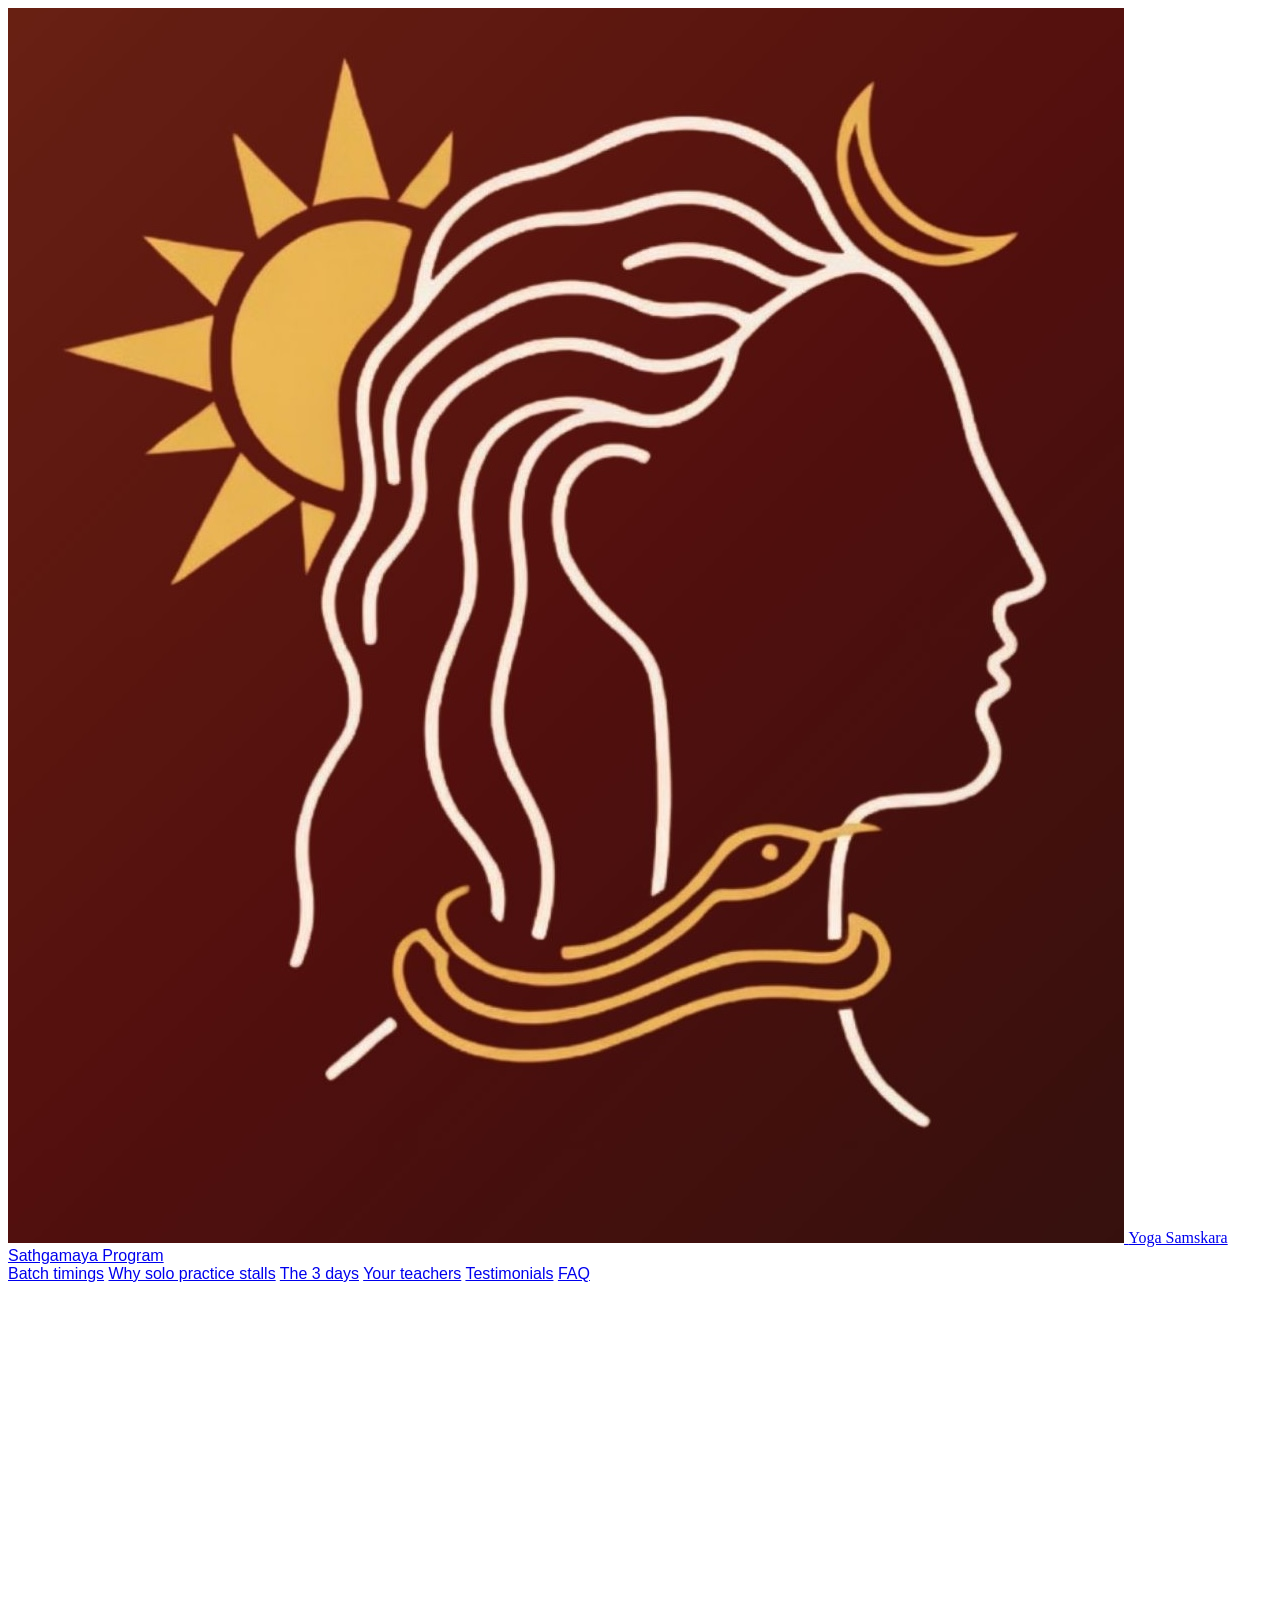
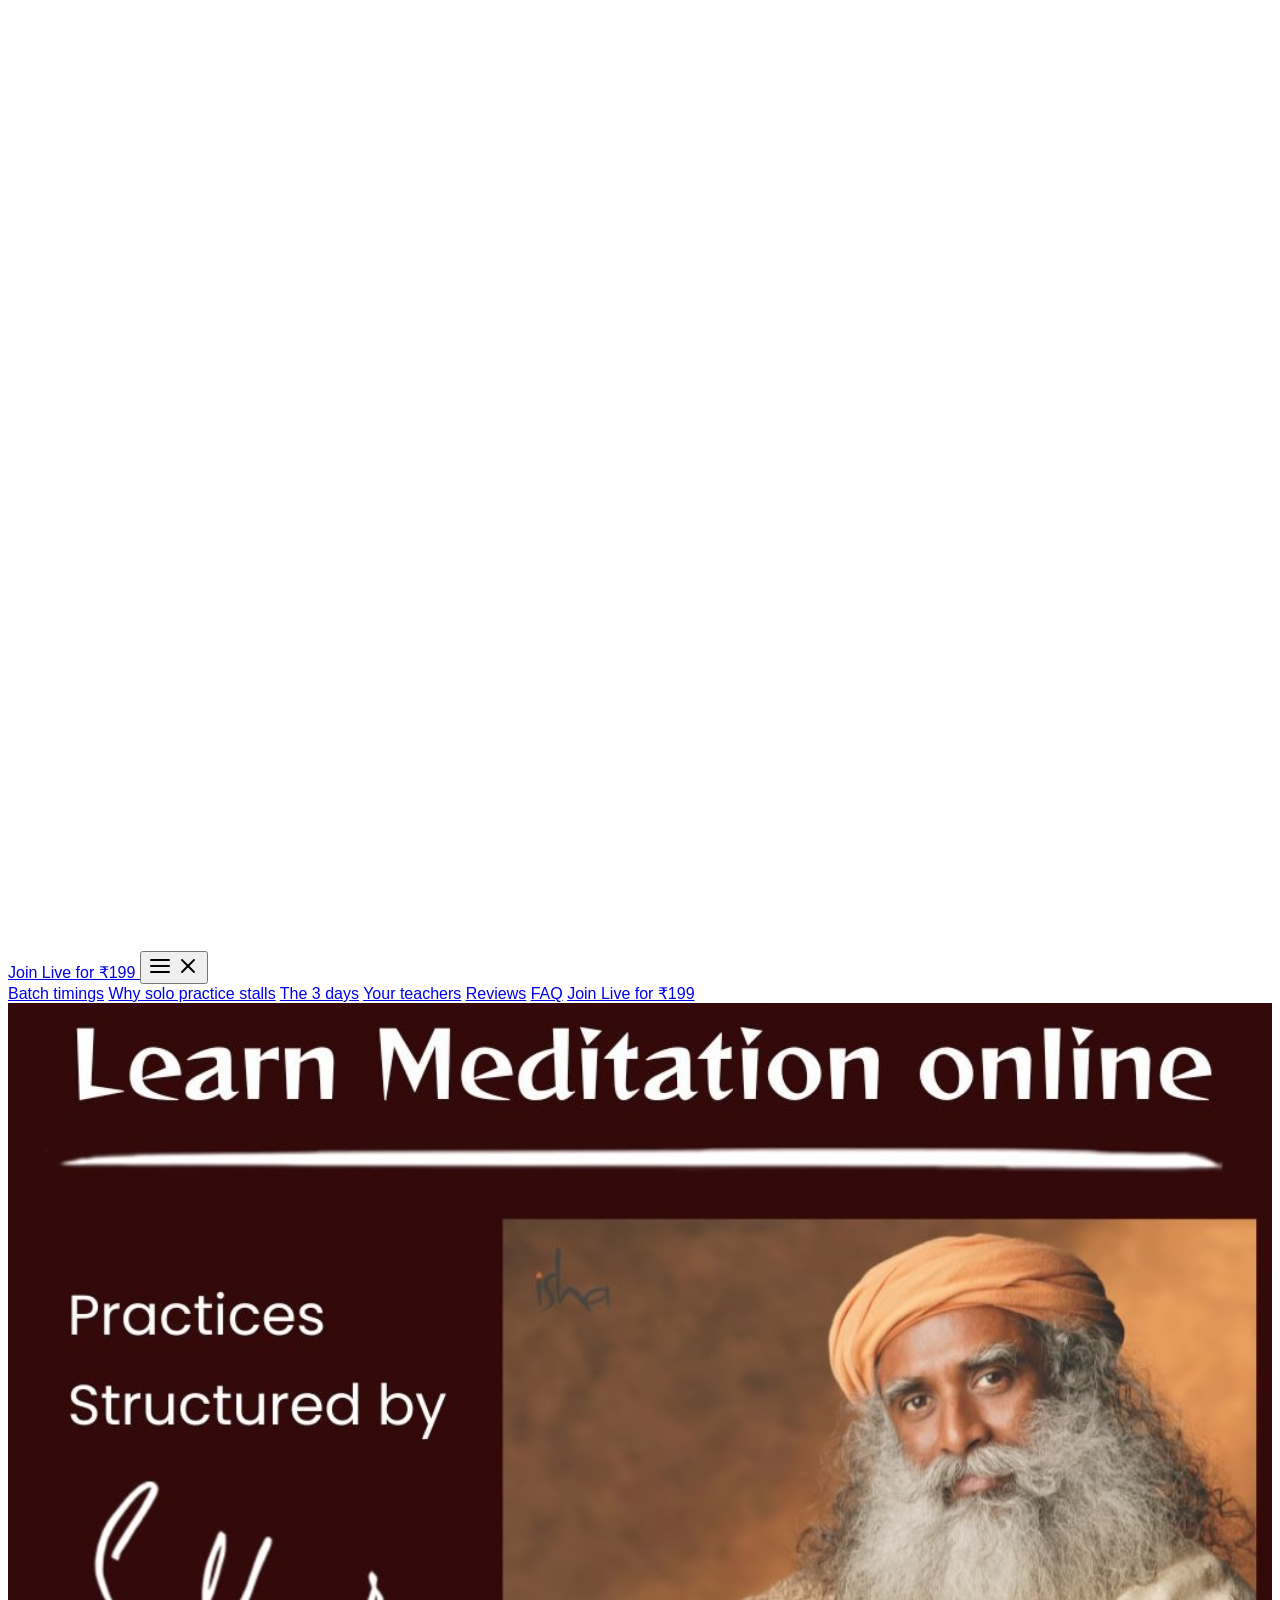
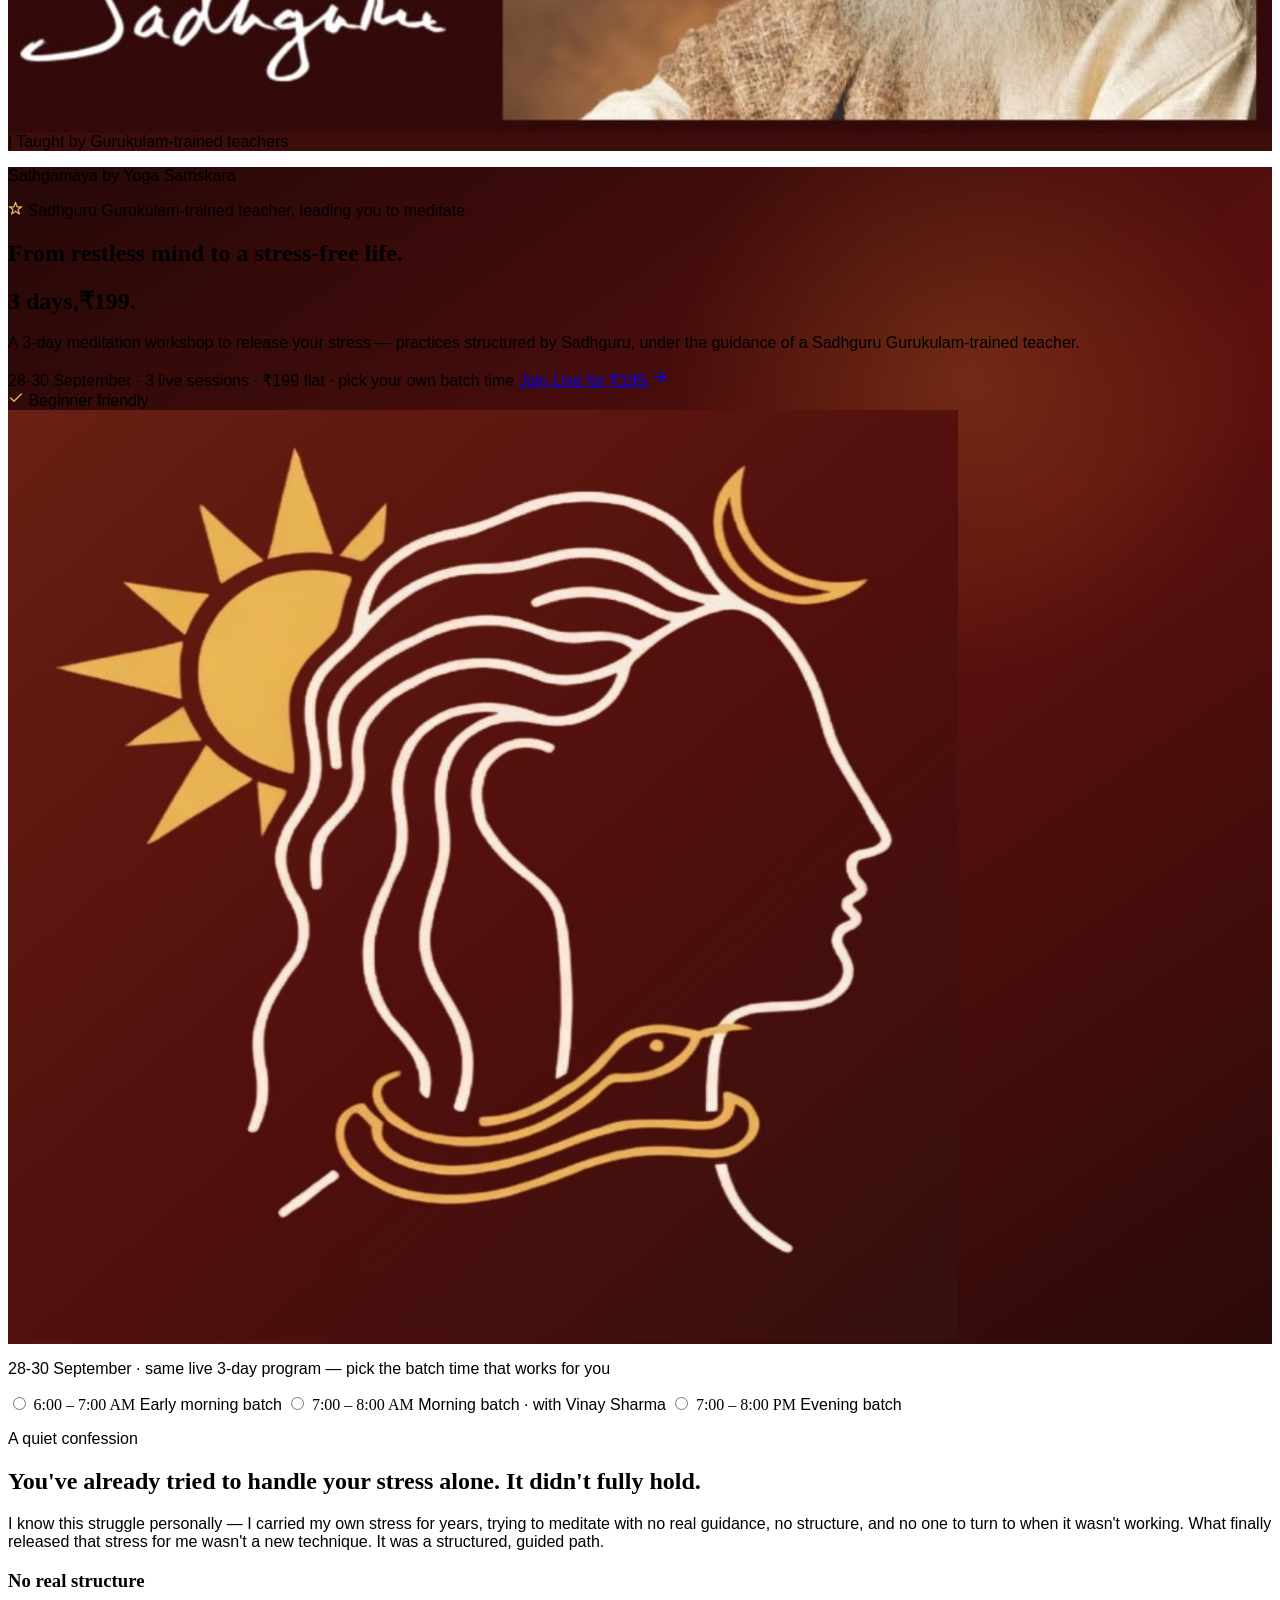
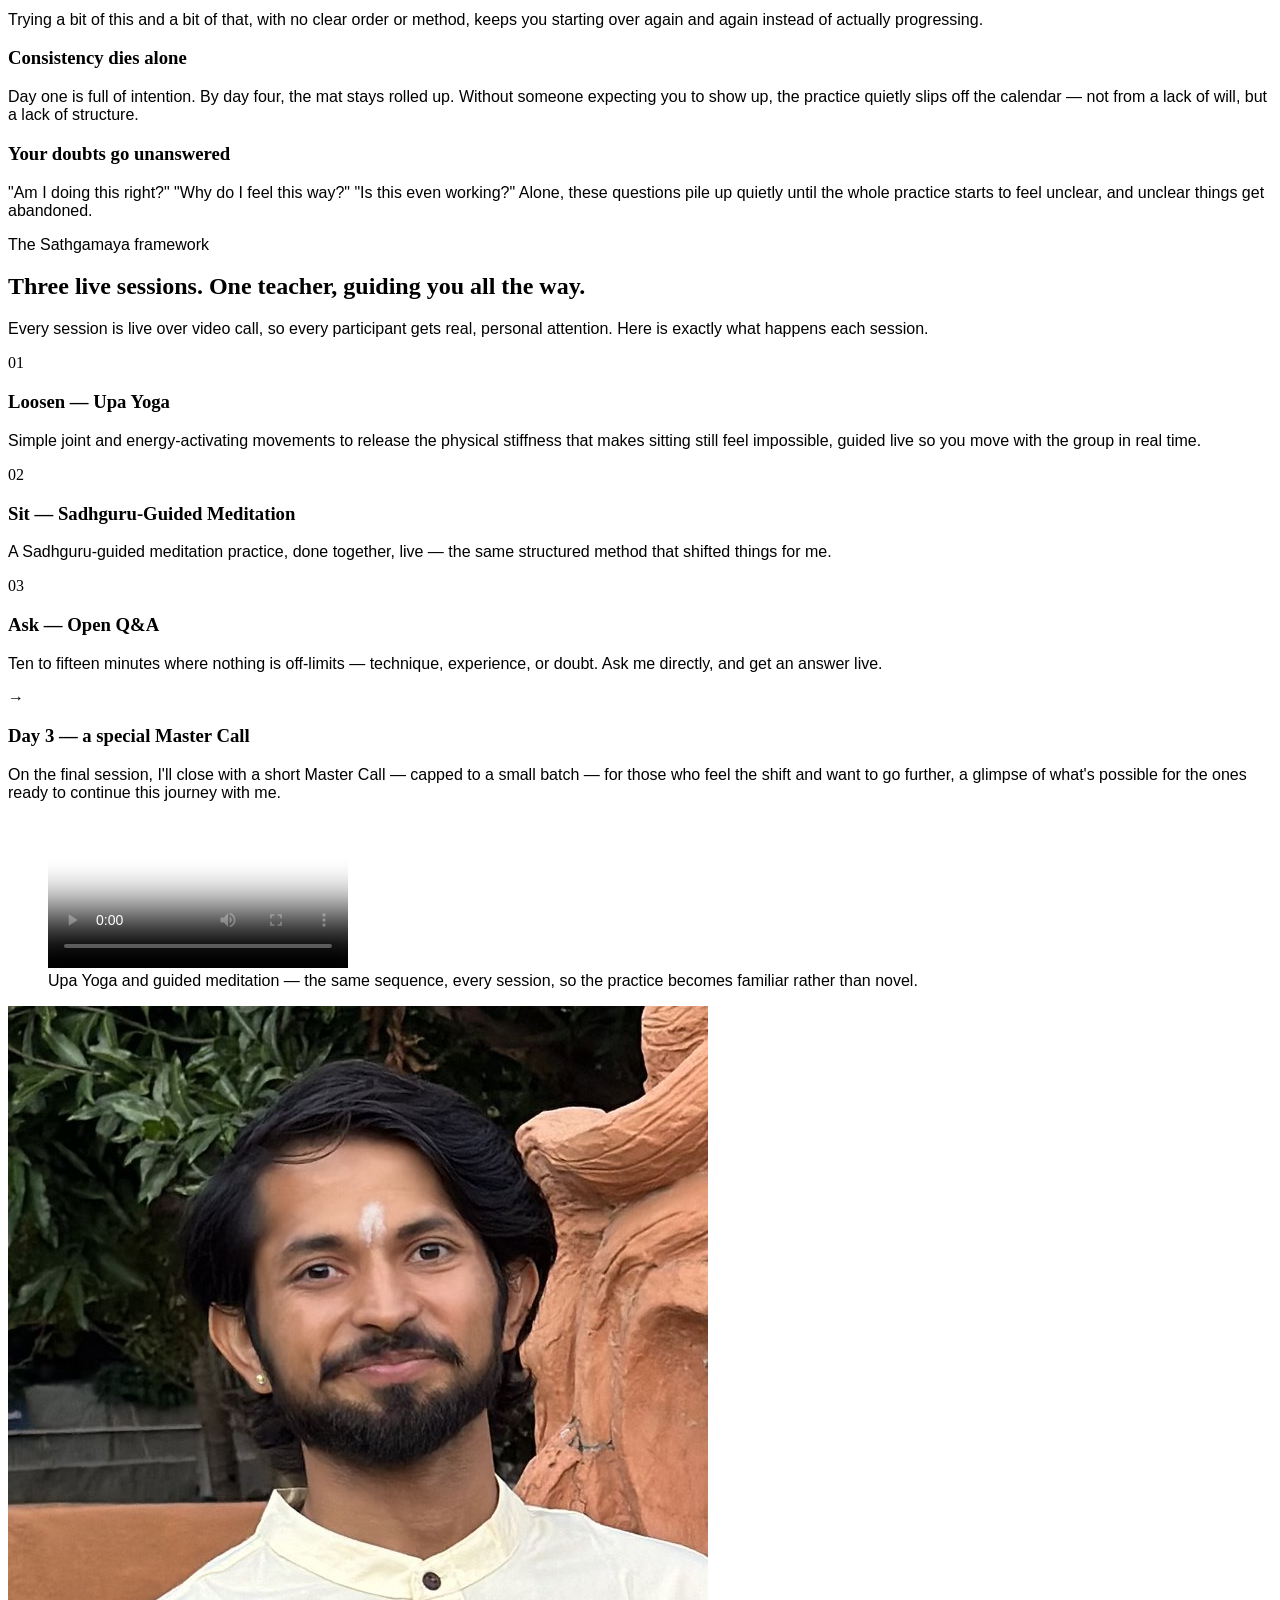
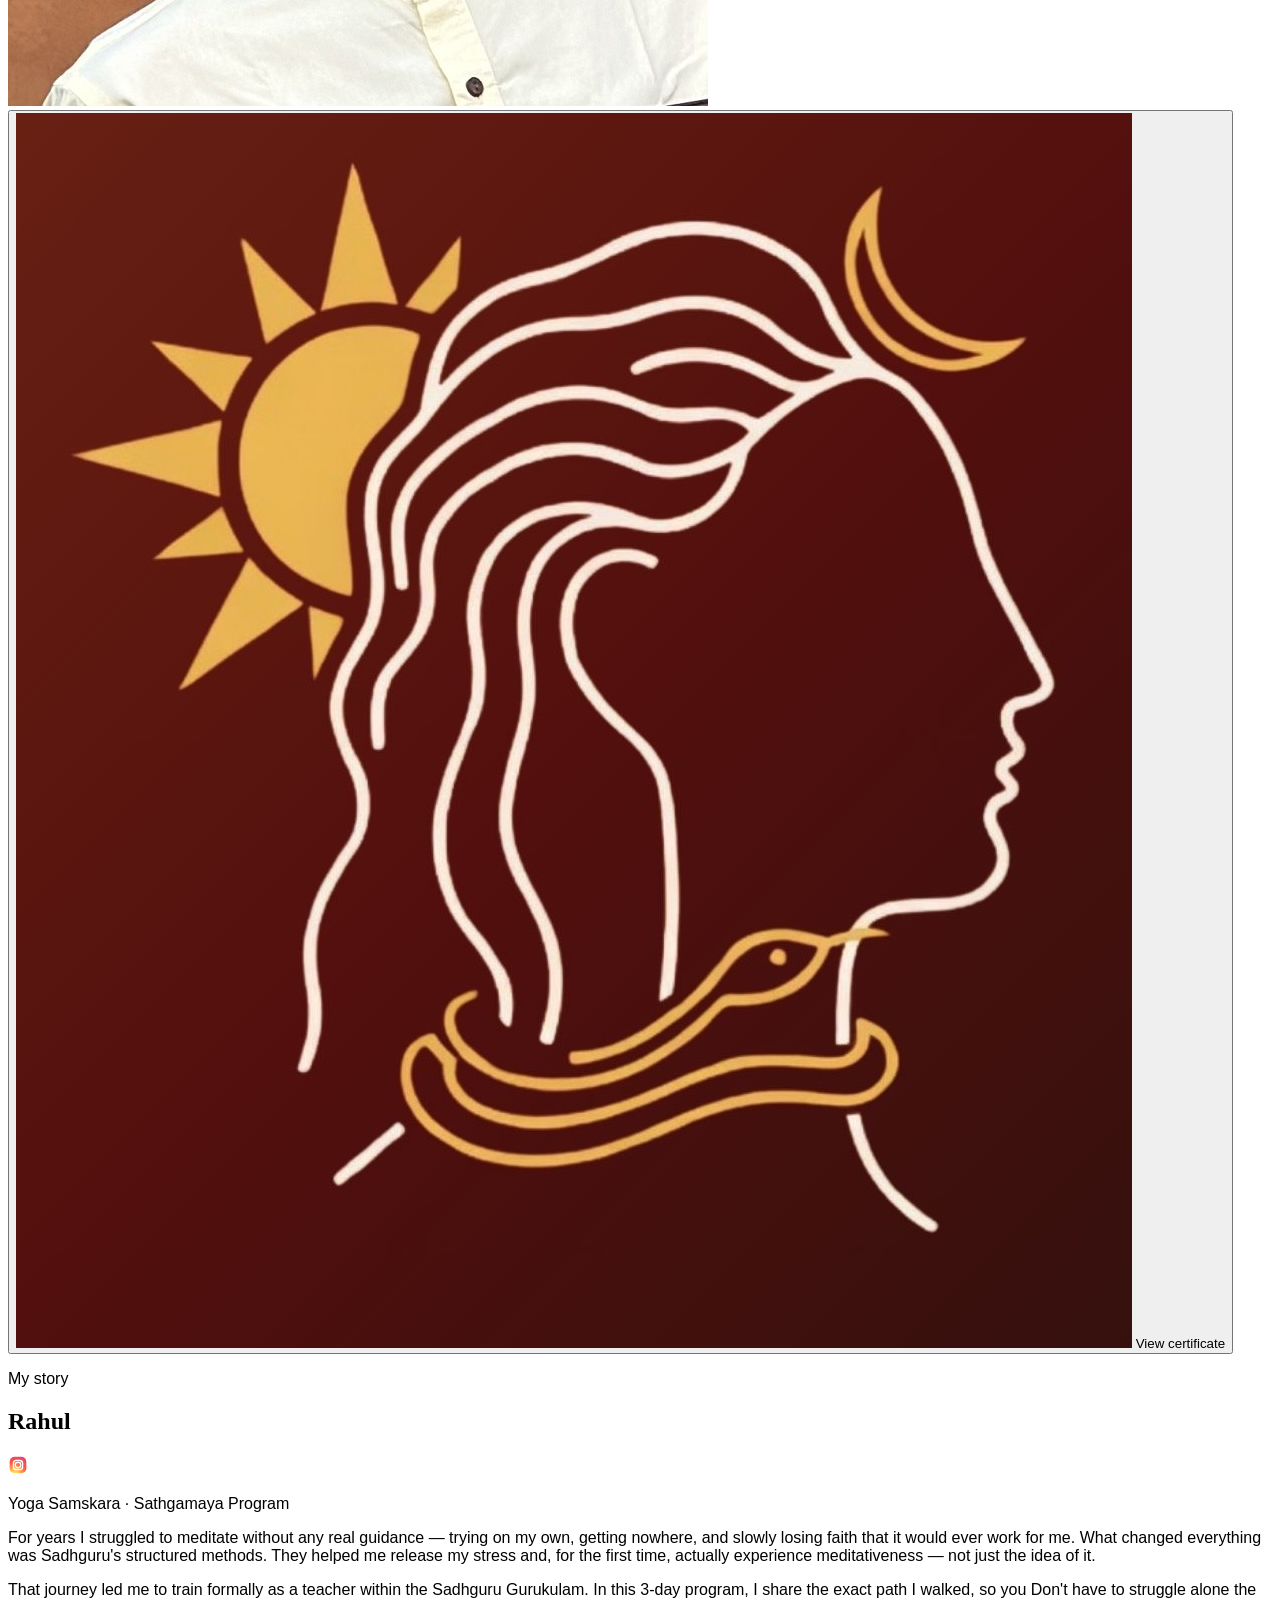
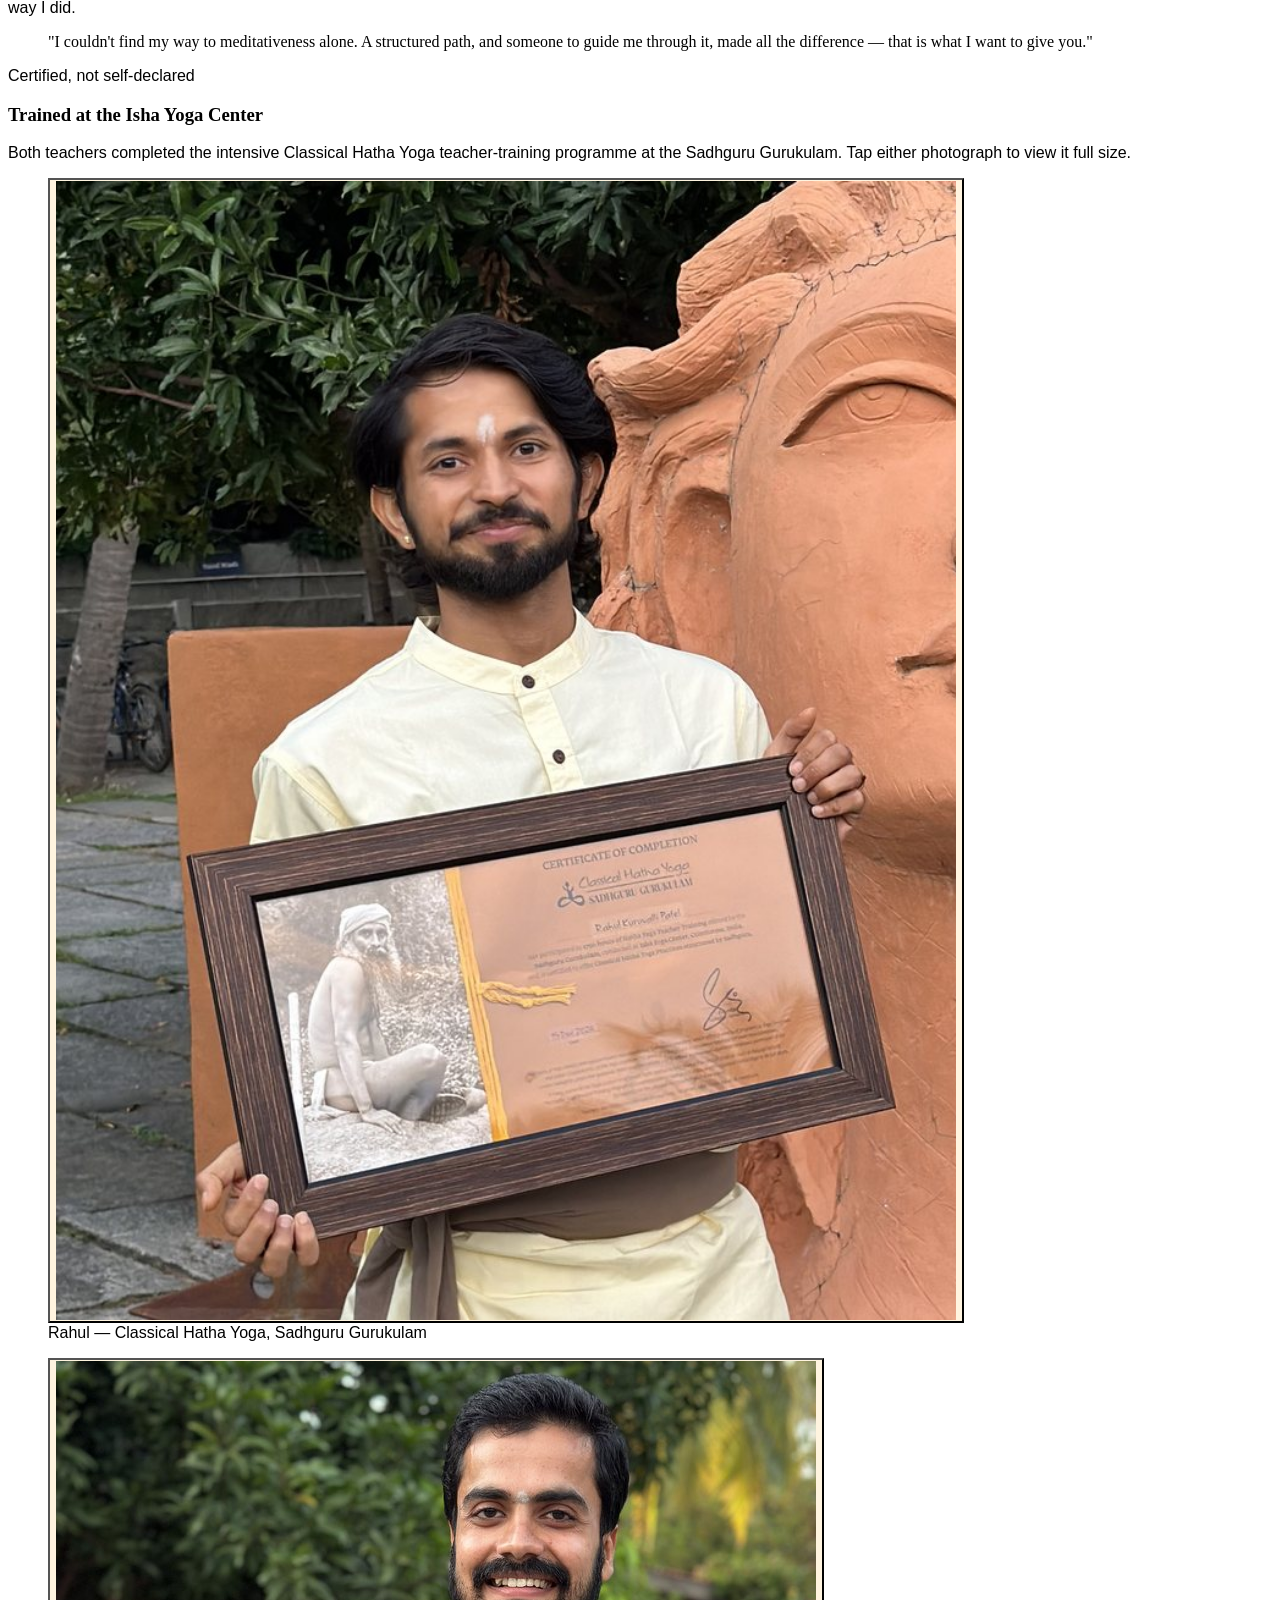
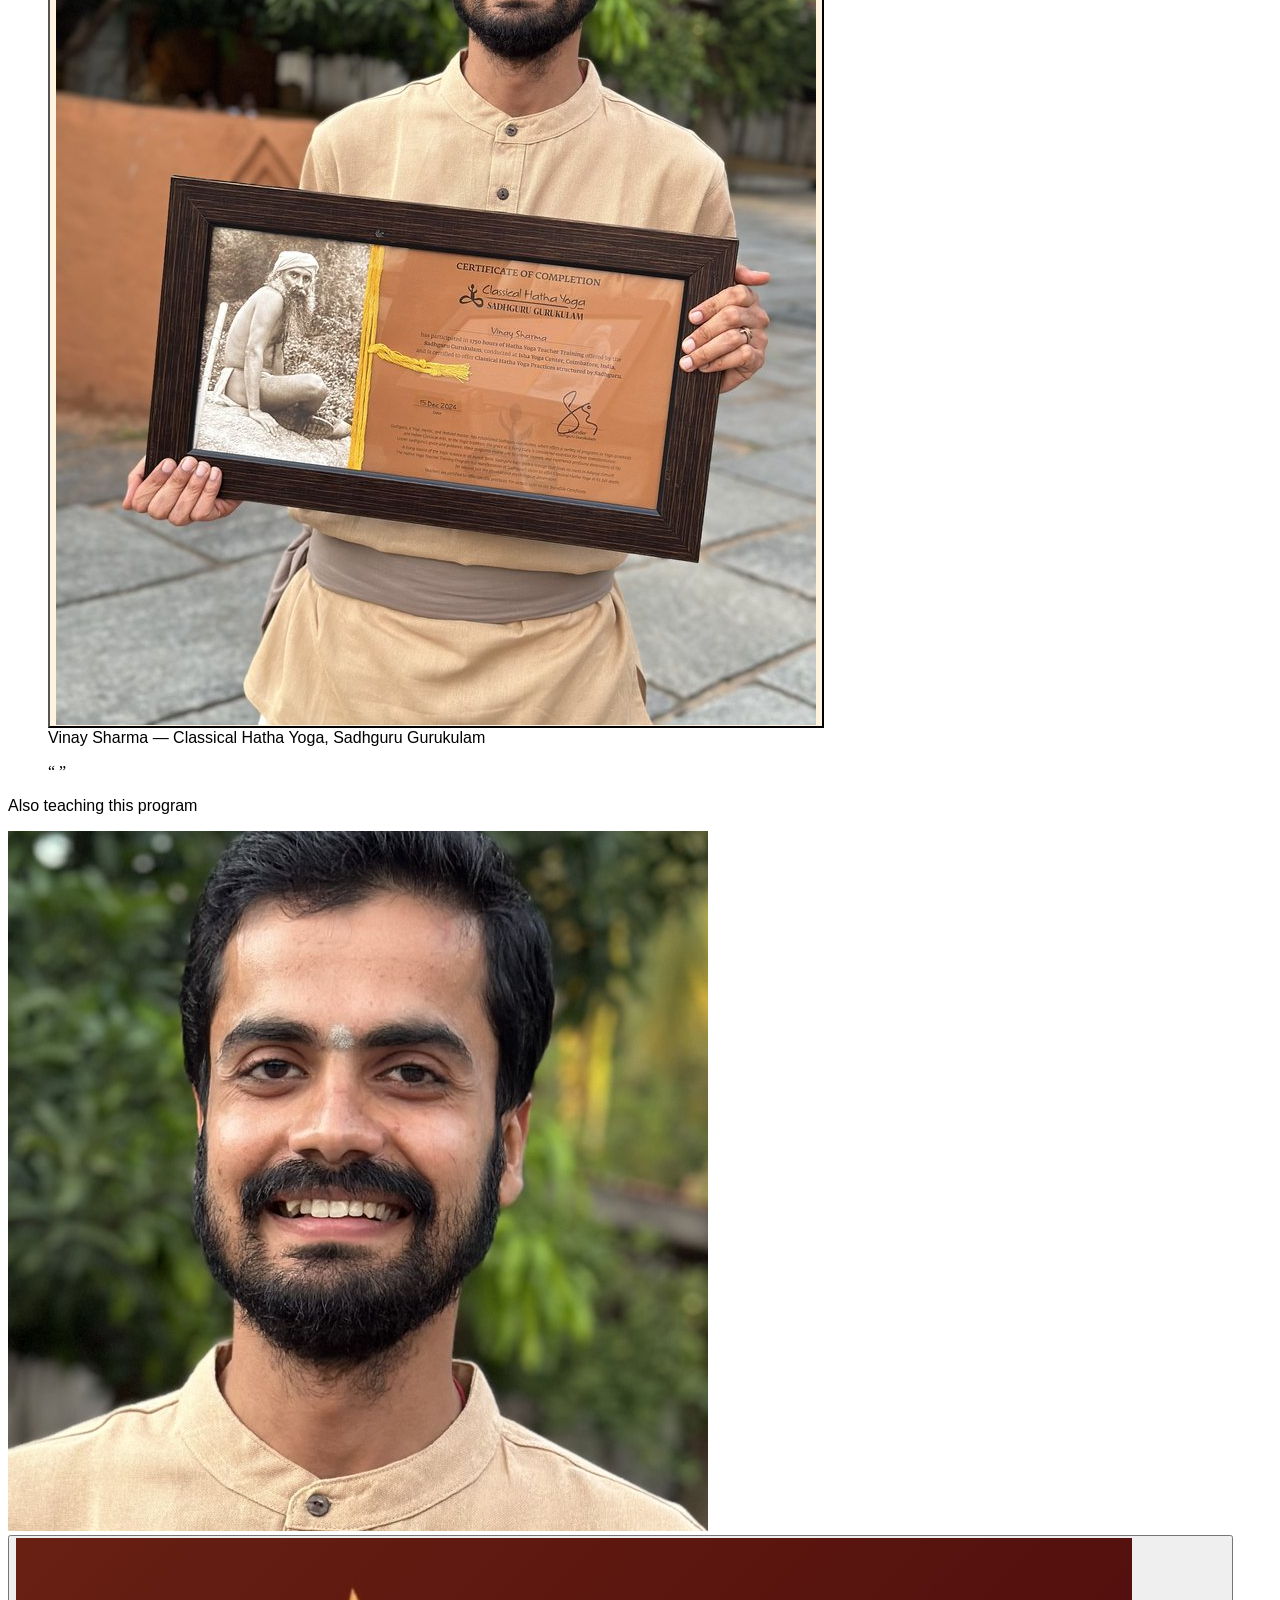
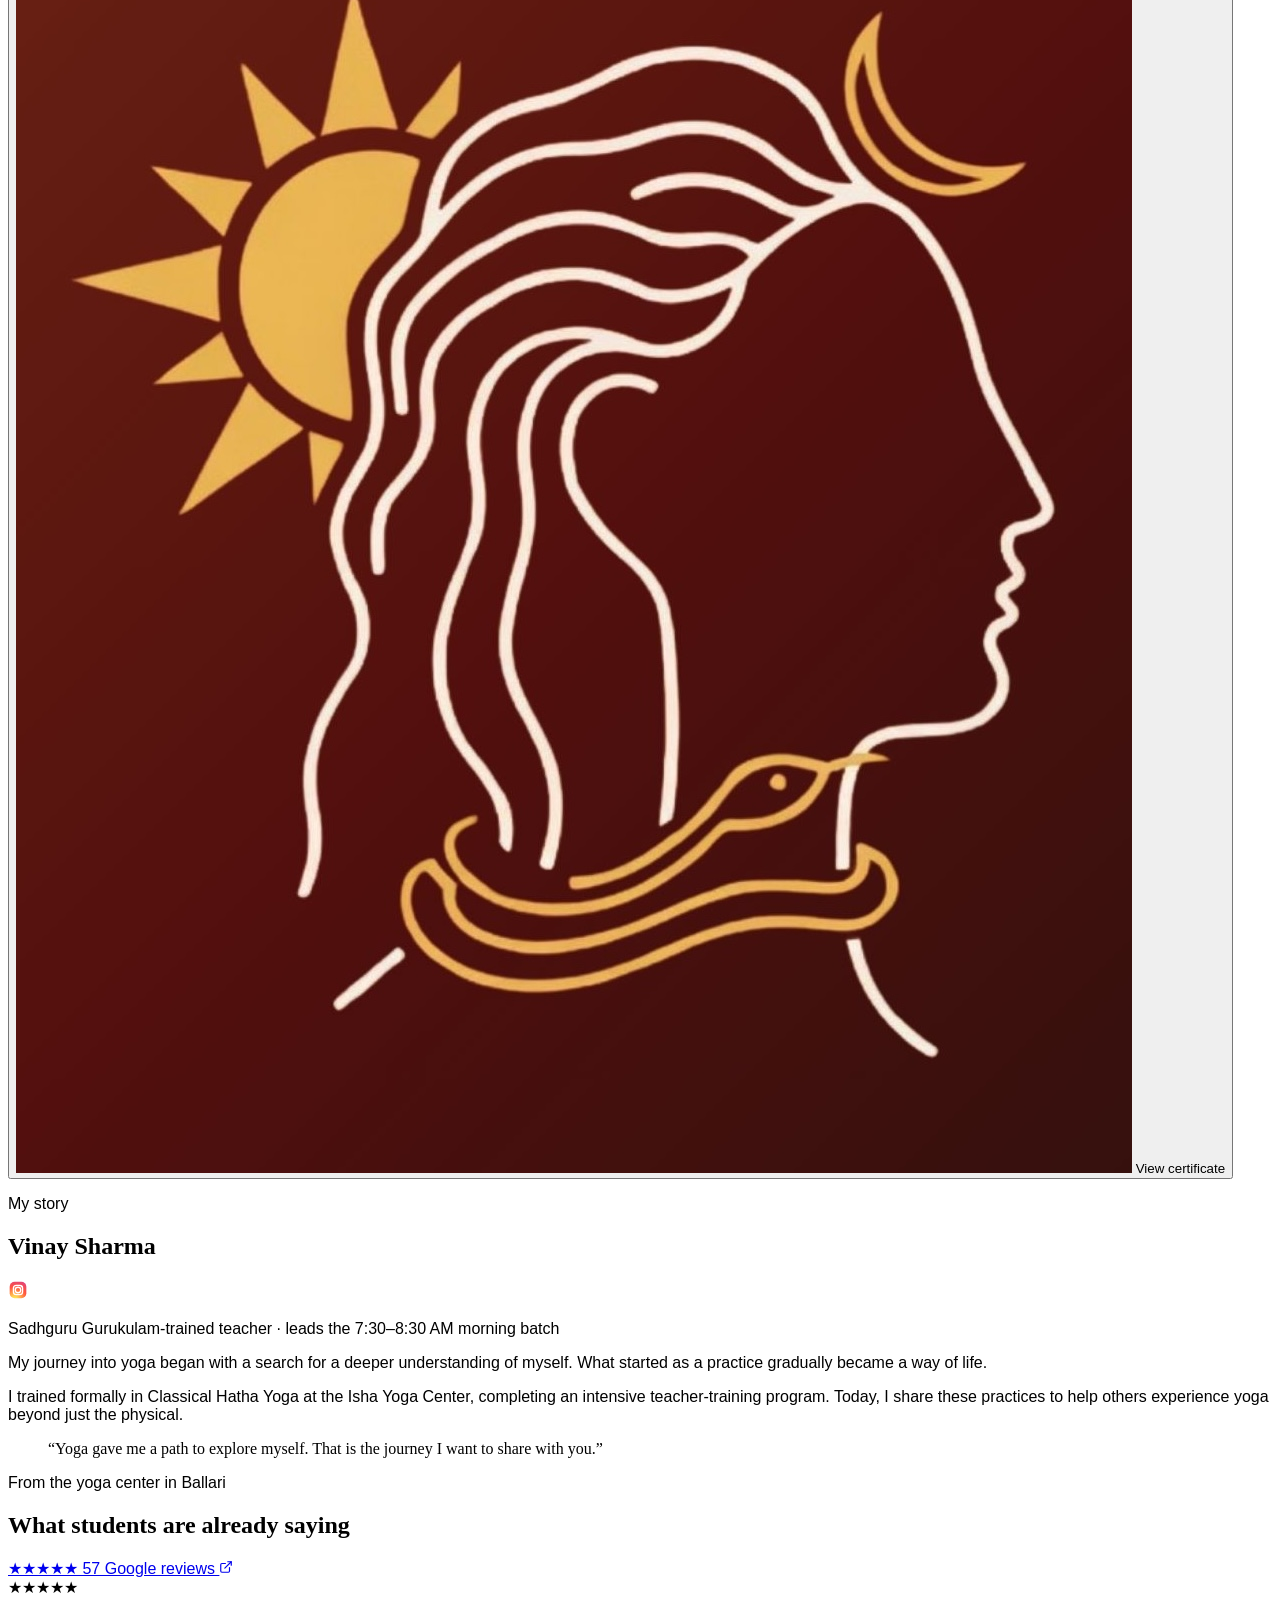
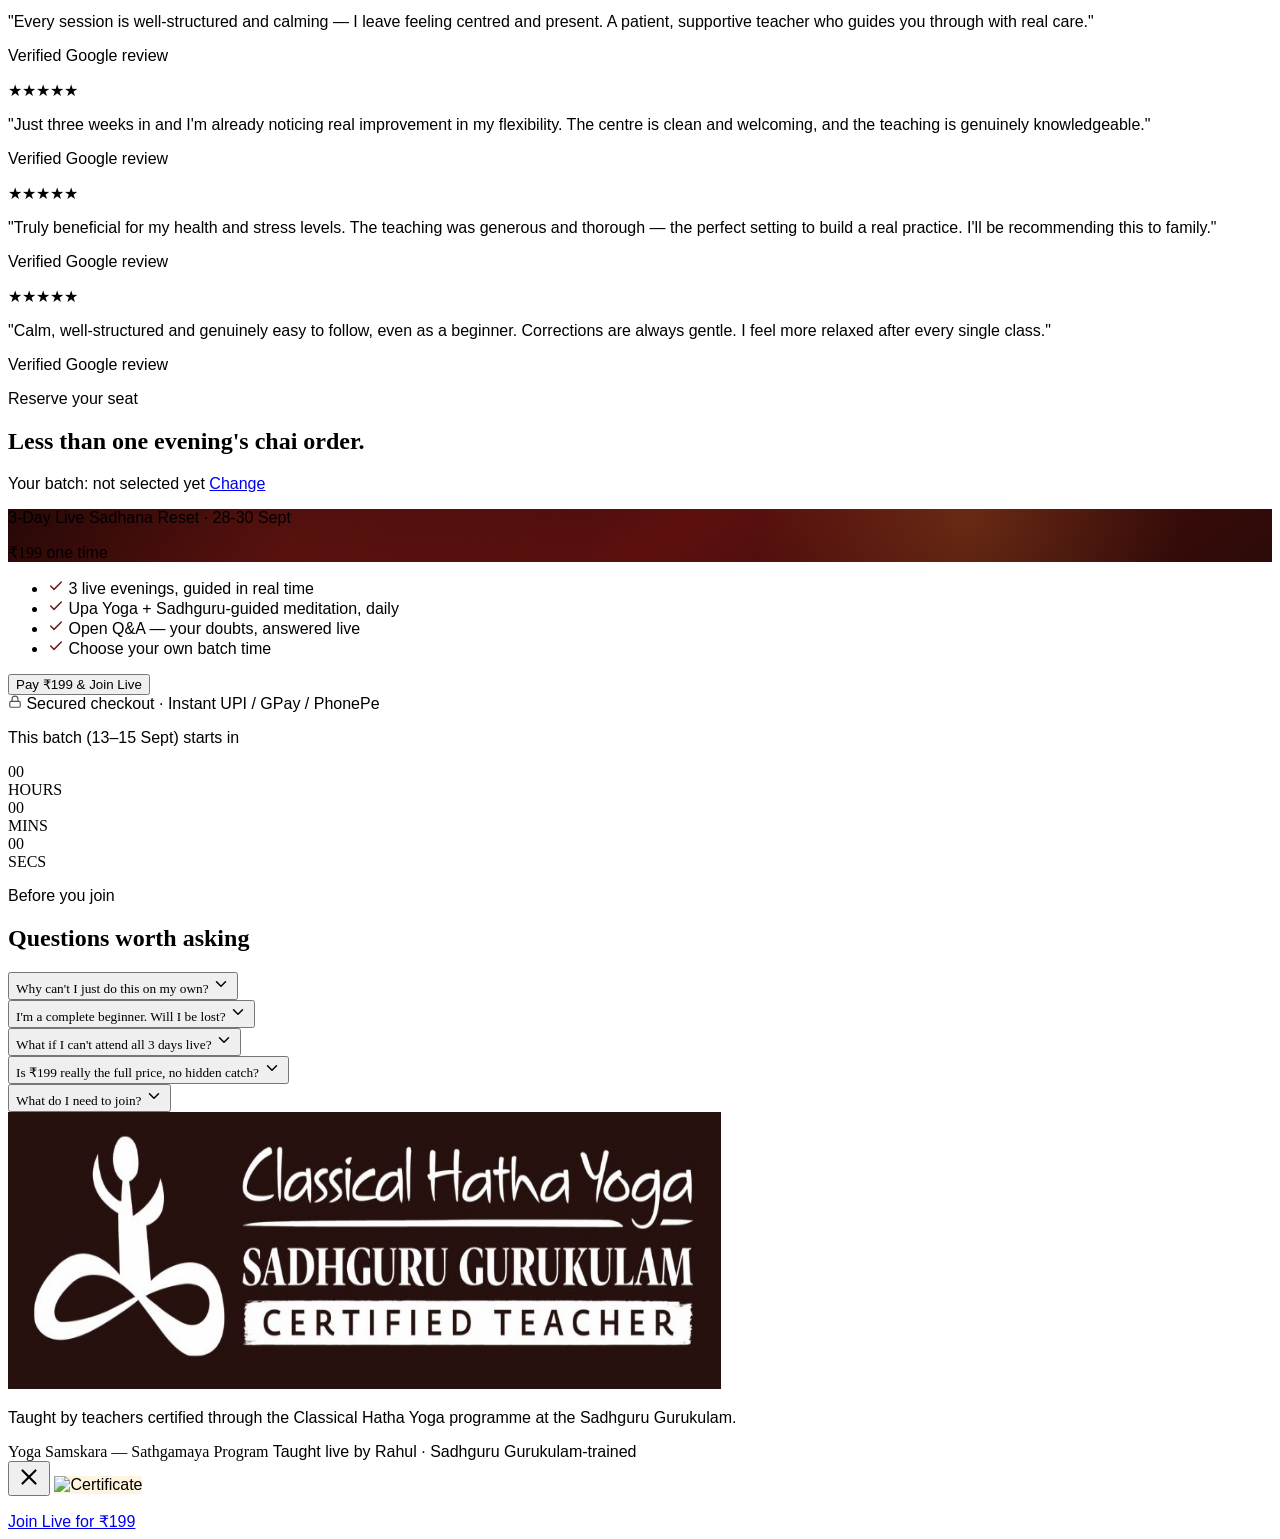
==== SamskaraYoga_Sathgamaya/index.html @ e71cd1e3 "Added FaceBook pixel code fro Ads" ====
<!DOCTYPE html>
<html lang="en">
<head>
<link rel="icon" href="logo-icon.jpg">
<meta charset="UTF-8">
<meta name="viewport" content="width=device-width, initial-scale=1.0">
<meta name="theme-color" content="#651713">
<title>Sathgamaya by Yoga Samskara | 3-Day Live Introduction Workshop</title>
<meta name="description" content="A 3-day live introduction workshop to release your stress, guided by a Sadhguru Gurukulam-trained teacher. ₹199.">
<meta property="og:title" content="Sathgamaya by Yoga Samskara | 3-Day Live Introduction Workshop">
<meta property="og:description" content="Classical Hatha Yoga practices structured by Sadhguru. 3 live sessions, ₹199.">
<meta property="og:image" content="assets/images/lineage-banner.jpg">
<meta property="og:type" content="website">
<meta name="twitter:card" content="summary_large_image">
<script src="https://cdn.tailwindcss.com"></script>
<script>
  tailwind.config = {
    theme: {
      extend: {
        colors: {
          dusk:    '#26110F',
          dusk2:   '#3D0D0C',
          maroon:  '#651713',
          maroon2: '#4C100D',
          dawn:    '#E8B34F',
          dawnlt:  '#F2C362',
          linen:   '#FFF4DF',
          linen2:  '#F3DFBD',
          moss:    '#765C54',
        },
        fontFamily: {
          serif: ['"Iowan Old Style"', '"Palatino Linotype"', 'Georgia', 'serif'],
          sans: ['-apple-system', 'BlinkMacSystemFont', '"Segoe UI"', 'Roboto', '"Helvetica Neue"', 'Arial', 'sans-serif'],
        },
        boxShadow: {
          soft: '0 18px 60px rgba(63,18,11,.18)',
        }
      }
    }
  }
</script>
<!-- Facebook Pixel Code -->
<script>
!function(f,b,e,v,n,t,s)
{if(f.fbq)return;n=f.fbq=function(){n.callMethod?
n.callMethod.apply(n,arguments):n.queue.push(arguments)};
if(!f._fbq)f._fbq=n;n.push=n;n.loaded=!0;n.version='2.0';
n.queue=[];t=b.createElement(e);t.async=!0;
t.src=v;s=b.getElementsByTagName(e)[0];
s.parentNode.insertBefore(t,s)}(window,document,'script',
'https://connect.facebook.net/en_US/fbevents.js');
 fbq('init', '1415769724094281'); 
fbq('track', 'PageView');
</script>
<noscript>
 <img height="1" width="1" 
src="https://www.facebook.com/tr?id=1415769724094281&ev=PageView
&noscript=1"/>
</noscript>
<!-- End Facebook Pixel Code -->
<style>
  html { scroll-behavior: smooth; }
  body { font-family: -apple-system, BlinkMacSystemFont, "Segoe UI", Roboto, "Helvetica Neue", Arial, sans-serif; }
  .font-serif { font-family: "Iowan Old Style", "Palatino Linotype", Georgia, serif; }
  .dawn-gradient {
    background: radial-gradient(circle at 76% 18%, rgba(238,153,54,.20), transparent 22%), radial-gradient(circle at 22% 70%, rgba(198,42,31,.18), transparent 30%), linear-gradient(145deg, #250807 0%, #5C100E 52%, #2B0A08 100%);
  }
  .dawn-line { background: linear-gradient(90deg, #E56F22, #E8B34F); }
  ::selection { background: #E8B34F; color: #26110F; }
  :focus-visible { outline: 2px solid #E8B34F; outline-offset: 3px; }
  @media (prefers-reduced-motion: reduce) {
    * { animation: none !important; transition: none !important; }
  }
  .faq-panel { max-height: 0; overflow: hidden; transition: max-height 0.35s ease; }
  .faq-panel.open { max-height: 500px; }
  .faq-chevron { transition: transform 0.3s ease; }
  .faq-chevron.open { transform: rotate(180deg); }
  #header { transition: padding 0.25s ease, background-color 0.25s ease, box-shadow 0.25s ease; }
  .batch-label.selected { border-color: #E8B34F; background-color: rgba(232,179,79,0.12); }
  @keyframes pulseNudge { 0%,100% { box-shadow: 0 0 0 0 rgba(232,179,79,0.5); } 50% { box-shadow: 0 0 0 6px rgba(232,179,79,0); } }
  .nudge { animation: pulseNudge 1s ease-in-out 2; }
  /* 003 theme integration: certificate viewer remains full-screen and preserves the image aspect ratio. */
  #certModal > div { max-height: 94vh; }
  #certImage { max-height: 84vh; width: 100%; object-fit: contain; background: #FFF4DF; }
  /* Lineage band: the Classical Hatha Yoga / Sadhguru banner sits flush under
     the fixed header, so the lineage is the first thing a visitor sees. */
  .lineage-band { background: linear-gradient(180deg, #2B0A08 0%, #3D0D0C 100%); }
  .lineage-band img { display: block; width: 100%; height: auto; }
  /* Credential photographs — warm ivory mat, matching the certificate lightbox. */
  .cred-photo { background: #FFF4DF; }
  .cred-photo img { display: block; width: 100%; height: auto; }
  /* Both certification photographs share one 4:5 frame so the pair sits level,
     regardless of how each was originally shot. */
  .cred-frame { aspect-ratio: 4 / 5; }
  .cred-frame img { width: 100%; height: 100%; object-fit: cover; object-position: 50% 22%; }
  .zoomable { cursor: zoom-in; }
  .zoomable img { transition: transform .4s ease; }
  .zoomable:hover img { transform: scale(1.03); }
</style>
</head>
<body class="bg-linen text-dusk antialiased">

<!-- ============ STICKY HEADER ============ -->
<header id="header" class="fixed top-0 left-0 right-0 z-50 bg-dusk/95 backdrop-blur border-b border-white/5 py-4">
  <div class="max-w-6xl mx-auto px-5 flex items-center justify-between">
    <a href="#top" class="flex items-center gap-3 text-linen">
      <img src="assets/images/logo-icon.jpg" alt="Samskara Yoga Center" class="w-9 h-9 rounded-full object-cover border border-white/20">
      <span class="flex items-baseline gap-2">
        <span class="font-serif text-xl tracking-wide">Yoga Samskara</span>
        <span class="inline text-xs text-dawnlt/80">Sathgamaya Program</span>
      </span>
    </a>
    <nav class="hidden md:flex items-center gap-8 text-sm text-linen/80">
      <a href="#timings" class="hover:text-dawnlt transition-colors">Batch timings</a>
      <a href="#problem" class="hover:text-dawnlt transition-colors">Why solo practice stalls</a>
      <a href="#program" class="hover:text-dawnlt transition-colors">The 3 days</a>
      <a href="#teacher" class="hover:text-dawnlt transition-colors">Your teachers</a>
      <a href="#testimonials" class="hover:text-dawnlt transition-colors">Testimonials</a>
      <a href="#faq" class="hover:text-dawnlt transition-colors">FAQ</a>
  </nav>
<!-- Added 'sm:ml-8' (margin-left) to create blank space -->
<a href="#register" class="hidden sm:inline-flex items-center gap-2 bg-dawn hover:bg-dawnlt text-dusk font-semibold text-sm px-5 py-2.5 rounded-full transition-colors sm:ml-11">
    <svg class="w-3.5 h-3.5" fill="none" stroke="currentColor" viewBox="0 0 24 24" xmlns="http://www.w3.org/2000/svg">
    <!-- your icon paths here -->
  </svg>
  Join Live for ₹199
</a>
    <button id="menuBtn" aria-label="Open menu" aria-expanded="false" class="md:hidden text-linen p-2">
      <svg id="iconMenu" width="24" height="24" viewBox="0 0 24 24" fill="none" stroke="currentColor" stroke-width="2" stroke-linecap="round"><line x1="3" y1="6" x2="21" y2="6"/><line x1="3" y1="12" x2="21" y2="12"/><line x1="3" y1="18" x2="21" y2="18"/></svg>
      <svg id="iconClose" class="hidden" width="24" height="24" viewBox="0 0 24 24" fill="none" stroke="currentColor" stroke-width="2" stroke-linecap="round"><line x1="18" y1="6" x2="6" y2="18"/><line x1="6" y1="6" x2="18" y2="18"/></svg>
    </button>
  </div>
  <!-- mobile menu -->
  <div id="mobileMenu" class="hidden md:hidden bg-dusk border-t border-white/10 px-5 py-4 flex flex-col gap-4 text-linen/90 text-sm">
    <a href="#timings" class="mobile-link">Batch timings</a>
    <a href="#problem" class="mobile-link">Why solo practice stalls</a>
    <a href="#program" class="mobile-link">The 3 days</a>
    <a href="#teacher" class="mobile-link">Your teachers</a>
    <a href="#testimonials" class="mobile-link">Reviews</a>
    <a href="#faq" class="mobile-link">FAQ</a>
    <a href="#register" class="join-live-cta mt-2 text-center bg-dawn text-dusk font-semibold px-5 py-2.5 rounded-full">Join Live for ₹199</a>
  </div>
</header>

<!-- ============ LINEAGE BAND (top of page) ============ -->
<section class="lineage-band pt-20 md:pt-24" aria-label="Classical Hatha Yoga, practices structured by Sadhguru">
  <div class="max-w-xl md:max-w-3xl mx-auto px-5 md:px-0">
    <img src="assets/images/lineage-banner.jpg"
         alt="Classical Hatha Yoga — practices structured by Sadhguru"
         width="1179" height="705" fetchpriority="high" decoding="async">
  </div>
  <div class="max-w-5xl mx-auto px-5 py-5 flex flex-col sm:flex-row items-center justify-center gap-2 sm:gap-4 text-center">
    <span class="hidden sm:inline text-linen/25">|</span>
    <span class="text-linen/70 text-sm">Taught by Gurukulam-trained teachers</span>
  </div>
</section>

<!-- ============ HERO ============ -->
<section id="top" class="relative dawn-gradient pt-16 pb-20 md:pt-20 md:pb-28 overflow-hidden">
  <div class="max-w-6xl mx-auto px-5 grid md:grid-cols-2 gap-12 items-center relative z-10">
    <div>
      <p class="text-sm text-dawnlt/90 tracking-wide mb-4">Sathgamaya by Yoga Samskara</p>
      <div class="inline-flex items-center gap-2 bg-white/10 border border-white/15 rounded-full px-4 py-1.5 mb-6">
        <svg width="15" height="15" viewBox="0 0 24 24" fill="none" stroke="#E4B466" stroke-width="2" stroke-linecap="round" stroke-linejoin="round"><path d="M12 2l2.4 7.2H22l-6 4.4 2.3 7.2L12 16.4 5.7 20.8 8 13.6l-6-4.4h7.6z"/></svg>
        <span class="text-xs text-linen/90 tracking-wide">Sadhguru Gurukulam-trained teacher, leading you to meditate</span>
      </div>
      <h1 class="font-serif text-4xl md:text-5xl lg:text-[3.4rem] leading-[1.12] text-linen">
        From restless mind to a stress-free life.
      </h1>
	        <h1 class="font-serif text-4xl md:text-5xl lg:text-[3.4rem] leading-[1.12] text-linen">
		3 days,₹199.
      </h1>
      <p class="mt-6 text-lg text-linen/85 max-w-md leading-relaxed">
        A 3-day meditation workshop to release your stress — practices structured by Sadhguru, under the guidance of a Sadhguru Gurukulam-trained teacher.
      </p>
      <div class="mt-9 flex flex-col sm:flex-row sm:items-center gap-4">
	   <span class="text-sm text-linen/60">28-30 September · 3 live sessions · ₹199 flat · pick your own batch time</span>
        <a href="#register" class="join-live-cta inline-flex justify-center items-center gap-2 bg-dawn hover:bg-dawnlt text-dusk font-semibold px-8 py-4 rounded-full shadow-soft transition-colors">
          Join Live for ₹199
          <svg width="18" height="18" viewBox="0 0 24 24" fill="none" stroke="currentColor" stroke-width="2.2" stroke-linecap="round" stroke-linejoin="round"><line x1="5" y1="12" x2="19" y2="12"/><polyline points="12 5 19 12 12 19"/></svg>
        </a>
       
      </div>
      <div class="mt-10 flex items-center gap-6 text-linen/70 text-sm">
        <div class="flex items-center gap-2"><svg width="16" height="16" viewBox="0 0 24 24" fill="none" stroke="#E4B466" stroke-width="2" stroke-linecap="round" stroke-linejoin="round"><path d="M20 6L9 17l-5-5"/></svg> Beginner friendly</div>
      </div>
    </div>

    <div class="relative flex justify-center md:justify-end">
      <img src="assets/images/logo-icon.jpg" alt="Yoga Samskara" width="950" height="930"
           class="w-64 md:w-80 rounded-2xl drop-shadow-2xl object-cover" fetchpriority="high" decoding="async">
    </div>
  </div>
</section>

<!-- ============ BATCH TIMINGS ============ -->
<section id="timings" class="bg-dusk2 py-14">
  <div class="max-w-4xl mx-auto px-5">
    <p class="text-center text-linen/60 text-sm mb-6">28-30 September · same live 3-day program — pick the batch time that works for you</p>
    <div class="grid sm:grid-cols-3 gap-4" id="batchGrid">
      <label class="batch-label flex flex-col items-center gap-1 border border-white/15 hover:border-dawn/60 rounded-xl px-4 py-5 cursor-pointer transition-colors">
        <input type="radio" name="batch" value="early" data-label="6:00 – 7:00 AM · Early morning batch" class="accent-dawn mb-1">
        <span class="text-linen font-serif text-lg">6:00 – 7:00 AM</span>
        <span class="text-linen/50 text-xs">Early morning batch</span>
      </label>
      <label class="batch-label flex flex-col items-center gap-1 border border-white/15 hover:border-dawn/60 rounded-xl px-4 py-5 cursor-pointer transition-colors">
        <input type="radio" name="batch" value="morning" data-label="7:00 – 8:00 AM · Morning batch, with Vinay Sharma" class="accent-dawn mb-1">
        <span class="text-linen font-serif text-lg">7:00 – 8:00 AM</span>
        <span class="text-linen/50 text-xs">Morning batch · with Vinay Sharma</span>
      </label>
      <label class="batch-label flex flex-col items-center gap-1 border border-white/15 hover:border-dawn/60 rounded-xl px-4 py-5 cursor-pointer transition-colors">
        <input type="radio" name="batch" value="evening" data-label="7:00 – 8:00 PM · Evening batch" class="accent-dawn mb-1">
        <span class="text-linen font-serif text-lg">7:00 – 8:00 PM</span>
        <span class="text-linen/50 text-xs">Evening batch</span>
      </label>
    </div>
  </div>
</section>
<section id="problem" class="bg-linen py-20 md:py-28">
  <div class="max-w-4xl mx-auto px-5">
    <p class="text-sm tracking-wide text-maroon font-medium mb-3">A quiet confession</p>
    <h2 class="font-serif text-3xl md:text-4xl leading-tight mb-8">
      You've already tried to handle your stress alone. It didn't fully hold.
    </h2>
    <p class="text-dusk/75 text-lg leading-relaxed mb-10 max-w-2xl">
      I know this struggle personally — I carried my own stress for years, trying to meditate with no real guidance, no structure, and no one to turn to when it wasn't working. What finally released that stress for me wasn't a new technique. It was a structured, guided path.
    </p>

    <div class="grid sm:grid-cols-3 gap-6">
      <div class="border-t-2 border-maroon pt-5">
        <h3 class="font-serif text-lg mb-2">No real structure</h3>
        <p class="text-sm text-dusk/70 leading-relaxed">Trying a bit of this and a bit of that, with no clear order or method, keeps you starting over again and again instead of actually progressing.</p>
      </div>
      <div class="border-t-2 border-maroon pt-5">
        <h3 class="font-serif text-lg mb-2">Consistency dies alone</h3>
        <p class="text-sm text-dusk/70 leading-relaxed">Day one is full of intention. By day four, the mat stays rolled up. Without someone expecting you to show up, the practice quietly slips off the calendar — not from a lack of will, but a lack of structure.</p>
      </div>
      <div class="border-t-2 border-maroon pt-5">
        <h3 class="font-serif text-lg mb-2">Your doubts go unanswered</h3>
        <p class="text-sm text-dusk/70 leading-relaxed">"Am I doing this right?" "Why do I feel this way?" "Is this even working?" Alone, these questions pile up quietly until the whole practice starts to feel unclear, and unclear things get abandoned.</p>
      </div>
    </div>
  </div>
</section>

<!-- ============ THE SATHGAMAYA SOLUTION ============ -->
<section id="program" class="bg-dusk2 py-20 md:py-28">
  <div class="max-w-5xl mx-auto px-5">
    <p class="text-sm tracking-wide text-dawnlt font-medium mb-3">The Sathgamaya framework</p>
    <h2 class="font-serif text-3xl md:text-4xl text-linen leading-tight mb-4 max-w-2xl">
      Three live sessions. One teacher, guiding you all the way.
    </h2>
    <p class="text-linen/70 text-lg leading-relaxed mb-14 max-w-2xl">
      Every session is live over video call, so every participant gets real, personal attention. Here is exactly what happens each session.
    </p>

    <div class="grid lg:grid-cols-[1fr_320px] gap-12 items-start">
    <div class="space-y-10">
      <div class="grid md:grid-cols-[80px_1fr] gap-5 md:gap-8 items-start">
        <div class="font-serif text-5xl text-dawn/50">01</div>
        <div class="border-l-2 border-dawn/30 pl-6 pb-2">
          <h3 class="font-serif text-xl text-linen mb-2">Loosen — Upa Yoga</h3>
          <p class="text-linen/65 leading-relaxed">Simple joint and energy-activating movements to release the physical stiffness that makes sitting still feel impossible, guided live so you move with the group in real time.</p>
        </div>
      </div>
      <div class="grid md:grid-cols-[80px_1fr] gap-5 md:gap-8 items-start">
        <div class="font-serif text-5xl text-dawn/50">02</div>
        <div class="border-l-2 border-dawn/30 pl-6 pb-2">
          <h3 class="font-serif text-xl text-linen mb-2">Sit — Sadhguru-Guided Meditation</h3>
          <p class="text-linen/65 leading-relaxed">A Sadhguru-guided meditation practice, done together, live — the same structured method that shifted things for me.</p>
        </div>
      </div>
      <div class="grid md:grid-cols-[80px_1fr] gap-5 md:gap-8 items-start">
        <div class="font-serif text-5xl text-dawn/50">03</div>
        <div class="border-l-2 border-dawn/30 pl-6 pb-2">
          <h3 class="font-serif text-xl text-linen mb-2">Ask — Open Q&A</h3>
          <p class="text-linen/65 leading-relaxed">Ten to fifteen minutes where nothing is off-limits — technique, experience, or doubt. Ask me directly, and get an answer live.</p>
        </div>
      </div>
      <div class="grid md:grid-cols-[80px_1fr] gap-5 md:gap-8 items-start">
        <div class="font-serif text-5xl text-dawn/50">→</div>
        <div class="border-l-2 border-dawnlt/50 pl-6">
          <h3 class="font-serif text-xl text-dawnlt mb-2">Day 3 — a special Master Call</h3>
          <p class="text-linen/65 leading-relaxed">On the final session, I'll close with a short Master Call — capped to a small batch — for those who feel the shift and want to go further, a glimpse of what's possible for the ones ready to continue this journey with me.</p>
        </div>
      </div>
    </div>

      <!-- Practice video, anchored to the three-day breakdown -->
      <figure class="hidden lg:block">
        <div class="rounded-2xl overflow-hidden border border-white/10 shadow-soft">
          <video controls preload="metadata" poster="assets/images/insight.PNG" class="w-full h-auto" aria-label="Samskara Yoga introduction video">
            <source src="assets/video/workshop.mp4" type="video/mp4">
            Your browser does not support HTML5 video.
          </video>
        </div>
        <figcaption class="text-linen/45 text-xs mt-3 leading-relaxed">
          Upa Yoga and guided meditation — the same sequence, every session, so the practice becomes familiar rather than novel.
        </figcaption>
      </figure>
    </div>
  </div>
</section>

<!-- ============ AUTHORITY & LINEAGE ============ -->
<section id="teacher" class="bg-linen py-20 md:py-28">
  <div class="max-w-5xl mx-auto px-5 grid md:grid-cols-[1fr_1.4fr] gap-12 items-center">
    <div class="flex flex-col items-center md:items-start gap-4">
      <img src="assets/images/rahul-portrait.jpg" alt="Rahul, Sadhguru Gurukulam-trained teacher" width="700" height="700" loading="lazy" decoding="async" class="w-56 h-56 md:w-64 md:h-64 rounded-full object-cover border-4 border-linen shadow-soft">
      <button class="cert-trigger flex items-center gap-2 bg-white border border-dusk/10 rounded-full pl-1.5 pr-4 py-1.5 shadow-sm hover:shadow-md transition-shadow" data-cert="assets/images/rahul-with-certificate.jpg" data-name="Rahul" data-caption="Rahul with his Classical Hatha Yoga certification, Sadhguru Gurukulam">
        <img src="assets/images/logo-icon.jpg" alt="" class="w-7 h-7 rounded-full object-cover">
        <span class="text-xs font-medium text-dusk/70">View certificate</span>
      </button>
    </div>
    <div>
      <p class="text-sm tracking-wide text-maroon font-medium mb-3">My story</p>
	

      <h2 class="font-serif text-3xl md:text-4xl leading-tight mb-1">Rahul</h2>
	    <a href="https://www.instagram.com/rahul.yoga.samskara?stkn=Yml2MDZneHlnb3Jz&utm_source=qr" target="_blank" rel="noopener noreferrer"
   class="inline-flex items-center gap-2 hover:opacity-80 transition-opacity">
  <svg width="20" height="20" viewBox="0 0 24 24">
    <defs>
      <radialGradient id="igGradient" cx="30%" cy="107%" r="150%">
        <stop offset="0%"  stop-color="#FFDD55"/>
        <stop offset="10%" stop-color="#FFDD55"/>
        <stop offset="50%" stop-color="#FF543E"/>
        <stop offset="100%" stop-color="#C837AB"/>
      </radialGradient>
    </defs>
    <rect x="2" y="2" width="20" height="20" rx="6" fill="url(#igGradient)"/>
    <rect x="6.5" y="6.5" width="11" height="11" rx="3.5" fill="none" stroke="#fff" stroke-width="1.6"/>
    <circle cx="12" cy="12" r="3.3" fill="none" stroke="#fff" stroke-width="1.6"/>
    <circle cx="16.4" cy="7.6" r="1.1" fill="#fff"/>
  </svg>
</a>
      <p class="text-dusk/50 text-sm mb-4">Yoga Samskara · Sathgamaya Program</p>
      <p class="text-dusk/75 text-lg leading-relaxed mb-4">
        For years I struggled to meditate without any real guidance — trying on my own, getting nowhere, and slowly losing faith that it would ever work for me. What changed everything was Sadhguru's structured methods. They helped me release my stress and, for the first time, actually experience meditativeness — not just the idea of it.
      </p>
      <p class="text-dusk/75 leading-relaxed mb-6">
        That journey led me to train formally as a teacher within the Sadhguru Gurukulam. In this 3-day program, I share the exact path I walked, so you Don't have to struggle alone the way I did.
      </p>
      <blockquote class="border-l-2 border-dawn pl-5 italic text-dusk/80 font-serif text-lg">
        "I couldn't find my way to meditativeness alone. A structured path, and someone to guide me through it, made all the difference — that is what I want to give you."
      </blockquote>
    </div>
  </div>

  <!-- Certification, shown rather than claimed -->
  <div class="max-w-5xl mx-auto px-5 mt-16 pt-14 border-t border-dusk/10">
    <p class="text-sm tracking-wide text-maroon font-medium mb-3">Certified, not self-declared</p>
    <h3 class="font-serif text-2xl md:text-3xl leading-tight mb-3">Trained at the Isha Yoga Center</h3>
    <p class="text-dusk/70 leading-relaxed max-w-2xl mb-9">
      Both teachers completed the intensive Classical Hatha Yoga teacher-training programme at the Sadhguru Gurukulam. Tap either photograph to view it full size.
    </p>
    <div class="grid sm:grid-cols-2 gap-6">
      <figure>
        <button type="button" class="cert-trigger zoomable cred-photo cred-frame block w-full rounded-2xl overflow-hidden border border-dusk/10 shadow-soft focus:outline-none"
                data-cert="assets/images/rahul-with-certificate.jpg"
                data-caption="Rahul — Classical Hatha Yoga certification, Sadhguru Gurukulam"
                aria-label="View Rahul's certification photograph full size">
          <img src="assets/images/rahul-with-certificate.jpg" alt="Rahul holding his Classical Hatha Yoga certificate at the Isha Yoga Center" width="900" height="932" loading="lazy" decoding="async">
        </button>
        <figcaption class="text-dusk/60 text-sm mt-3">Rahul — Classical Hatha Yoga, Sadhguru Gurukulam</figcaption>
      </figure>
      <figure>
        <button type="button" class="cert-trigger zoomable cred-photo cred-frame block w-full rounded-2xl overflow-hidden border border-dusk/10 shadow-soft focus:outline-none"
                data-cert="assets/images/vinay-with-certificate.jpg"
                data-caption="Vinay Sharma — Classical Hatha Yoga certification, Sadhguru Gurukulam"
                aria-label="View Vinay Sharma's certification photograph full size">
          <img src="assets/images/vinay-with-certificate.jpg" alt="Vinay Sharma holding his Classical Hatha Yoga certificate at the Isha Yoga Center" width="760" height="1013" loading="lazy" decoding="async">
        </button>
        <figcaption class="text-dusk/60 text-sm mt-3">Vinay Sharma — Classical Hatha Yoga, Sadhguru Gurukulam</figcaption>
      </figure>
    </div>
  </div>
  
  

   <blockquote class="border-l-2 border-dawn pl-5 italic text-dusk/80 font-serif text-lg">   “                                                                                             ”</blockquote>
	  


	
<div class="max-w-5xl mx-auto px-5 grid md:grid-cols-[1fr_1.4fr] gap-12 items-center">

    <div class="flex flex-col items-center md:items-start gap-5">
	
	    <p class="text-sm tracking-wide text-maroon font-medium mb-6">Also teaching this program</p>
 
	
      <img src="assets/images/vinay-portrait.jpg" alt="Vinay, Sadhguru Gurukulam-trained teacher" width="700" height="700" loading="lazy" decoding="async" class="w-56 h-56 md:w-64 md:h-64 rounded-full object-cover border-4 border-linen shadow-soft">
      <button class="cert-trigger flex items-center gap-2 bg-white border border-dusk/10 rounded-full pl-1.5 pr-4 py-1.5 shadow-sm hover:shadow-md transition-shadow" data-cert="assets/images/vinay-with-certificate.jpg" data-name="Vinay" data-caption="Vinay with his Classical Hatha Yoga certification, Sadhguru Gurukulam">
        <img src="assets/images/logo-icon.jpg" alt="" class="w-7 h-7 rounded-full object-cover">
        <span class="text-xs font-medium text-dusk/70">View certificate</span>
      </button>
    </div>
    <div>
      <p class="text-sm tracking-wide text-maroon font-medium mb-3">My story</p>
	
      <h2 class="font-serif text-3xl md:text-4xl leading-tight mb-1">Vinay Sharma</h2>
	      <a href="https://www.instagram.com/m_vinays?stkn=MXJvM3NncG1lNHA2Zg==" target="_blank" rel="noopener noreferrer"
   class="inline-flex items-center gap-2 hover:opacity-80 transition-opacity">
  <svg width="20" height="20" viewBox="0 0 24 24">
    <defs>
      <radialGradient id="igGradient" cx="30%" cy="107%" r="150%">
        <stop offset="0%"  stop-color="#FFDD55"/>
        <stop offset="10%" stop-color="#FFDD55"/>
        <stop offset="50%" stop-color="#FF543E"/>
        <stop offset="100%" stop-color="#C837AB"/>
      </radialGradient>
    </defs>
    <rect x="2" y="2" width="20" height="20" rx="6" fill="url(#igGradient)"/>
    <rect x="6.5" y="6.5" width="11" height="11" rx="3.5" fill="none" stroke="#fff" stroke-width="1.6"/>
    <circle cx="12" cy="12" r="3.3" fill="none" stroke="#fff" stroke-width="1.6"/>
    <circle cx="16.4" cy="7.6" r="1.1" fill="#fff"/>
  </svg>
</a>
      <p class="text-dusk/75 text-lg leading-relaxed mb-4"> 
      <div class="text-center sm:text-left">
        <p class="text-dusk/60 text-sm mb-2">Sadhguru Gurukulam-trained teacher · leads the 7:30–8:30 AM morning batch</p>
        <p class="text-dusk/70 leading-relaxed max-w-xl mb-3">My journey into yoga began with a search for a deeper understanding of myself. What started as a practice gradually became a way of life.</p>
 
<p class="text-dusk/70 leading-relaxed max-w-xl mb-3">I trained formally in Classical Hatha Yoga at the Isha Yoga Center, completing an intensive teacher-training program. Today, I share these practices to help others experience yoga beyond just the physical.</p>
 
 <blockquote class="border-l-2 border-dawn pl-5 italic text-dusk/80 font-serif text-lg">   “Yoga gave me a path to explore myself. That is the journey I want to share with you.”</blockquote>
    </div>
  </div>

	
   
   
 
  </div>
</section>

<!-- ============ TESTIMONIALS ============ -->
<section id="testimonials" class="bg-linen2 py-20 md:py-28">
  <div class="max-w-5xl mx-auto px-5">
    <div class="flex flex-col sm:flex-row sm:items-end sm:justify-between gap-4 mb-12">
      <div>
        <p class="text-sm tracking-wide text-maroon font-medium mb-3">From the yoga center in Ballari</p>
        <h2 class="font-serif text-3xl md:text-4xl leading-tight">What students are already saying</h2>
      </div>
      <a href="https://www.google.com/maps/place/?q=place_id:ChIJcYBBsH0RtzsRJ5QxVySKNfE" target="_blank" rel="noopener" class="inline-flex items-center gap-2 text-sm text-maroon font-medium shrink-0">
        <span class="flex text-dawn">★★★★★</span>
        57 Google reviews
        <svg width="14" height="14" viewBox="0 0 24 24" fill="none" stroke="currentColor" stroke-width="2" stroke-linecap="round" stroke-linejoin="round"><path d="M18 13v6a2 2 0 01-2 2H5a2 2 0 01-2-2V8a2 2 0 012-2h6"/><polyline points="15 3 21 3 21 9"/><line x1="10" y1="14" x2="21" y2="3"/></svg>
      </a>
    </div>

    <div class="grid sm:grid-cols-2 gap-6">
      <div class="bg-linen rounded-xl border border-dusk/10 p-6">
        <span class="flex text-dawn text-sm mb-3">★★★★★</span>
        <p class="text-dusk/75 leading-relaxed mb-3">"Every session is well-structured and calming — I leave feeling centred and present. A patient, supportive teacher who guides you through with real care."</p>
        <p class="text-dusk/45 text-xs">Verified Google review</p>
      </div>
      <div class="bg-linen rounded-xl border border-dusk/10 p-6">
        <span class="flex text-dawn text-sm mb-3">★★★★★</span>
        <p class="text-dusk/75 leading-relaxed mb-3">"Just three weeks in and I'm already noticing real improvement in my flexibility. The centre is clean and welcoming, and the teaching is genuinely knowledgeable."</p>
        <p class="text-dusk/45 text-xs">Verified Google review</p>
      </div>
      <div class="bg-linen rounded-xl border border-dusk/10 p-6">
        <span class="flex text-dawn text-sm mb-3">★★★★★</span>
        <p class="text-dusk/75 leading-relaxed mb-3">"Truly beneficial for my health and stress levels. The teaching was generous and thorough — the perfect setting to build a real practice. I'll be recommending this to family."</p>
        <p class="text-dusk/45 text-xs">Verified Google review</p>
      </div>
      <div class="bg-linen rounded-xl border border-dusk/10 p-6">
        <span class="flex text-dawn text-sm mb-3">★★★★★</span>
        <p class="text-dusk/75 leading-relaxed mb-3">"Calm, well-structured and genuinely easy to follow, even as a beginner. Corrections are always gentle. I feel more relaxed after every single class."</p>
        <p class="text-dusk/45 text-xs">Verified Google review</p>
      </div>
    </div>
  </div>
</section>

<!-- ============ PRICING ============ -->
<section id="register" class="bg-dusk py-20 md:py-28">
  <div class="max-w-md mx-auto px-5">
    <div class="text-center mb-10">
      <p class="text-sm tracking-wide text-dawnlt font-medium mb-3">Reserve your seat</p>
      <h2 class="font-serif text-3xl text-linen leading-tight">Less than one evening's chai order.</h2>
    </div>

    <div id="batchConfirm" class="flex items-center justify-between gap-3 bg-white/5 border border-white/10 rounded-xl px-5 py-3 mb-5 text-sm">
      <span class="text-linen/80">Your batch: <span id="batchConfirmLabel" class="text-dawnlt font-medium">not selected yet</span></span>
      <a href="#timings" class="text-dawnlt underline underline-offset-2 shrink-0">Change</a>
    </div>

    <div class="bg-linen rounded-2xl shadow-soft overflow-hidden">
      <div class="dawn-gradient px-7 py-8 text-center">
        <p class="text-linen/80 text-sm mb-1">3-Day Live Sadhana Reset · 28-30 Sept</p>
        <div class="flex items-end justify-center gap-2">
          <span class="font-serif text-5xl text-linen">₹199</span>
          <span class="text-linen/60 text-sm mb-1.5">one time</span>
        </div>
      </div>
      <div class="px-7 py-7">
        <ul class="space-y-3 mb-7 text-sm">
          <li class="flex items-start gap-3"><svg class="mt-0.5 shrink-0" width="16" height="16" viewBox="0 0 24 24" fill="none" stroke="#6E2020" stroke-width="2.3" stroke-linecap="round" stroke-linejoin="round"><path d="M20 6L9 17l-5-5"/></svg> 3 live evenings, guided in real time</li>
          <li class="flex items-start gap-3"><svg class="mt-0.5 shrink-0" width="16" height="16" viewBox="0 0 24 24" fill="none" stroke="#6E2020" stroke-width="2.3" stroke-linecap="round" stroke-linejoin="round"><path d="M20 6L9 17l-5-5"/></svg> Upa Yoga + Sadhguru-guided meditation, daily</li>
          <li class="flex items-start gap-3"><svg class="mt-0.5 shrink-0" width="16" height="16" viewBox="0 0 24 24" fill="none" stroke="#6E2020" stroke-width="2.3" stroke-linecap="round" stroke-linejoin="round"><path d="M20 6L9 17l-5-5"/></svg> Open Q&A — your doubts, answered live</li>
          <li class="flex items-start gap-3"><svg class="mt-0.5 shrink-0" width="16" height="16" viewBox="0 0 24 24" fill="none" stroke="#6E2020" stroke-width="2.3" stroke-linecap="round" stroke-linejoin="round"><path d="M20 6L9 17l-5-5"/></svg> Choose your own batch time</li>
        </ul>
        <button id="payBtn" class="w-full bg-maroon hover:bg-maroon2 text-linen font-semibold py-4 rounded-full transition-colors">
          Pay ₹199 &amp; Join Live
        </button>

        <!-- Official Razorpay embed button, kept in the DOM exactly as provided.
             Hidden because payBtn above (styled to match the page) opens the
             same payment link via JS below. Remove the `hidden` class if you'd
             rather show Razorpay's own default-styled button instead/as well. -->
        <div class="hidden">
          <div class="razorpay-embed-btn" data-url="https://pages.razorpay.com/pl_Te9xyjCQpUuqz7/view" data-text="Pay ₹199 &amp; Join Live" data-color="#528FF0" data-size="large">
            <script>
              (function(){
                var d=document; var x=!d.getElementById('razorpay-embed-btn-js')
                if(x){ var s=d.createElement('script'); s.defer=!0;s.id='razorpay-embed-btn-js';
                s.src='https://cdn.razorpay.com/static/embed_btn/bundle.js';d.body.appendChild(s);} else{var rzp=window['__rzp__'];
                rzp && rzp.init && rzp.init()}})();
            </script>
          </div>
        </div>

        <div class="flex items-center justify-center gap-4 mt-4 text-xs text-dusk/50">
          <span class="flex items-center gap-1.5">
            <svg width="14" height="14" viewBox="0 0 24 24" fill="none" stroke="#4B5B41" stroke-width="2"><rect x="3" y="11" width="18" height="10" rx="2"/><path d="M7 11V7a5 5 0 0110 0v4"/></svg>
            Secured checkout
          </span>
          <span>·</span>
          <span>Instant UPI / GPay / PhonePe</span>
        </div>
      </div>
    </div>

    <!-- countdown -->
    <div class="mt-10 text-center">
      <p class="text-linen/60 text-sm mb-3">This batch (13–15 Sept) starts in</p>
      <div id="countdown" class="flex justify-center gap-3 font-serif text-linen">
        <div class="bg-white/5 border border-white/10 rounded-lg px-4 py-3 min-w-[64px]"><div id="cd-h" class="text-2xl">00</div><div class="text-[10px] text-linen/50 tracking-wide">HOURS</div></div>
        <div class="bg-white/5 border border-white/10 rounded-lg px-4 py-3 min-w-[64px]"><div id="cd-m" class="text-2xl">00</div><div class="text-[10px] text-linen/50 tracking-wide">MINS</div></div>
        <div class="bg-white/5 border border-white/10 rounded-lg px-4 py-3 min-w-[64px]"><div id="cd-s" class="text-2xl">00</div><div class="text-[10px] text-linen/50 tracking-wide">SECS</div></div>
      </div>
    </div>
  </div>
</section>

<!-- ============ FAQ ============ -->
<section id="faq" class="bg-linen py-20 md:py-28">
  <div class="max-w-2xl mx-auto px-5">
    <p class="text-sm tracking-wide text-maroon font-medium mb-3">Before you join</p>
    <h2 class="font-serif text-3xl md:text-4xl leading-tight mb-10">Questions worth asking</h2>

    <div class="divide-y divide-dusk/10 border-t border-b border-dusk/10" id="faqList">

      <div class="faq-item py-5">
        <button class="faq-btn w-full flex items-center justify-between text-left gap-4">
          <span class="font-serif text-lg">Why can't I just do this on my own?</span>
          <svg class="faq-chevron shrink-0" width="18" height="18" viewBox="0 0 24 24" fill="none" stroke="currentColor" stroke-width="2" stroke-linecap="round" stroke-linejoin="round"><polyline points="6 9 12 15 18 9"/></svg>
        </button>
        <div class="faq-panel">
          <p class="text-dusk/70 leading-relaxed pt-3 pr-8">I tried that for years, and it's what kept me stuck. What actually moved me forward was a structured method and a guide to walk it with me. This program gives you both — so you Don't spend years figuring it out the way I did.</p>
        </div>
      </div>

      <div class="faq-item py-5">
        <button class="faq-btn w-full flex items-center justify-between text-left gap-4">
          <span class="font-serif text-lg">I'm a complete beginner. Will I be lost?</span>
          <svg class="faq-chevron shrink-0" width="18" height="18" viewBox="0 0 24 24" fill="none" stroke="currentColor" stroke-width="2" stroke-linecap="round" stroke-linejoin="round"><polyline points="6 9 12 15 18 9"/></svg>
        </button>
        <div class="faq-panel">
          <p class="text-dusk/70 leading-relaxed pt-3 pr-8">This program is built for beginners first. Nothing is assumed. Every posture and instruction is demonstrated live, and you're free to ask "what does that mean" as many times as you need to.</p>
        </div>
      </div>

      <div class="faq-item py-5">
        <button class="faq-btn w-full flex items-center justify-between text-left gap-4">
          <span class="font-serif text-lg">What if I can't attend all 3 days live?</span>
          <svg class="faq-chevron shrink-0" width="18" height="18" viewBox="0 0 24 24" fill="none" stroke="currentColor" stroke-width="2" stroke-linecap="round" stroke-linejoin="round"><polyline points="6 9 12 15 18 9"/></svg>
        </button>
        <div class="faq-panel">
          <p class="text-dusk/70 leading-relaxed pt-3 pr-8">The value here is being seen live, so I encourage you to block the three evenings before joining. If you truly miss one, message the group and we'll work out the best way to catch you up before the next session.</p>
        </div>
      </div>

      <div class="faq-item py-5">
        <button class="faq-btn w-full flex items-center justify-between text-left gap-4">
          <span class="font-serif text-lg">Is ₹199 really the full price, no hidden catch?</span>
          <svg class="faq-chevron shrink-0" width="18" height="18" viewBox="0 0 24 24" fill="none" stroke="currentColor" stroke-width="2" stroke-linecap="round" stroke-linejoin="round"><polyline points="6 9 12 15 18 9"/></svg>
        </button>
        <div class="faq-panel">
          <p class="text-dusk/70 leading-relaxed pt-3 pr-8">₹199 gets you all three live days, in full — no catch. On Day 3, I'll close with a short Master Call for anyone who wants to continue further with me. It's entirely optional, and the 3-day workshop stands complete on its own either way.</p>
        </div>
      </div>

      <div class="faq-item py-5">
        <button class="faq-btn w-full flex items-center justify-between text-left gap-4">
          <span class="font-serif text-lg">What do I need to join?</span>
          <svg class="faq-chevron shrink-0" width="18" height="18" viewBox="0 0 24 24" fill="none" stroke="currentColor" stroke-width="2" stroke-linecap="round" stroke-linejoin="round"><polyline points="6 9 12 15 18 9"/></svg>
        </button>
        <div class="faq-panel">
          <p class="text-dusk/70 leading-relaxed pt-3 pr-8">A phone or laptop with a camera, a quiet corner with enough space to sit and move, and roughly 45 minutes each session. Camera-on is encouraged, so you feel present with the group rather than watching alone.</p>
        </div>
      </div>

    </div>
  </div>
</section>

<!-- ============ FOOTER / STICKY MOBILE CTA ============ -->
<footer class="bg-dusk pt-14 pb-28 md:pb-12">
  <!-- Certified-teacher badge closes the page as it opened: on the lineage -->
  <div class="max-w-6xl mx-auto px-5 flex flex-col items-center text-center">
    <img src="assets/images/certified-teacher-badge.jpg"
         alt="Classical Hatha Yoga — Sadhguru Gurukulam Certified Teacher"
         width="713" height="277" loading="lazy" decoding="async"
         class="w-64 sm:w-80 h-auto rounded-xl shadow-soft">
    <p class="text-linen/45 text-xs mt-4 max-w-sm leading-relaxed">
      Taught by teachers certified through the Classical Hatha Yoga programme at the Sadhguru Gurukulam.
    </p>
  </div>

  <div class="max-w-6xl mx-auto px-5 mt-10 pt-8 border-t border-white/10 flex flex-col md:flex-row items-center justify-between gap-4 text-linen/50 text-sm">
    <span class="font-serif text-linen/80">Yoga Samskara — Sathgamaya Program</span>
    <span>Taught live by Rahul · Sadhguru Gurukulam-trained</span>
  </div>
</footer>

<!-- ============ CERTIFICATE LIGHTBOX ============ -->
<div id="certModal" class="hidden fixed inset-0 z-[60] bg-dusk/90 backdrop-blur-sm items-center justify-center p-5">
  <div class="relative max-w-2xl w-full">
    <button id="certClose" aria-label="Close" class="absolute -top-12 right-0 text-linen/80 hover:text-linen p-2">
      <svg width="26" height="26" viewBox="0 0 24 24" fill="none" stroke="currentColor" stroke-width="2" stroke-linecap="round"><line x1="18" y1="6" x2="6" y2="18"/><line x1="6" y1="6" x2="18" y2="18"/></svg>
    </button>
    <img id="certImage" src="" alt="Certificate" class="w-full rounded-lg shadow-soft">
    <p id="certCaption" class="text-center text-linen/70 text-sm mt-3"></p>
  </div>
</div>

<!-- sticky mobile CTA bar -->
<div class="fixed bottom-0 left-0 right-0 z-40 md:hidden bg-dusk/95 backdrop-blur border-t border-white/10 px-5 py-3">
  <a href="#register" class="join-live-cta flex items-center justify-center gap-2 bg-dawn text-dusk font-semibold py-3.5 rounded-full">
    Join Live for ₹199
  </a>
</div>

<script>
  // Razorpay payment link — used by every "Join Live" / "Pay & Join Live" button
  const RAZORPAY_PAYMENT_URL = 'https://pages.razorpay.com/pl_Te9xyjCQpUuqz7/view';

  // Mobile menu toggle
  const menuBtn = document.getElementById('menuBtn');
  const mobileMenu = document.getElementById('mobileMenu');
  const iconMenu = document.getElementById('iconMenu');
  const iconClose = document.getElementById('iconClose');
  menuBtn.addEventListener('click', () => {
    const isOpen = !mobileMenu.classList.contains('hidden');
    mobileMenu.classList.toggle('hidden');
    iconMenu.classList.toggle('hidden');
    iconClose.classList.toggle('hidden');
    menuBtn.setAttribute('aria-expanded', String(!isOpen));
  });
  document.querySelectorAll('.mobile-link').forEach(link => {
    link.addEventListener('click', () => {
      mobileMenu.classList.add('hidden');
      iconMenu.classList.remove('hidden');
      iconClose.classList.add('hidden');
    });
  });

  // Sticky header shrink on scroll
  const header = document.getElementById('header');
  window.addEventListener('scroll', () => {
    if (window.scrollY > 40) {
      header.classList.add('py-2', 'shadow-lg');
      header.classList.remove('py-4');
    } else {
      header.classList.remove('py-2', 'shadow-lg');
      header.classList.add('py-4');
    }
  });

  // FAQ accordion
  document.querySelectorAll('.faq-btn').forEach(btn => {
    btn.addEventListener('click', () => {
      const panel = btn.nextElementSibling;
      const chevron = btn.querySelector('.faq-chevron');
      const isOpen = panel.classList.contains('open');
      document.querySelectorAll('.faq-panel.open').forEach(p => {
        p.classList.remove('open');
        p.previousElementSibling.querySelector('.faq-chevron').classList.remove('open');
      });
      if (!isOpen) {
        panel.classList.add('open');
        chevron.classList.add('open');
      }
    });
  });

  // Certificate lightbox
  const certModal = document.getElementById('certModal');
  const certImage = document.getElementById('certImage');
  const certCaption = document.getElementById('certCaption');
  const certClose = document.getElementById('certClose');
  document.querySelectorAll('.cert-trigger').forEach(btn => {
    btn.addEventListener('click', () => {
      certImage.src = btn.dataset.cert;
      certCaption.textContent = btn.dataset.caption || (btn.dataset.name + '\u2019s Sadhguru Gurukulam certification');
      certModal.classList.remove('hidden');
      certModal.classList.add('flex');
    });
  });
  function closeCertModal() {
    certModal.classList.add('hidden');
    certModal.classList.remove('flex');
  }
  certClose.addEventListener('click', closeCertModal);
  certModal.addEventListener('click', (e) => { if (e.target === certModal) closeCertModal(); });
  document.addEventListener('keydown', (e) => { if (e.key === 'Escape') closeCertModal(); });

  // Batch time picker <-> pricing card sync
  const batchRadios = document.querySelectorAll('input[name="batch"]');
  const batchConfirmLabel = document.getElementById('batchConfirmLabel');
  const batchConfirm = document.getElementById('batchConfirm');
  const payBtn = document.getElementById('payBtn');

  function updateBatchConfirm() {
    const checked = document.querySelector('input[name="batch"]:checked');
    document.querySelectorAll('.batch-label').forEach(l => l.classList.remove('selected'));
    if (checked) {
      batchConfirmLabel.textContent = checked.dataset.label;
      checked.closest('.batch-label').classList.add('selected');
      batchConfirm.classList.remove('nudge');
    } else {
      batchConfirmLabel.textContent = 'not selected yet';
    }
  }
  batchRadios.forEach(r => r.addEventListener('change', updateBatchConfirm));
  updateBatchConfirm();

  payBtn.addEventListener('click', (e) => {
    e.preventDefault();
    const checked = document.querySelector('input[name="batch"]:checked');
    if (!checked) {
      // No batch picked yet — still nudge them toward the time picker,
      // but always send them on to payment either way.
      document.getElementById('timings').scrollIntoView({ behavior: 'smooth', block: 'center' });
      batchConfirm.classList.add('nudge');
    }
    window.open(RAZORPAY_PAYMENT_URL, '_blank', 'noopener');
  });

  // "Join Live for ₹199" buttons (nav, mobile menu, hero, sticky mobile bar)
  // open the Razorpay payment link directly.
  document.querySelectorAll('.join-live-cta').forEach(link => {
    link.addEventListener('click', (e) => {
      e.preventDefault();
      window.open(RAZORPAY_PAYMENT_URL, '_blank', 'noopener');
    });
  });

  // Countdown timer — set to the batch start date, 28 September (IST)
  const target = new Date('2026-09-28T00:00:00+05:30').getTime();
  function updateCountdown() {
    const now = new Date().getTime();
    const distance = Math.max(target - now, 0);
    const h = Math.floor(distance / (1000 * 60 * 60));
    const m = Math.floor((distance % (1000 * 60 * 60)) / (1000 * 60));
    const s = Math.floor((distance % (1000 * 60)) / 1000);
    document.getElementById('cd-h').textContent = String(h).padStart(2, '0');
    document.getElementById('cd-m').textContent = String(m).padStart(2, '0');
    document.getElementById('cd-s').textContent = String(s).padStart(2, '0');
  }
  updateCountdown();
  setInterval(updateCountdown, 1000);
</script>


</body>
</html>
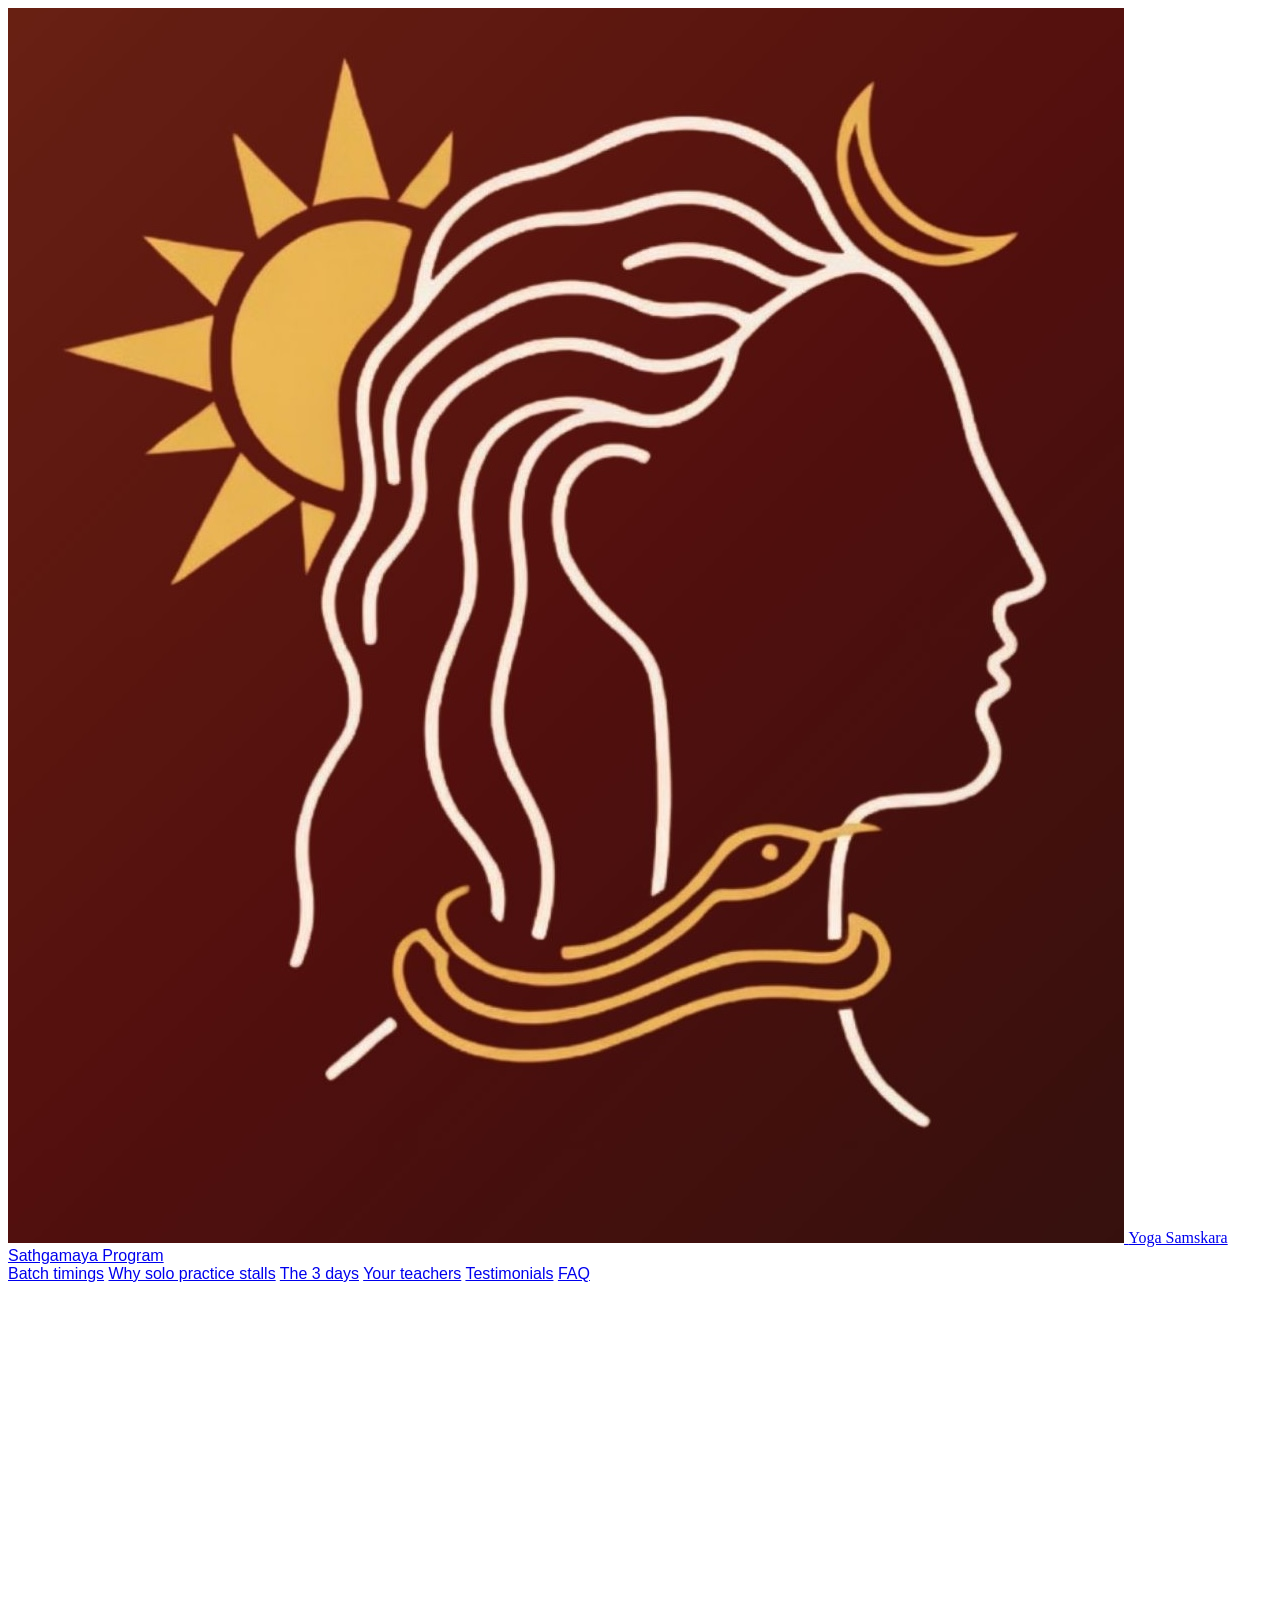
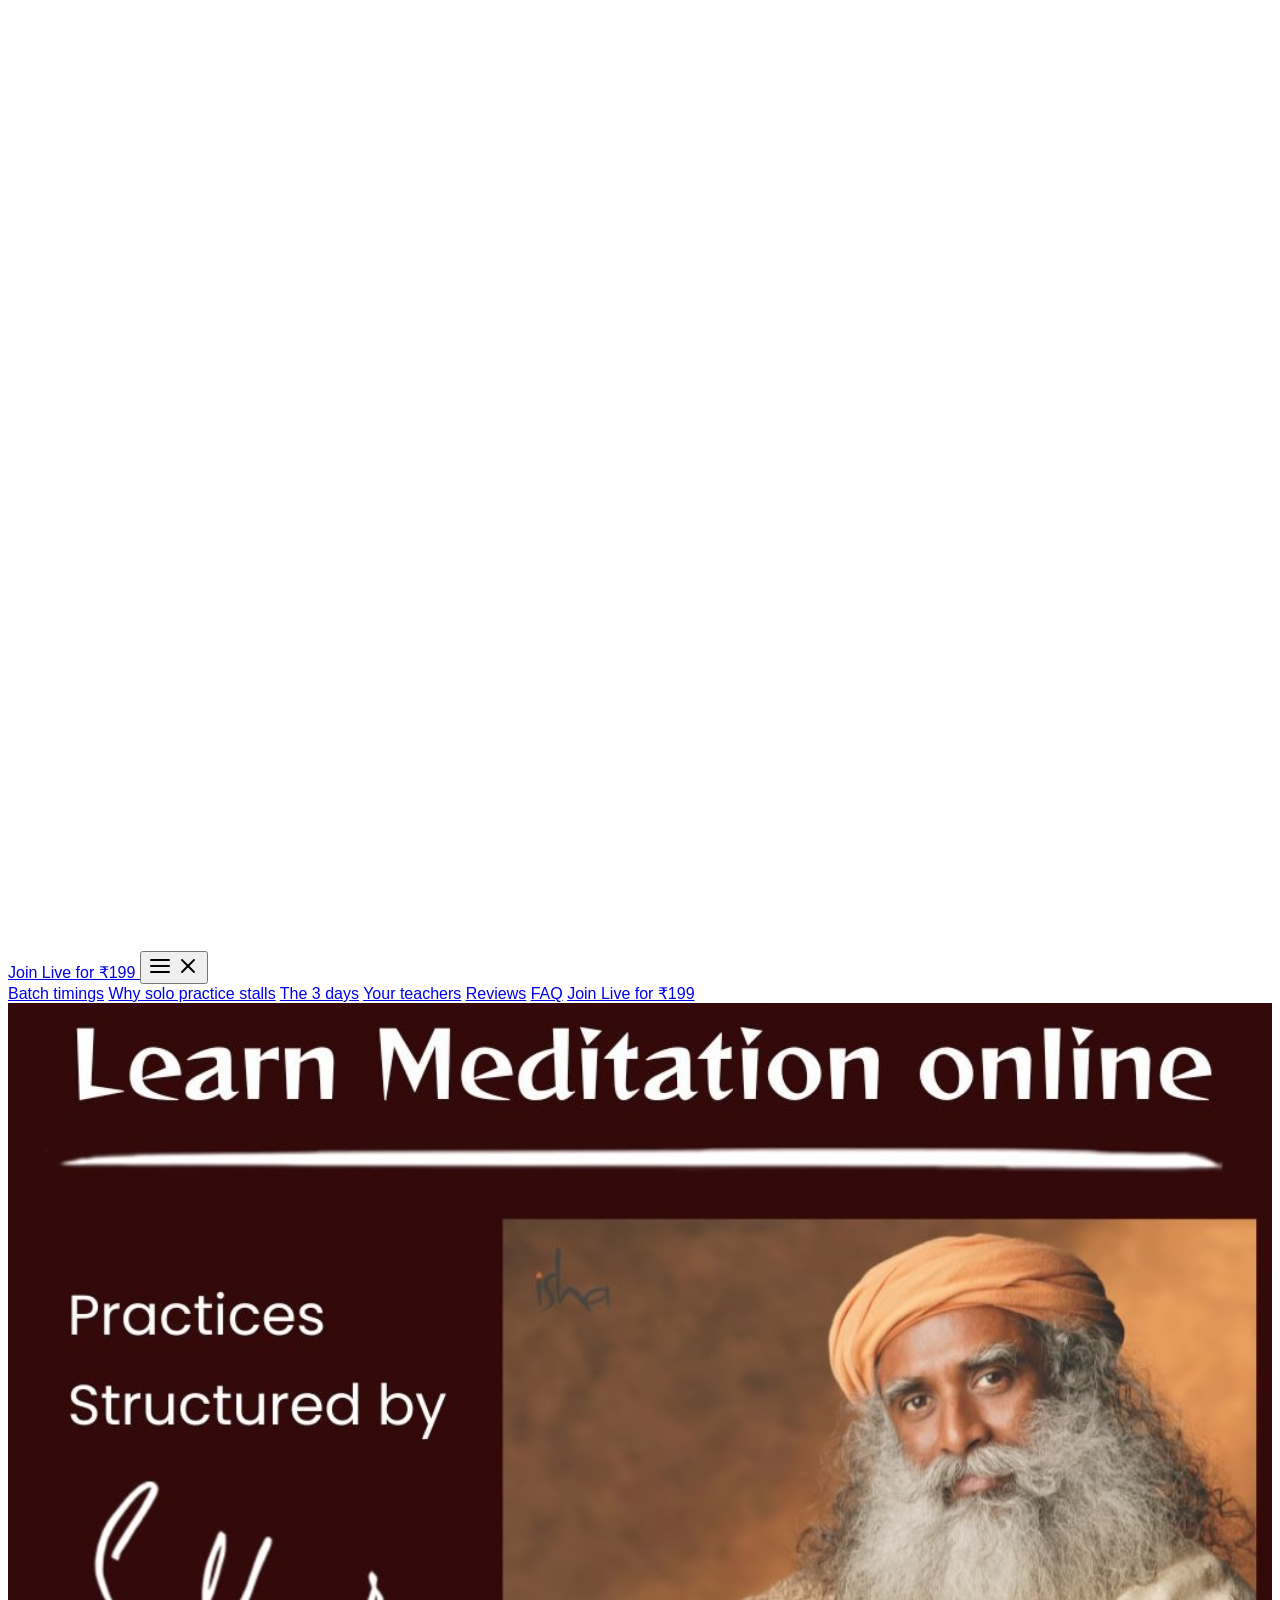
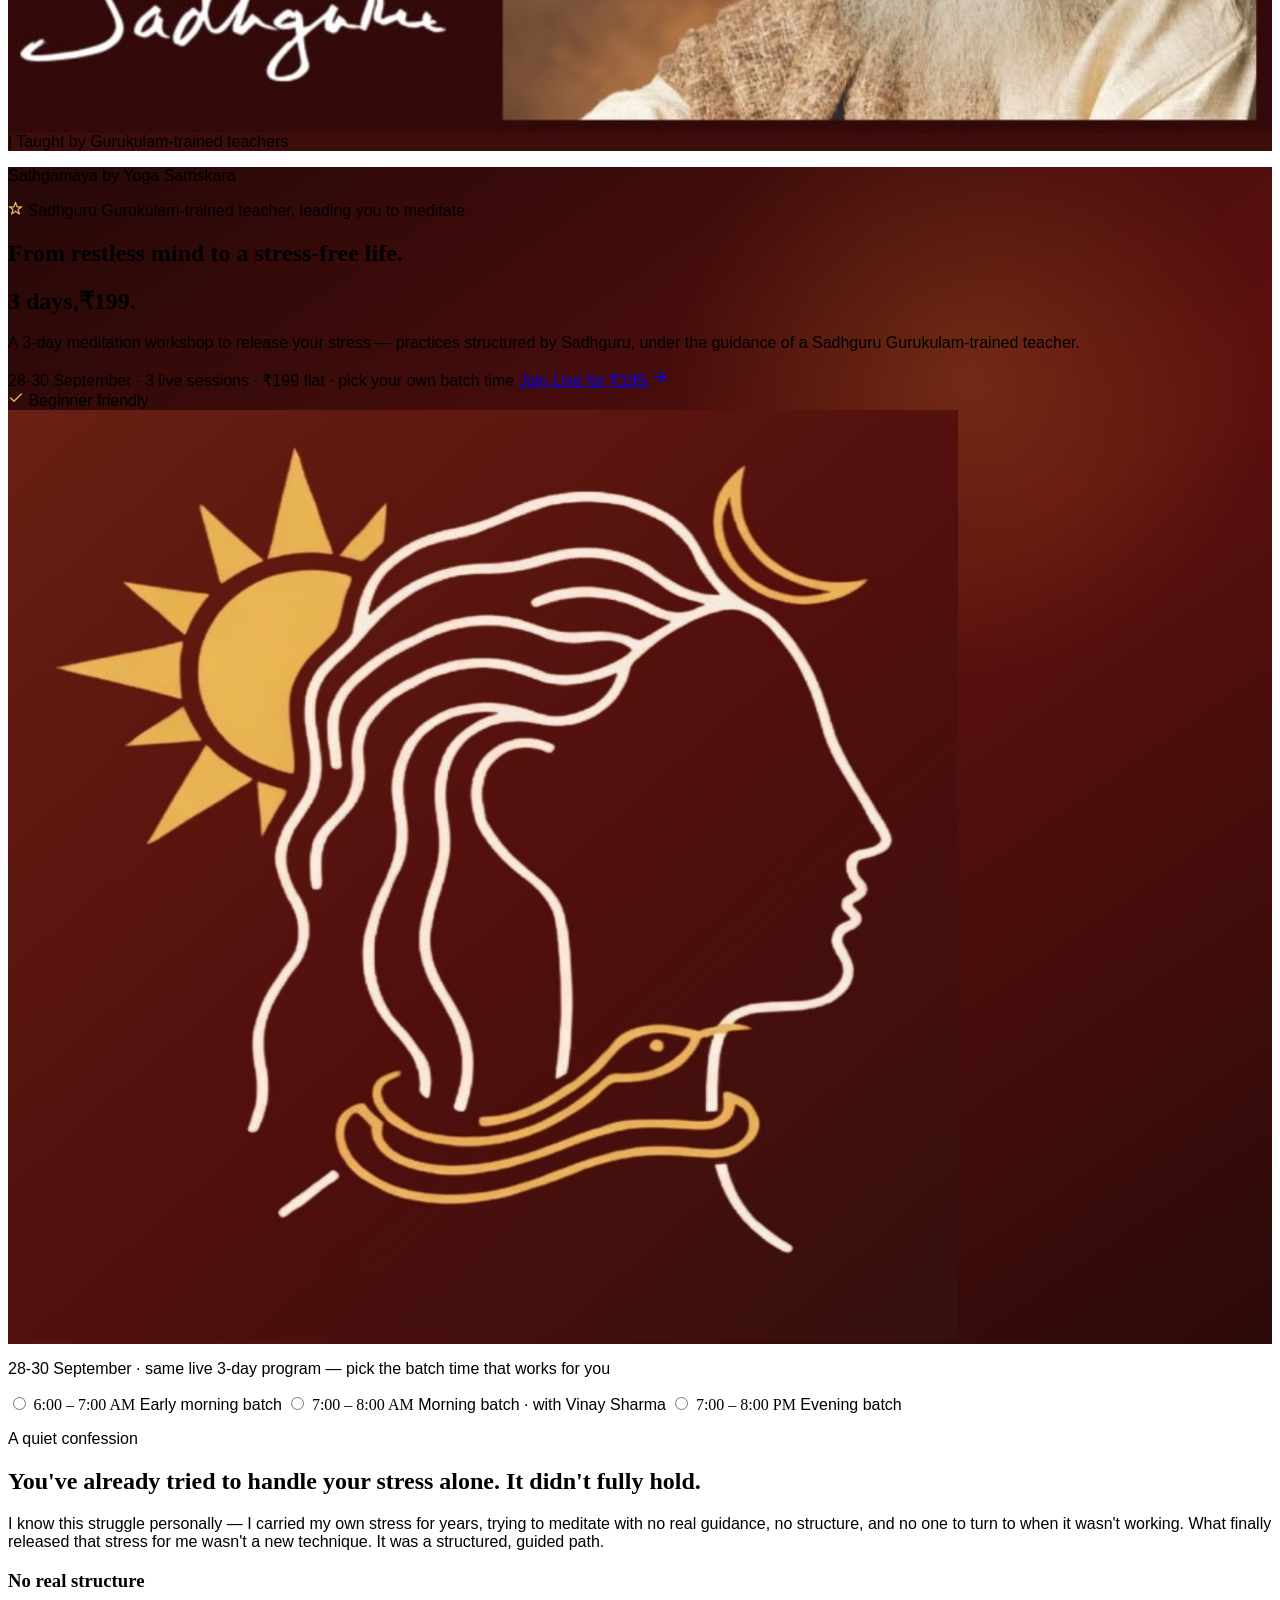
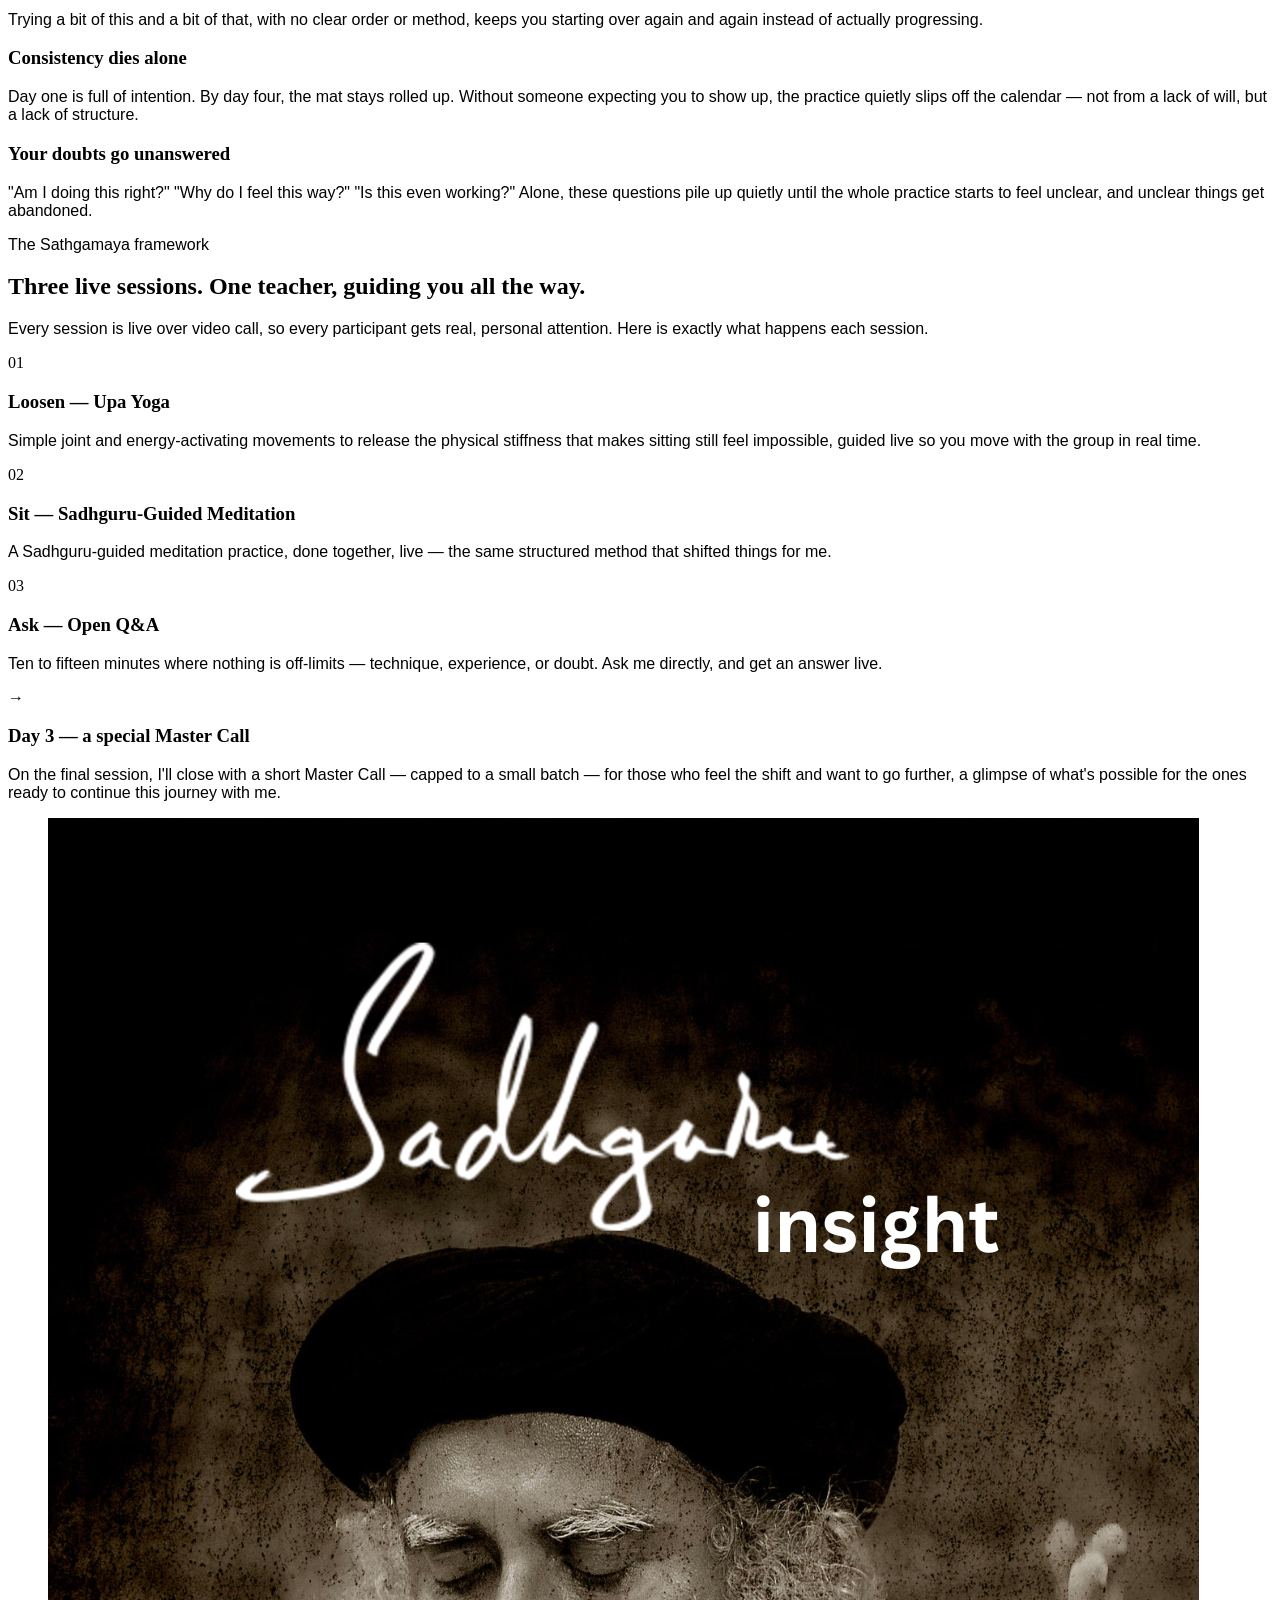
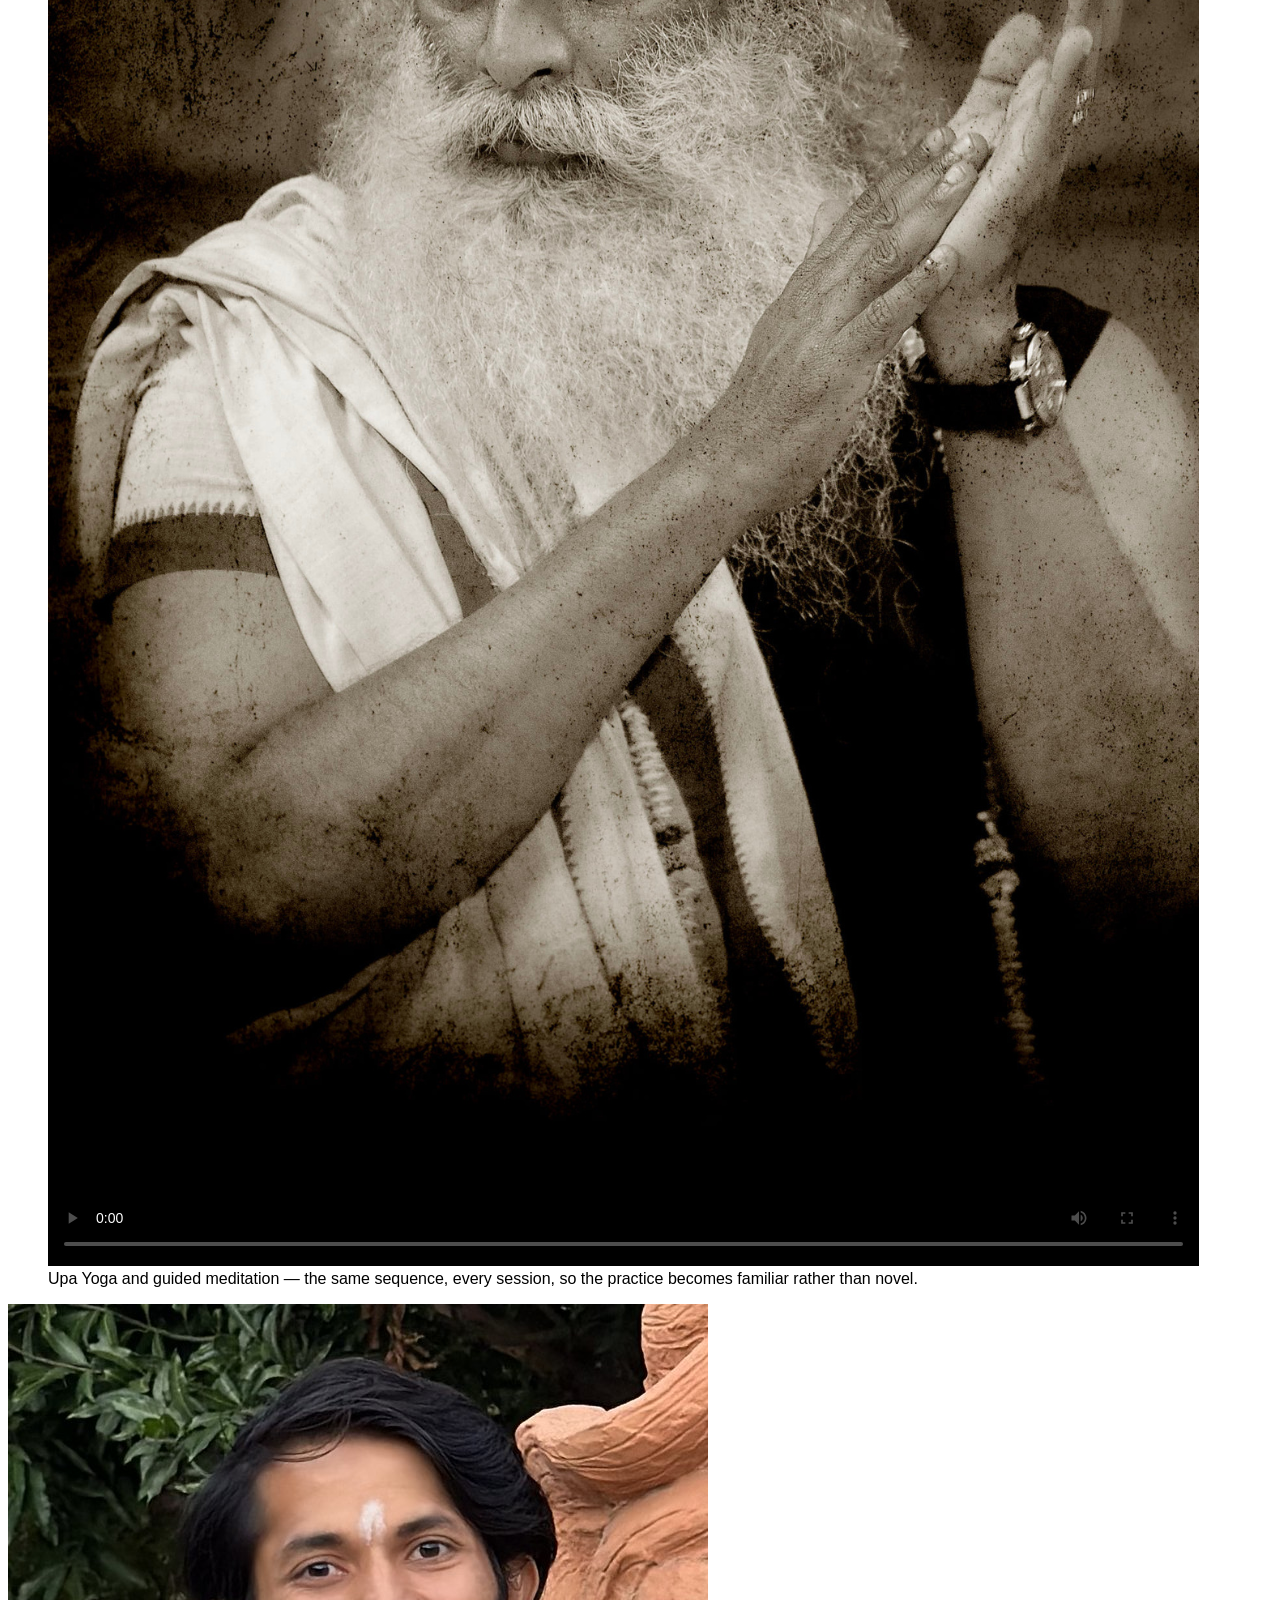
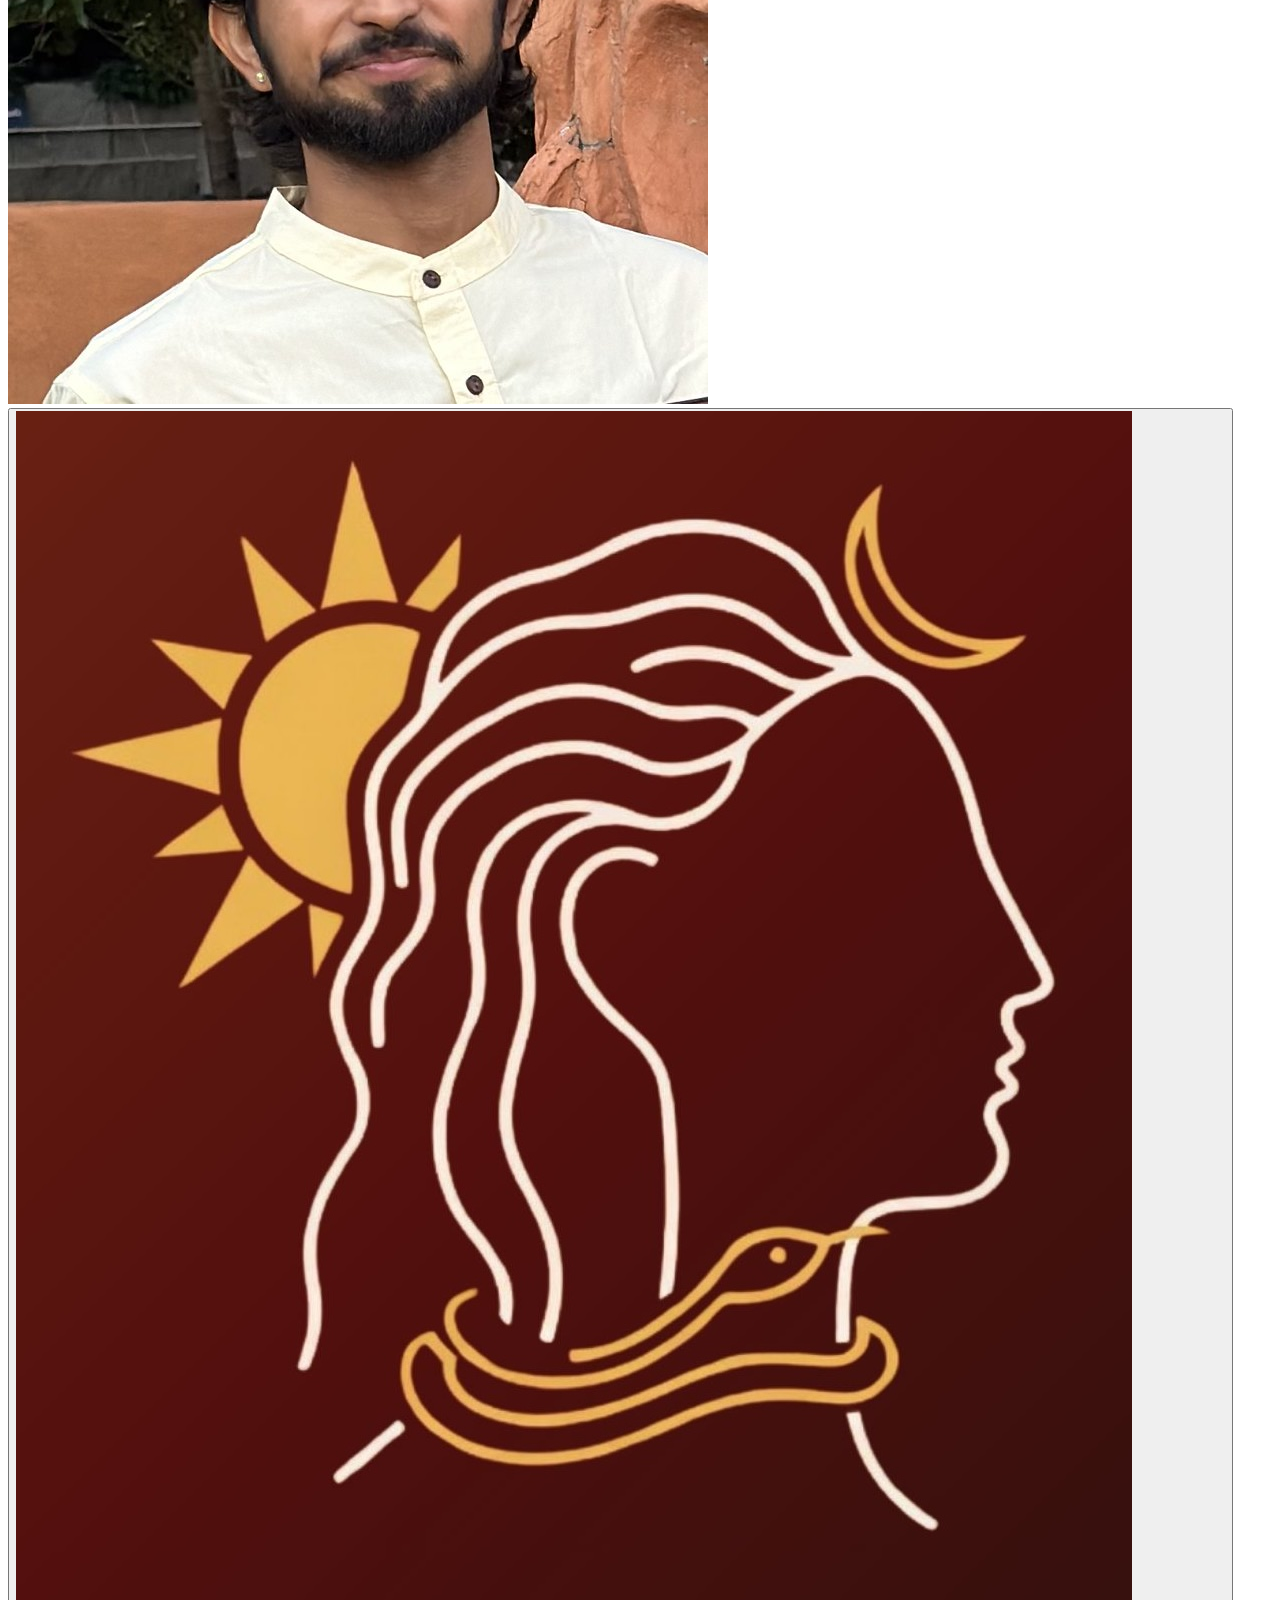
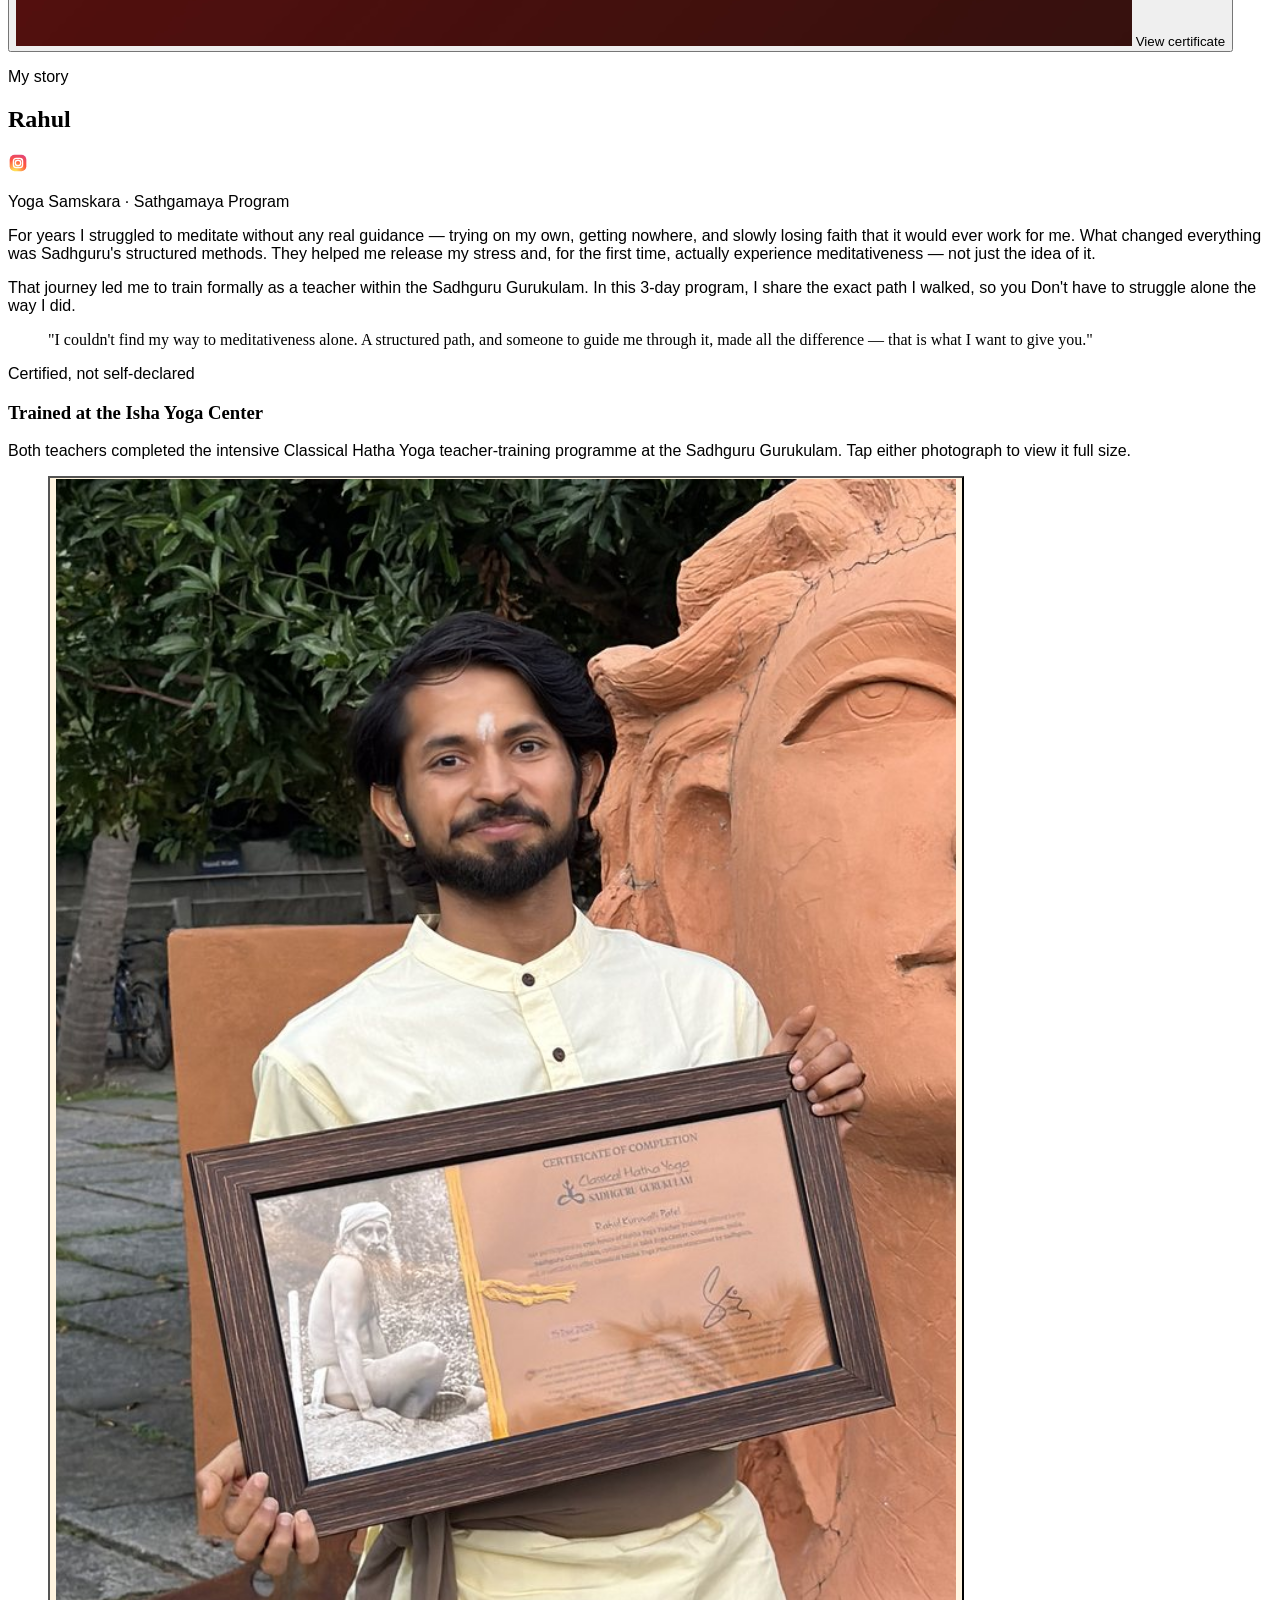
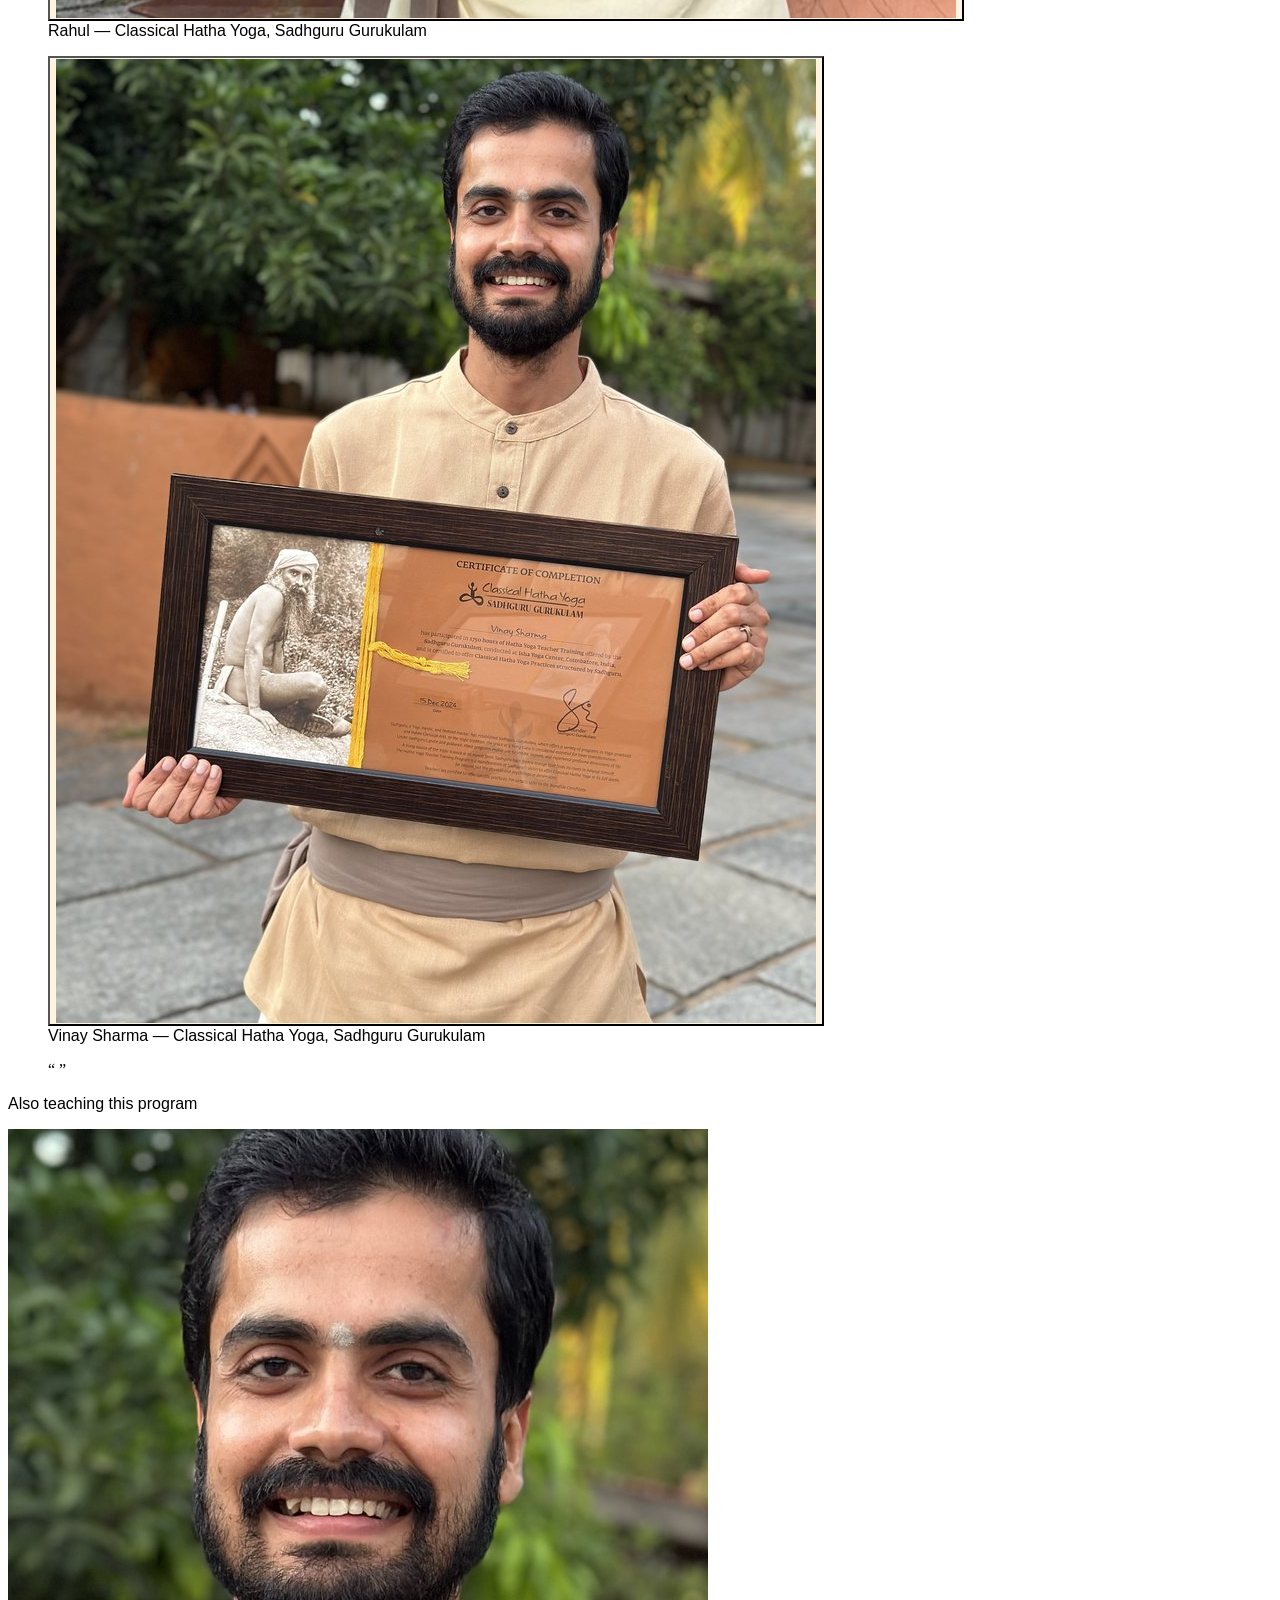
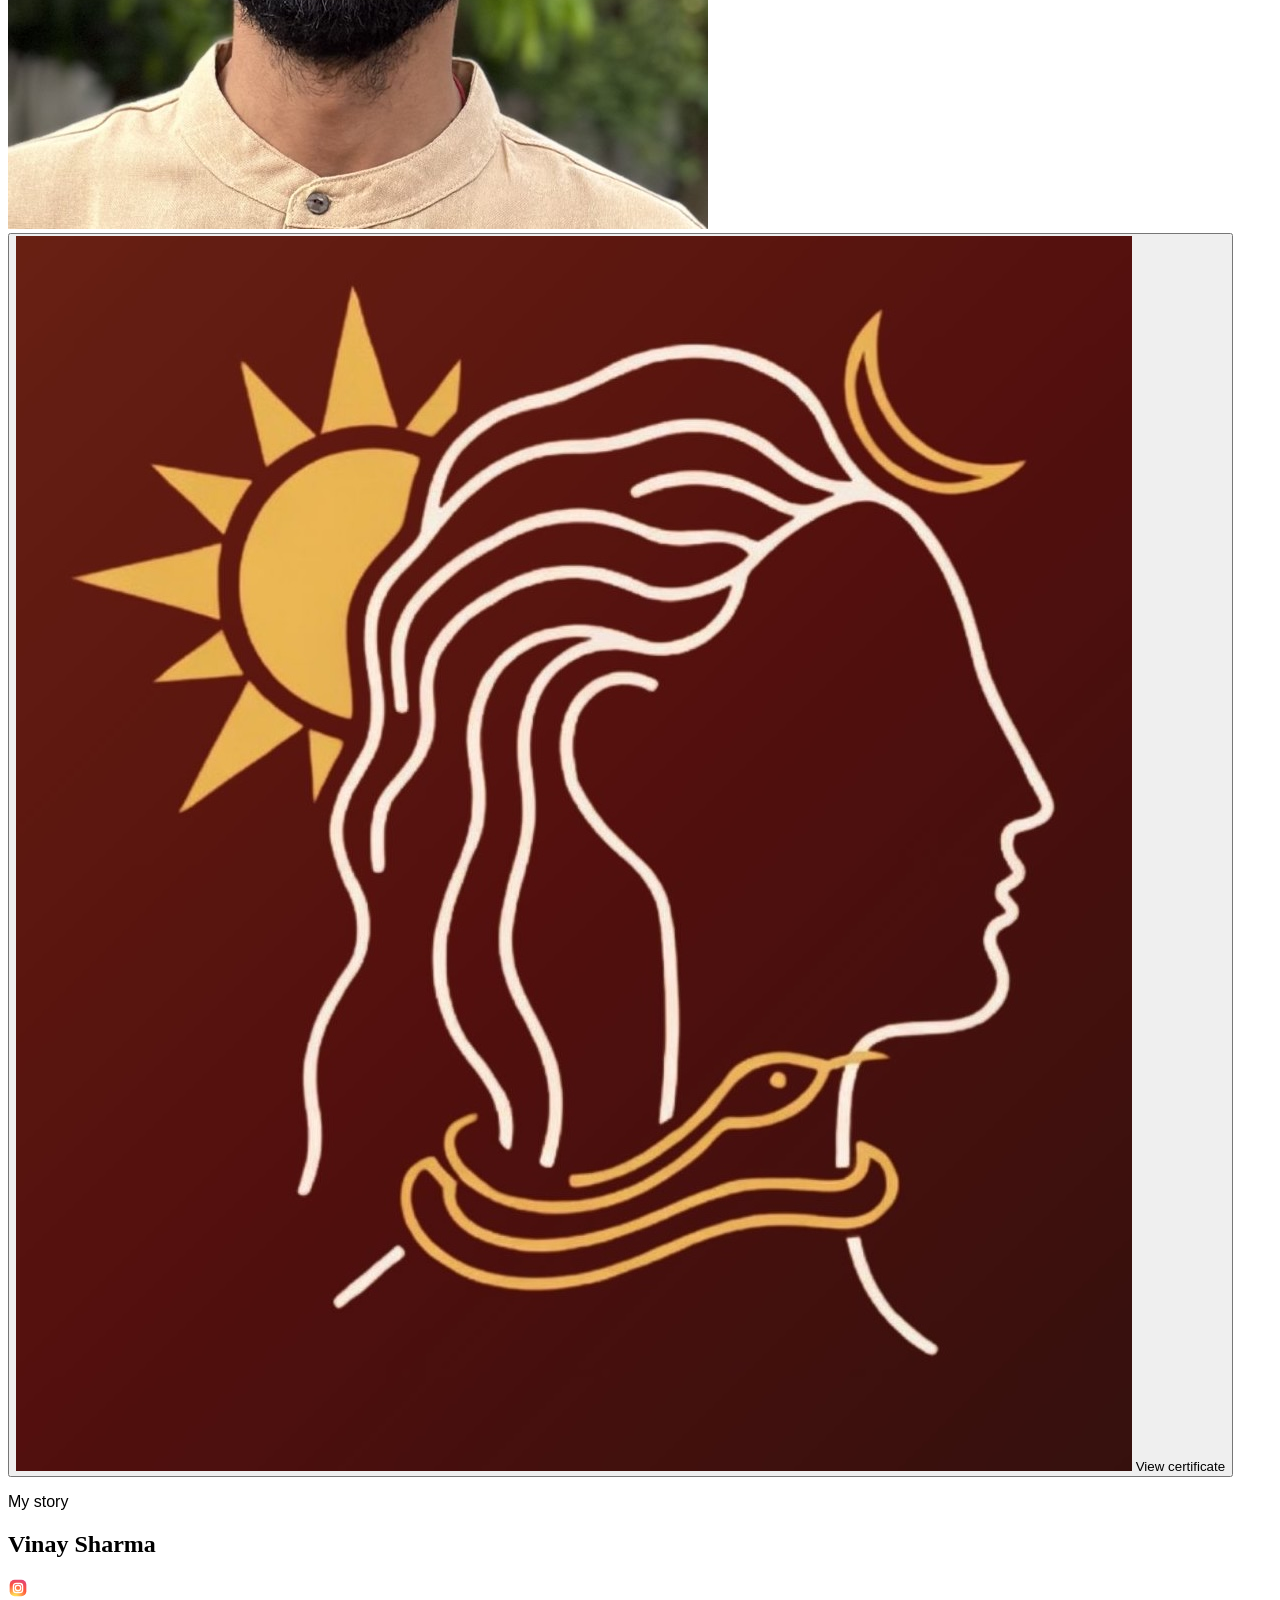
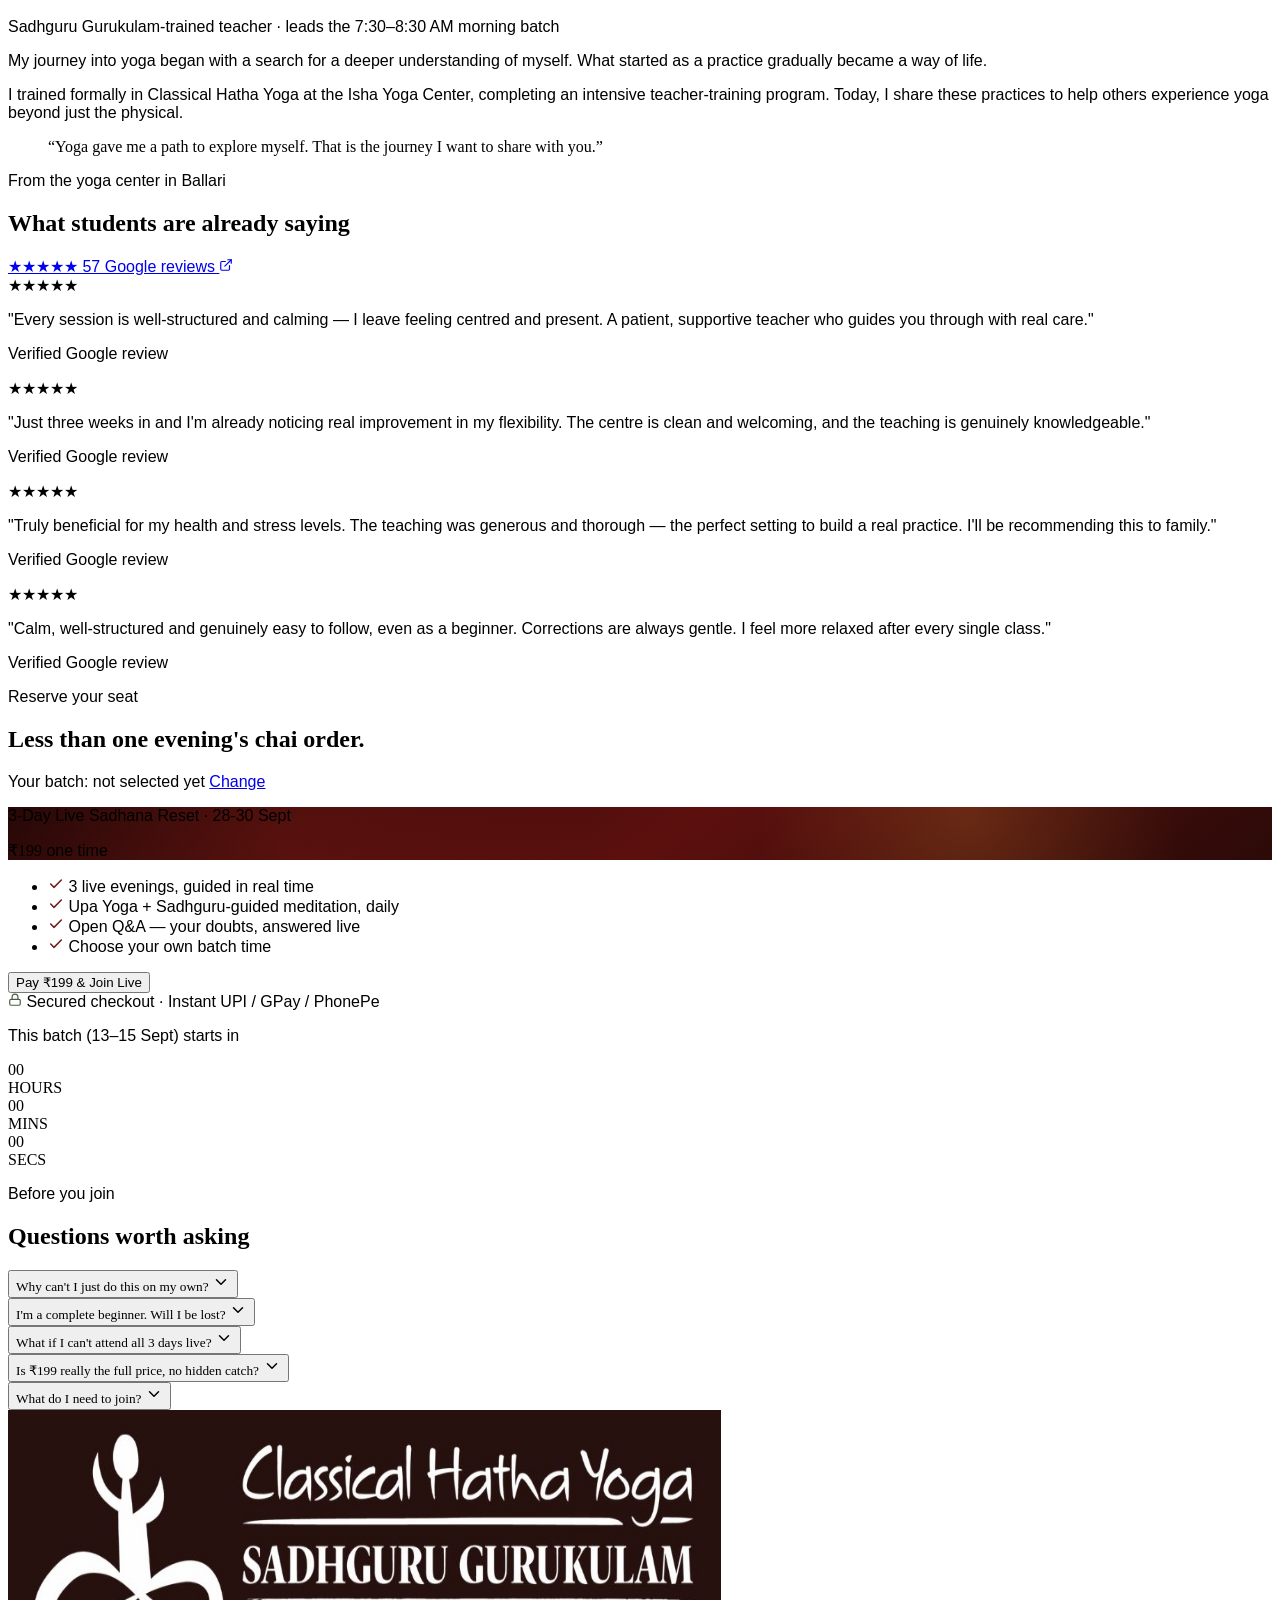
==== commit 3e35e8c3: "Update index.html" ====
--- a/SamskaraYoga_Sathgamaya/index.html
+++ b/SamskaraYoga_Sathgamaya/index.html
@@ -289,7 +289,7 @@
       <!-- Practice video, anchored to the three-day breakdown -->
       <figure class="hidden lg:block">
         <div class="rounded-2xl overflow-hidden border border-white/10 shadow-soft">
-          <video controls preload="metadata" poster="assets/images/insight.PNG" class="w-full h-auto" aria-label="Samskara Yoga introduction video">
+          <video controls preload="metadata" poster="assets/images/Insight.PNG" class="w-full h-auto" aria-label="Samskara Yoga introduction video">
             <source src="assets/video/workshop.mp4" type="video/mp4">
             Your browser does not support HTML5 video.
           </video>
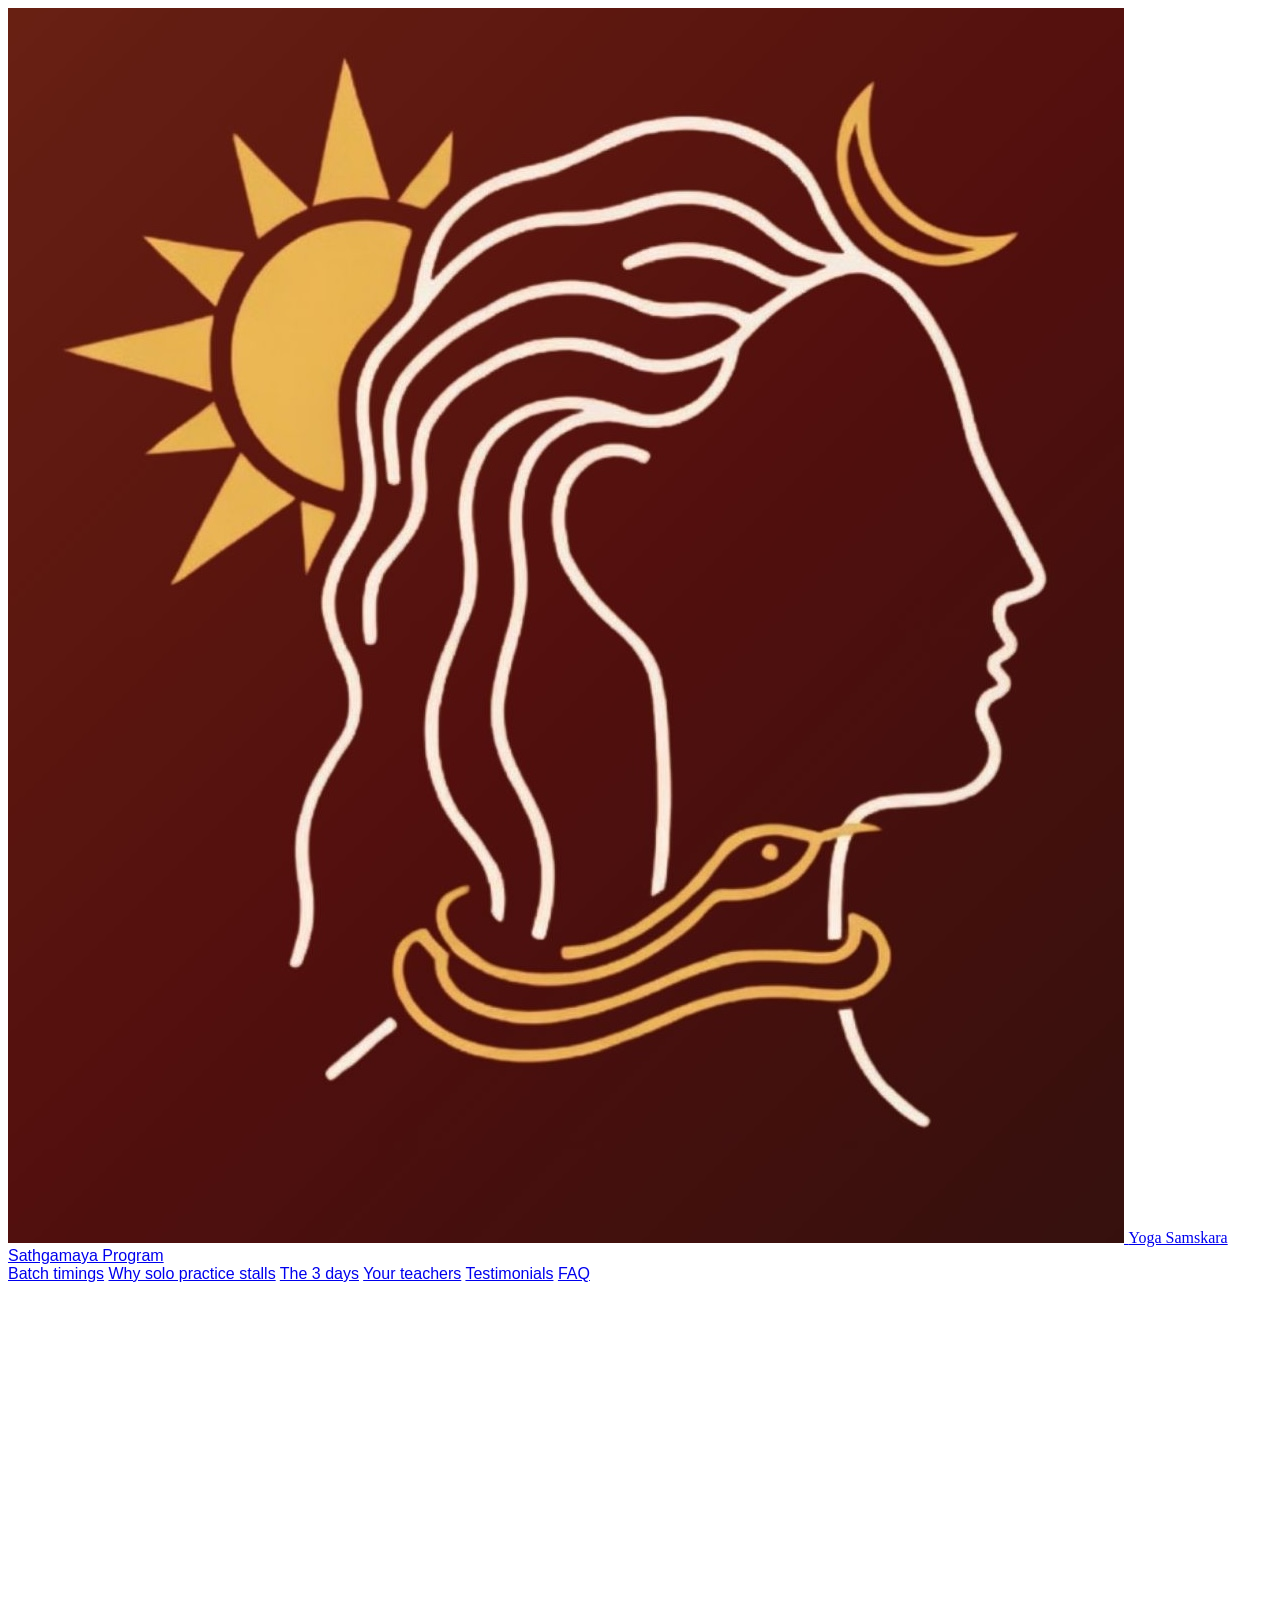
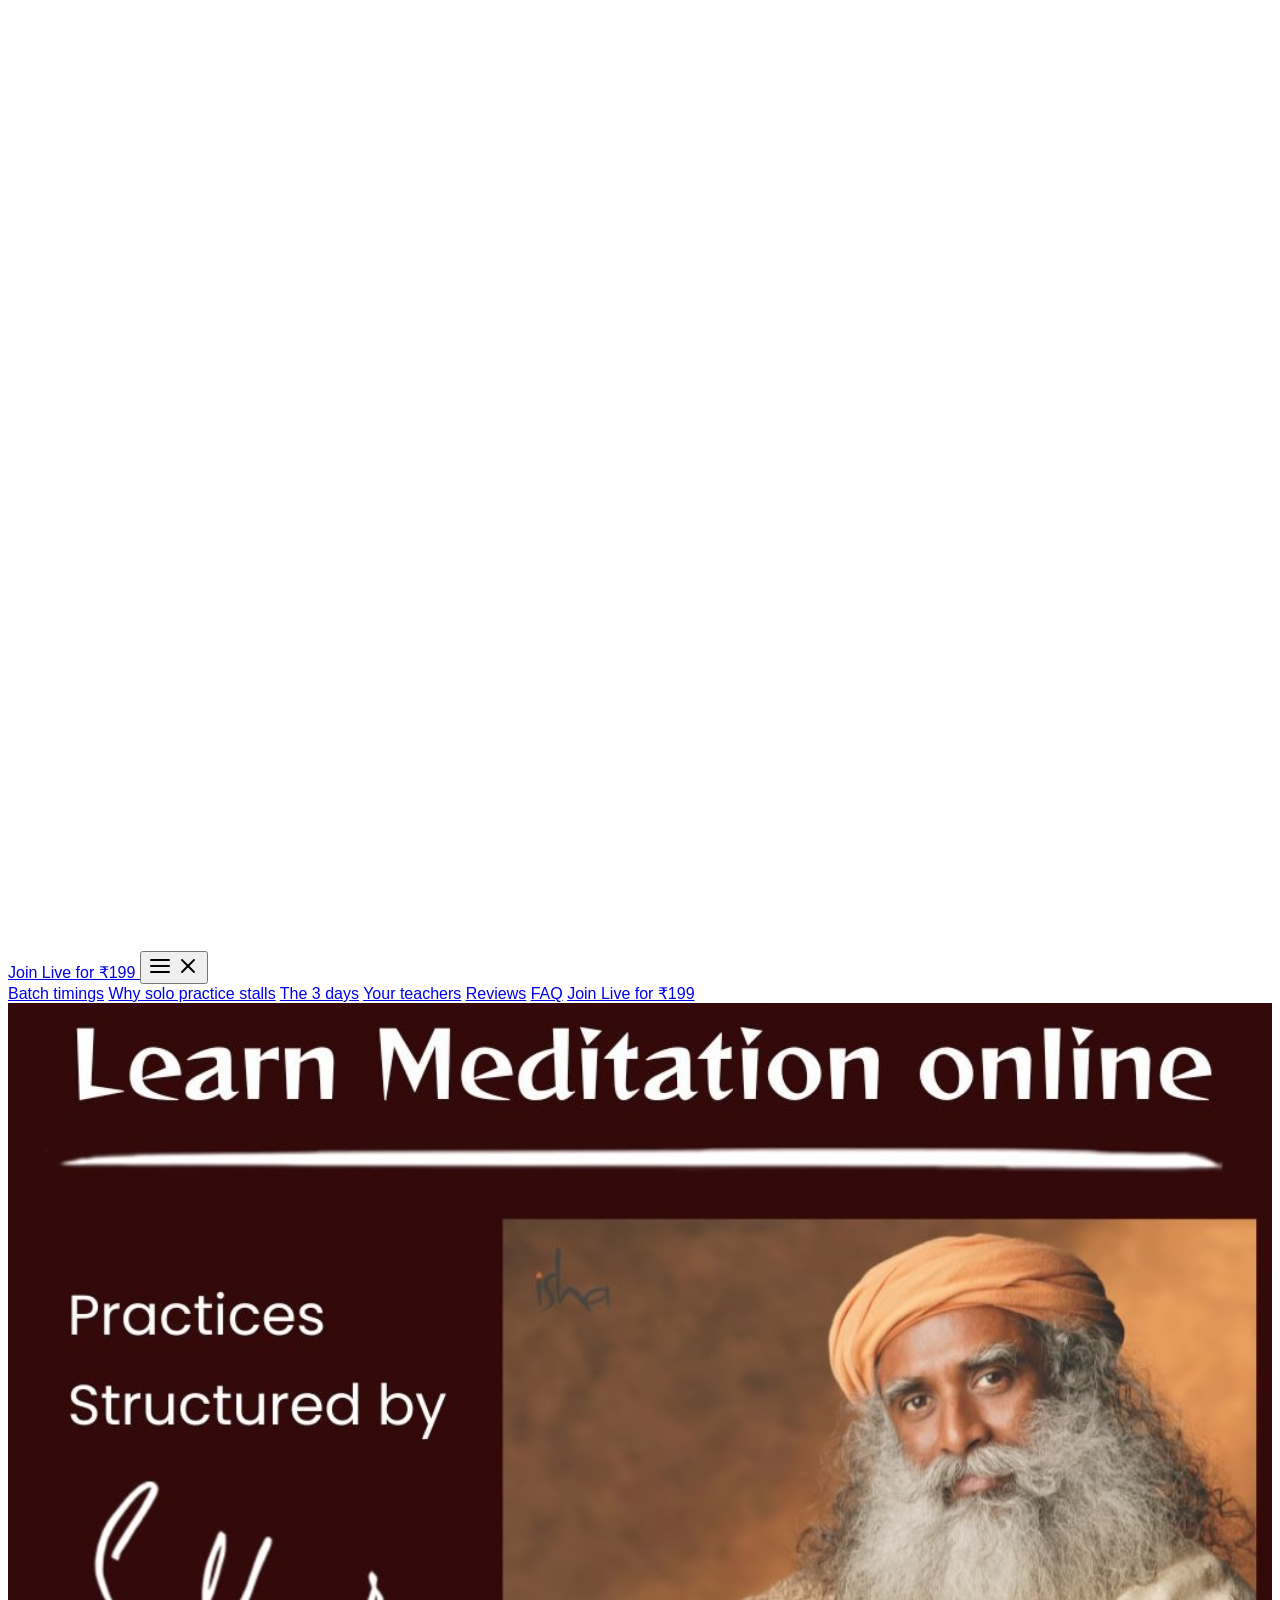
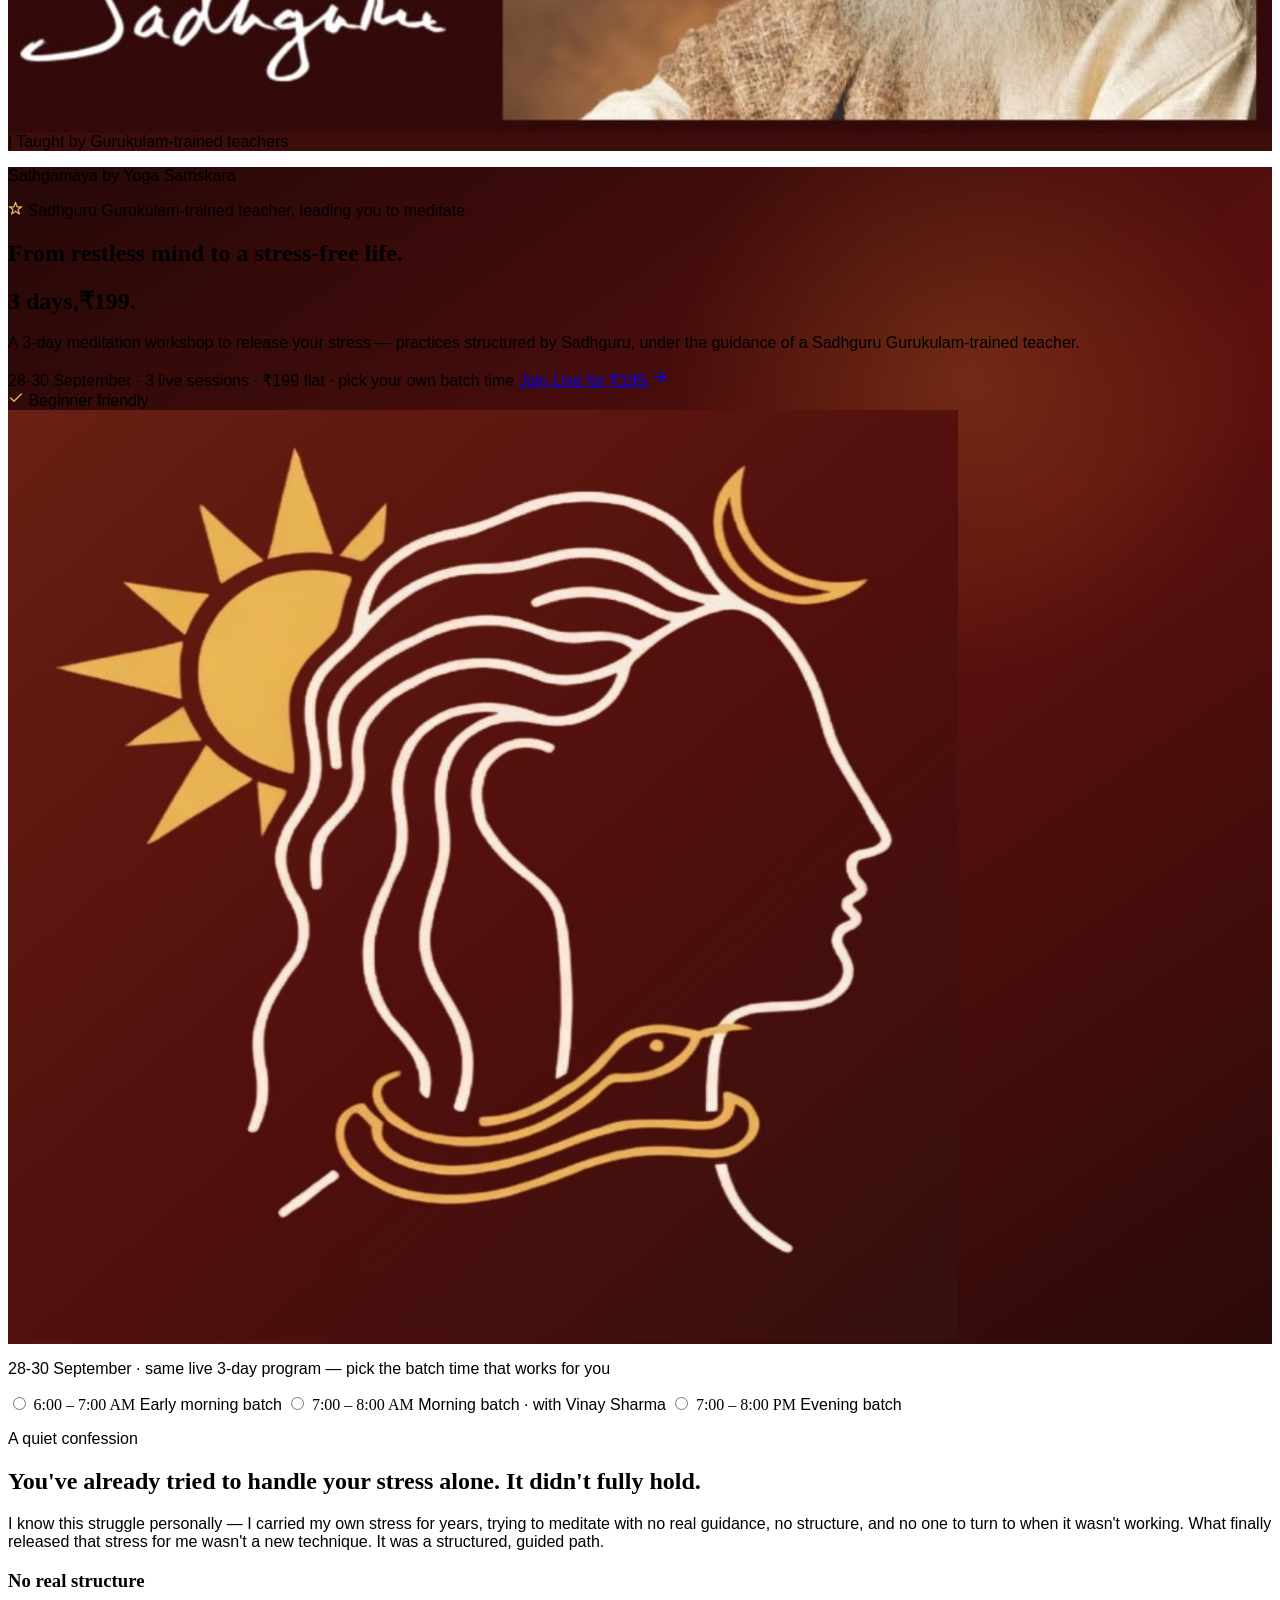
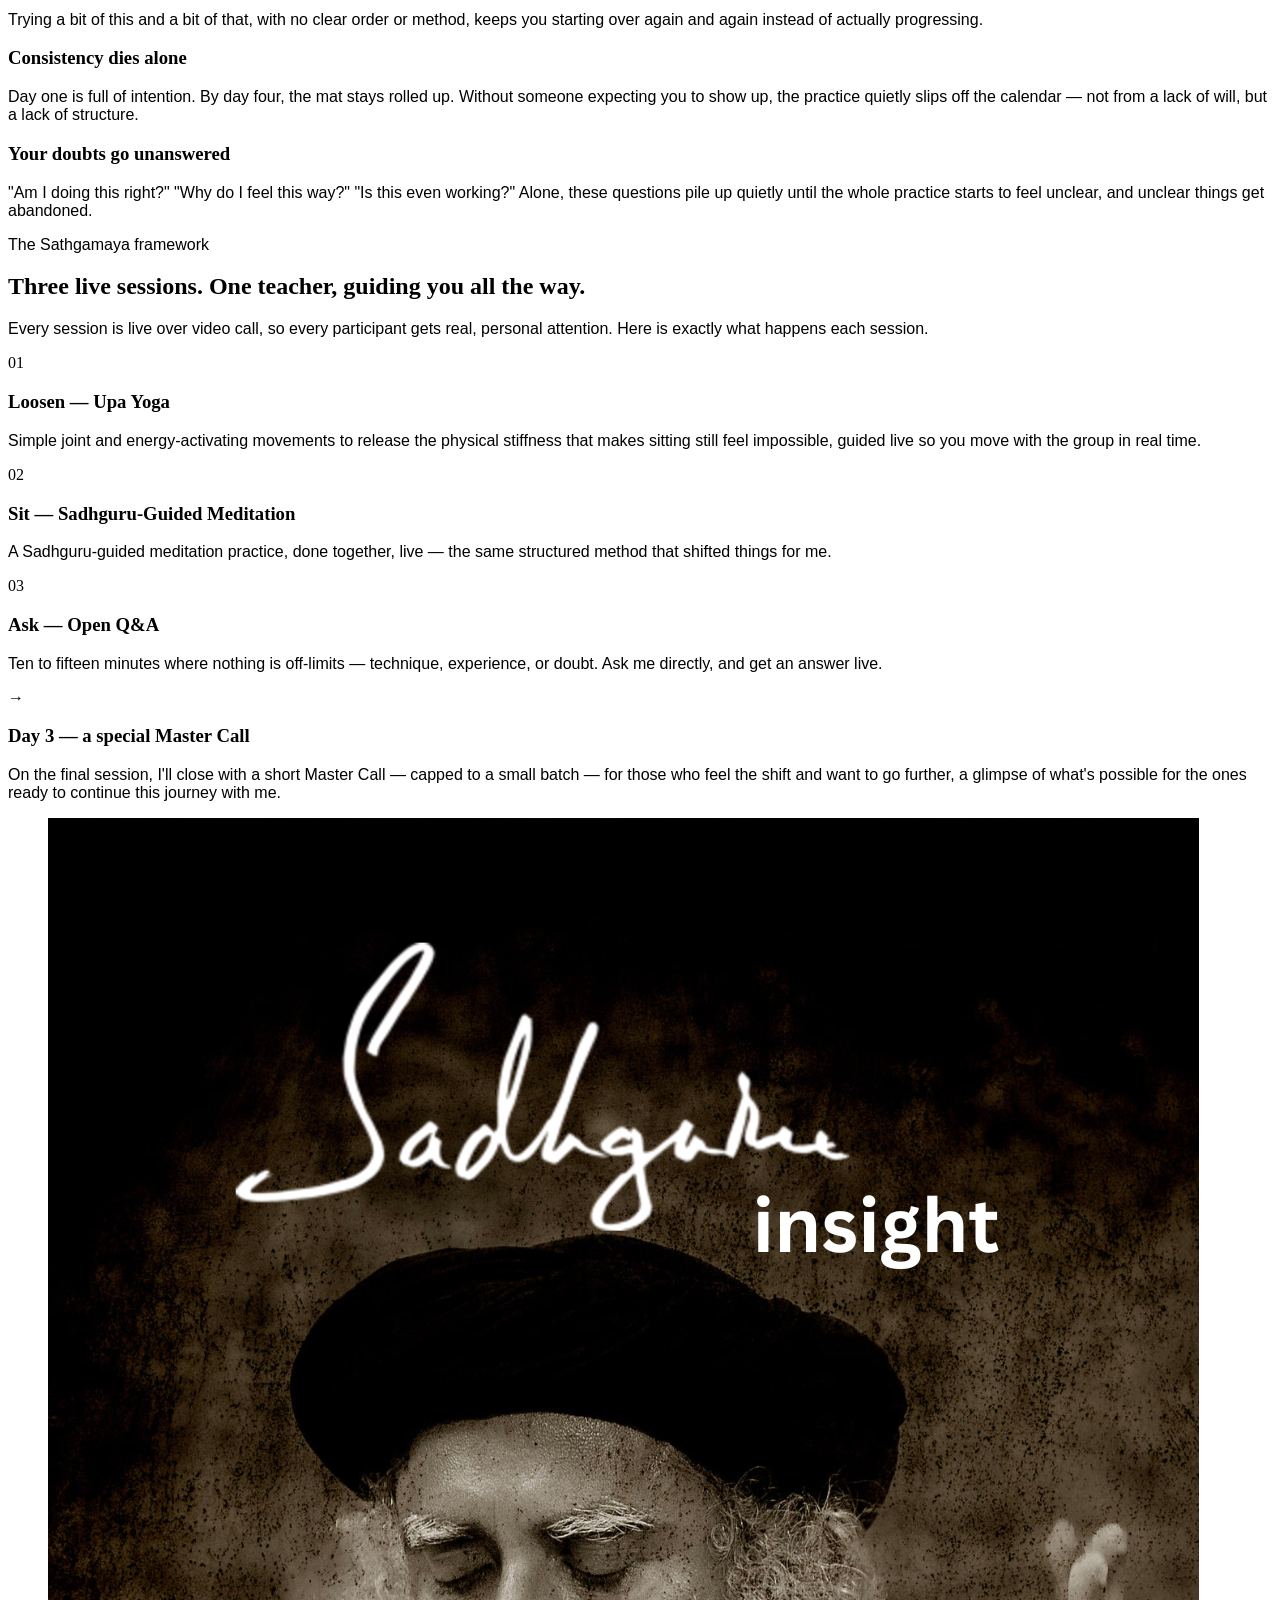
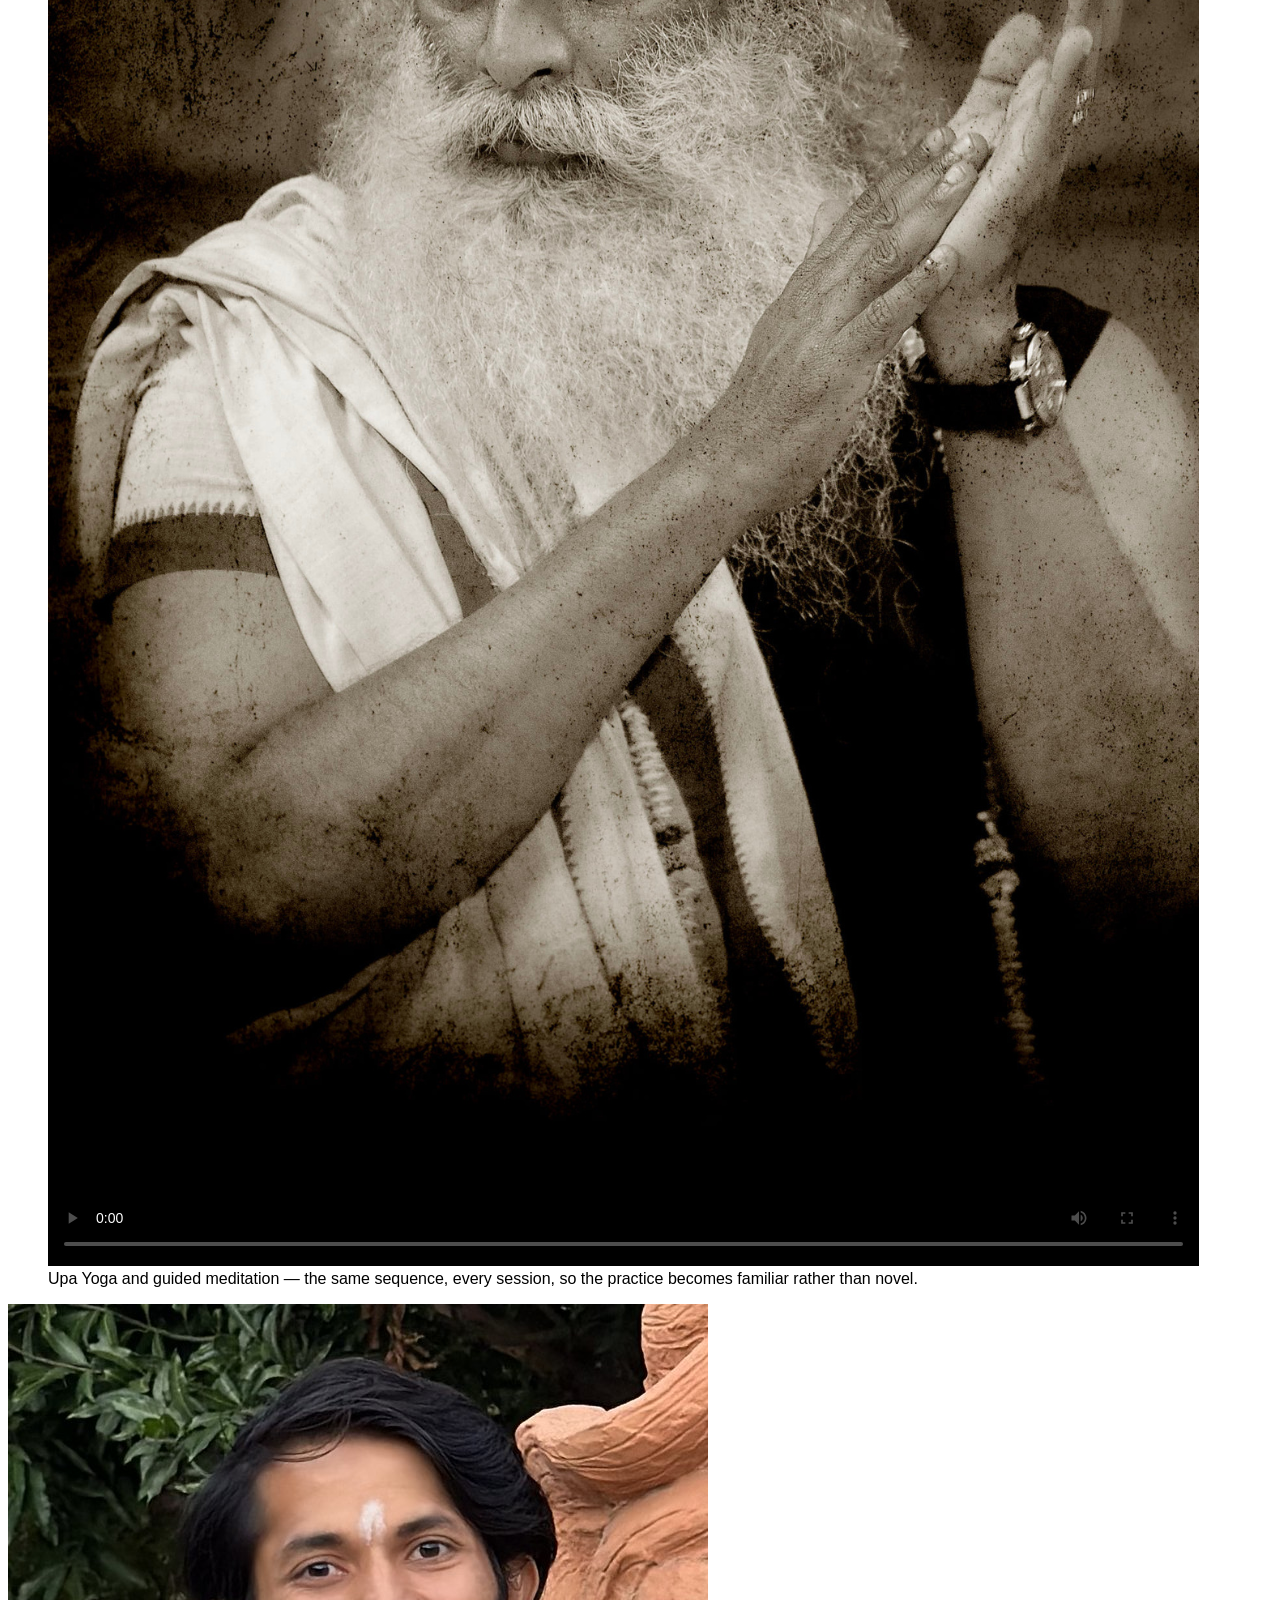
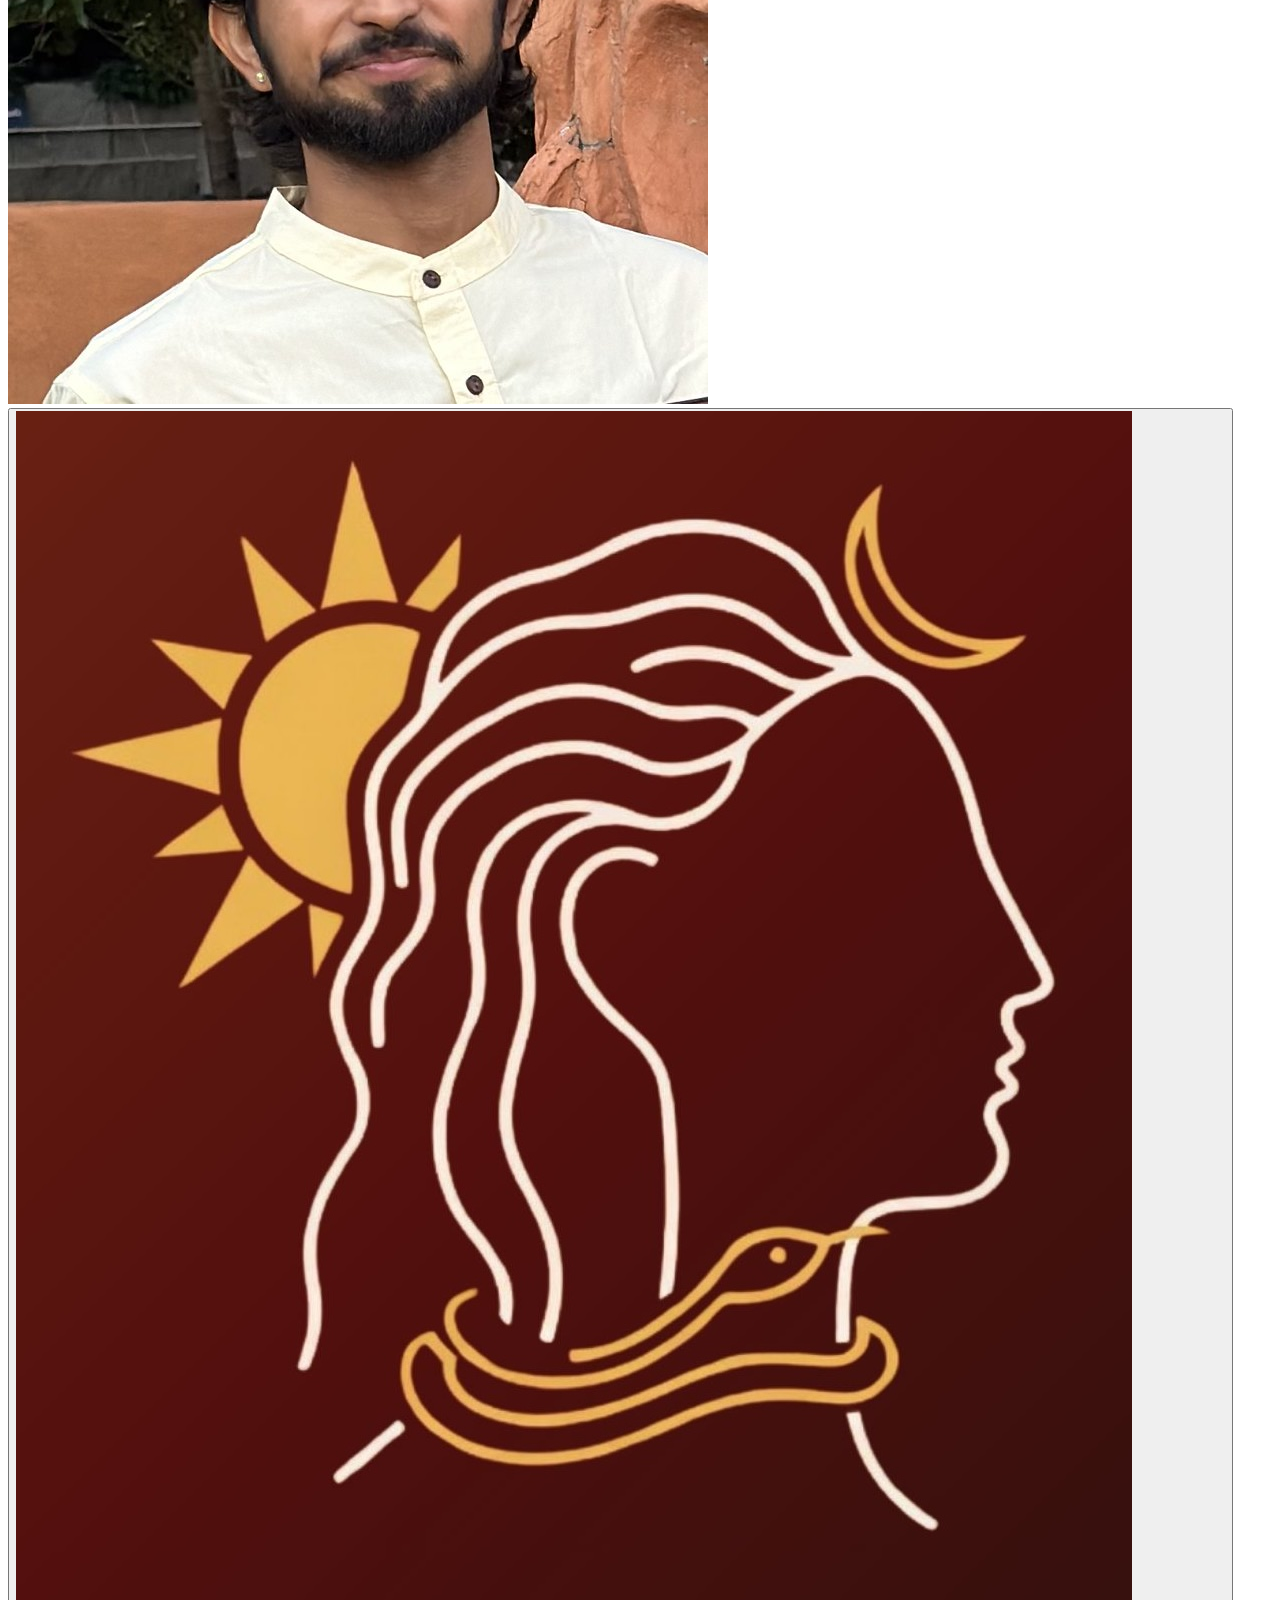
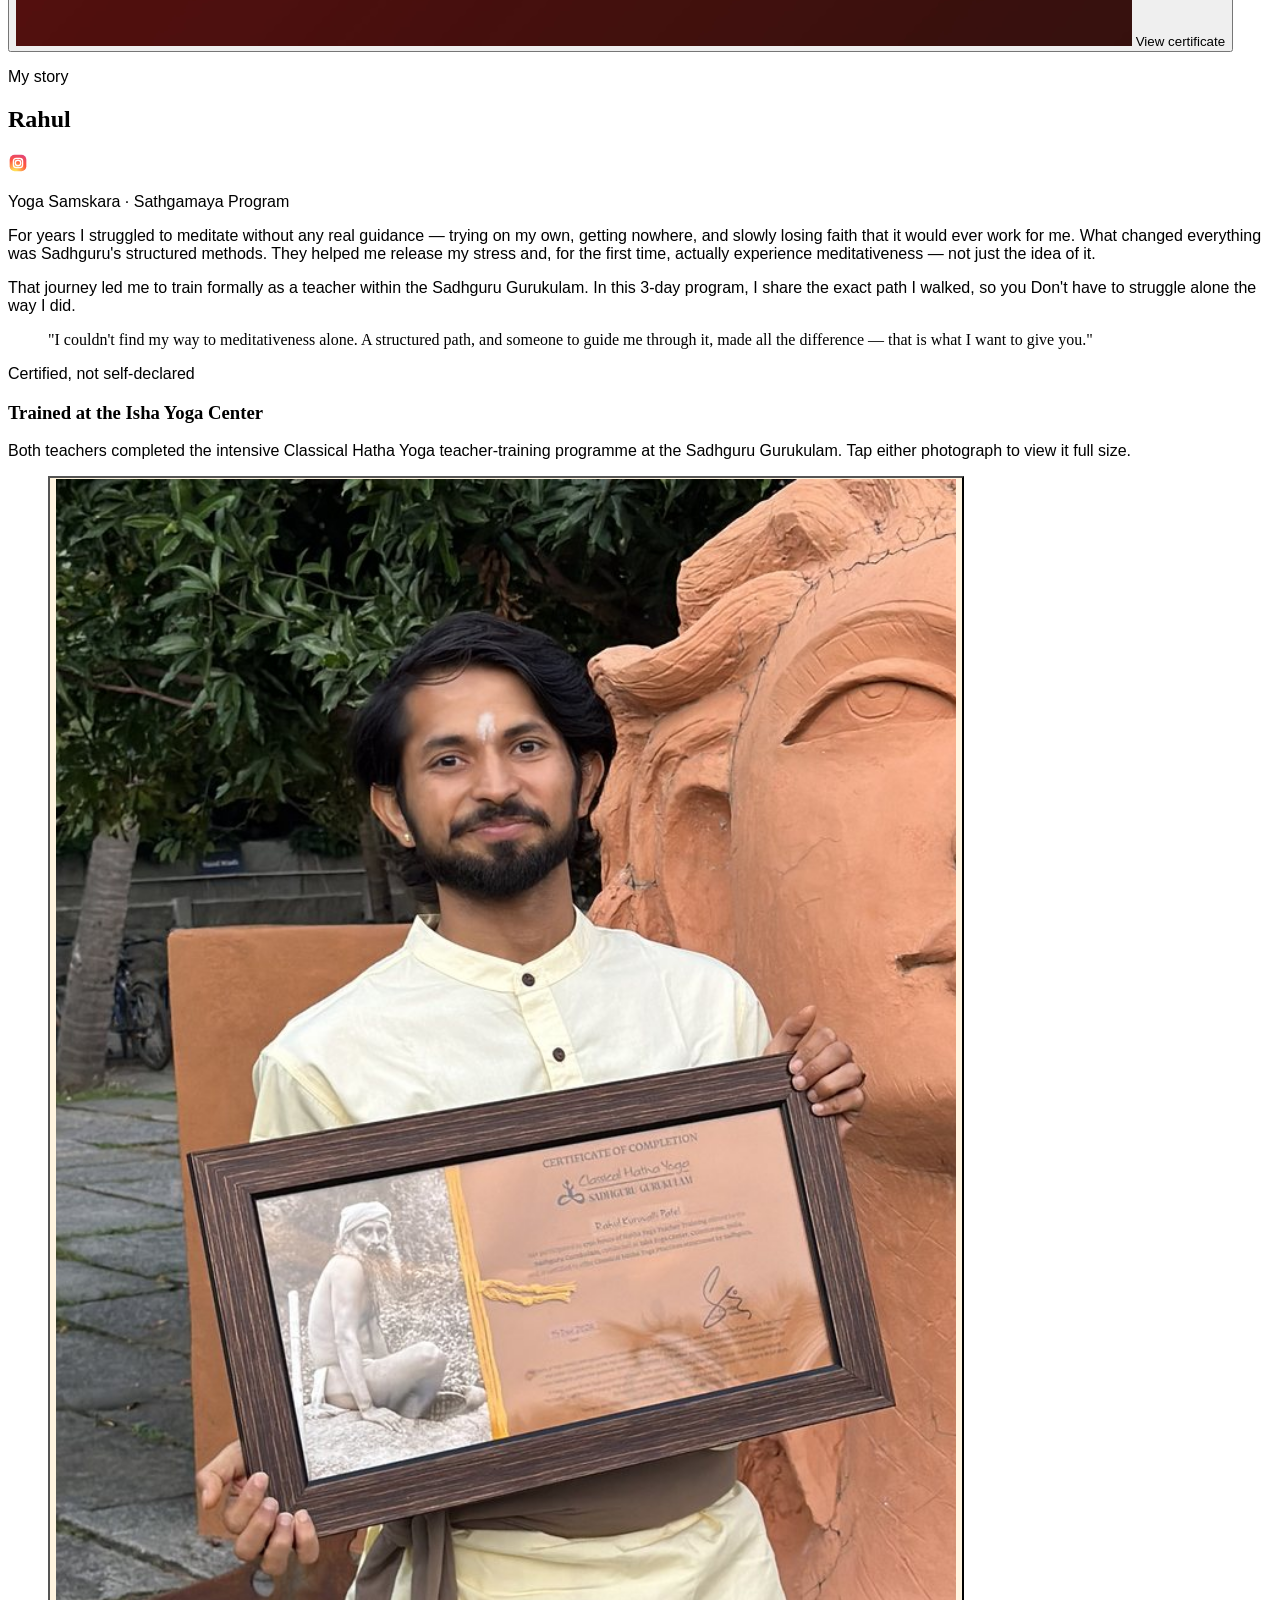
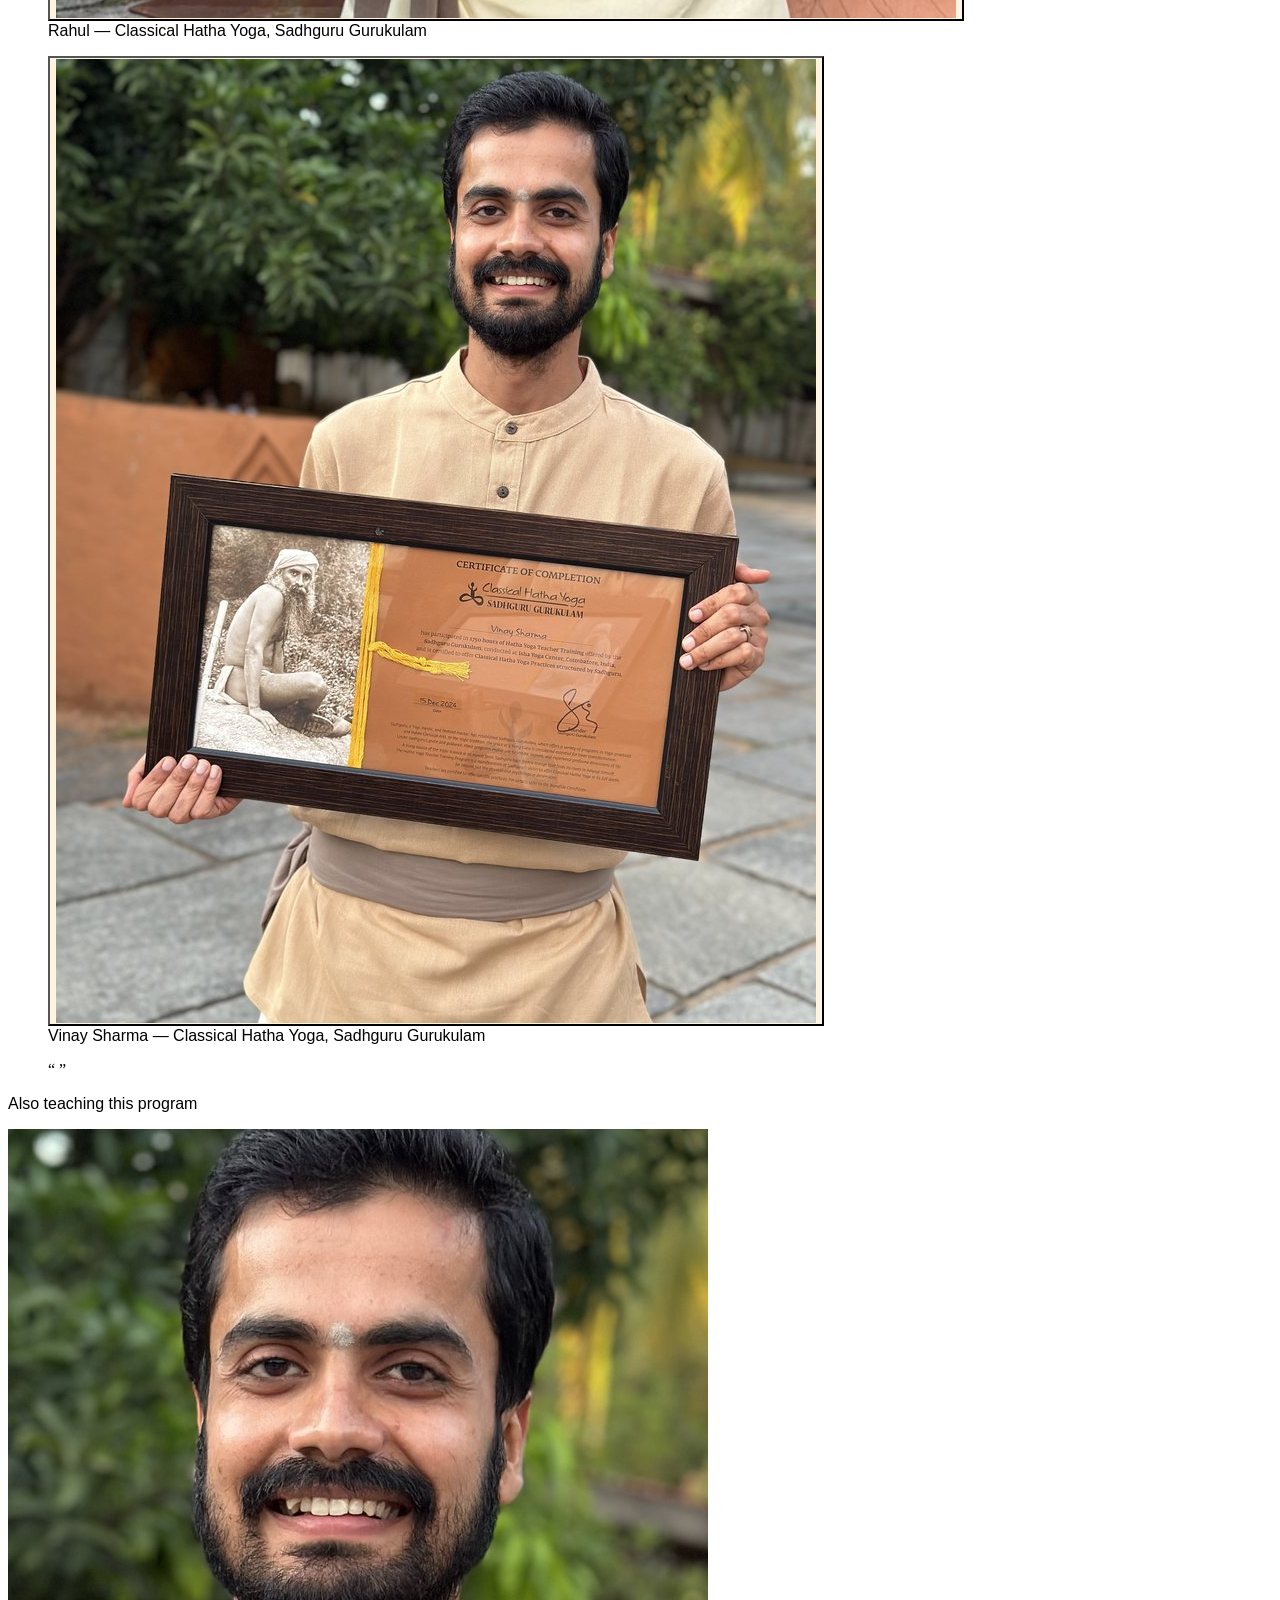
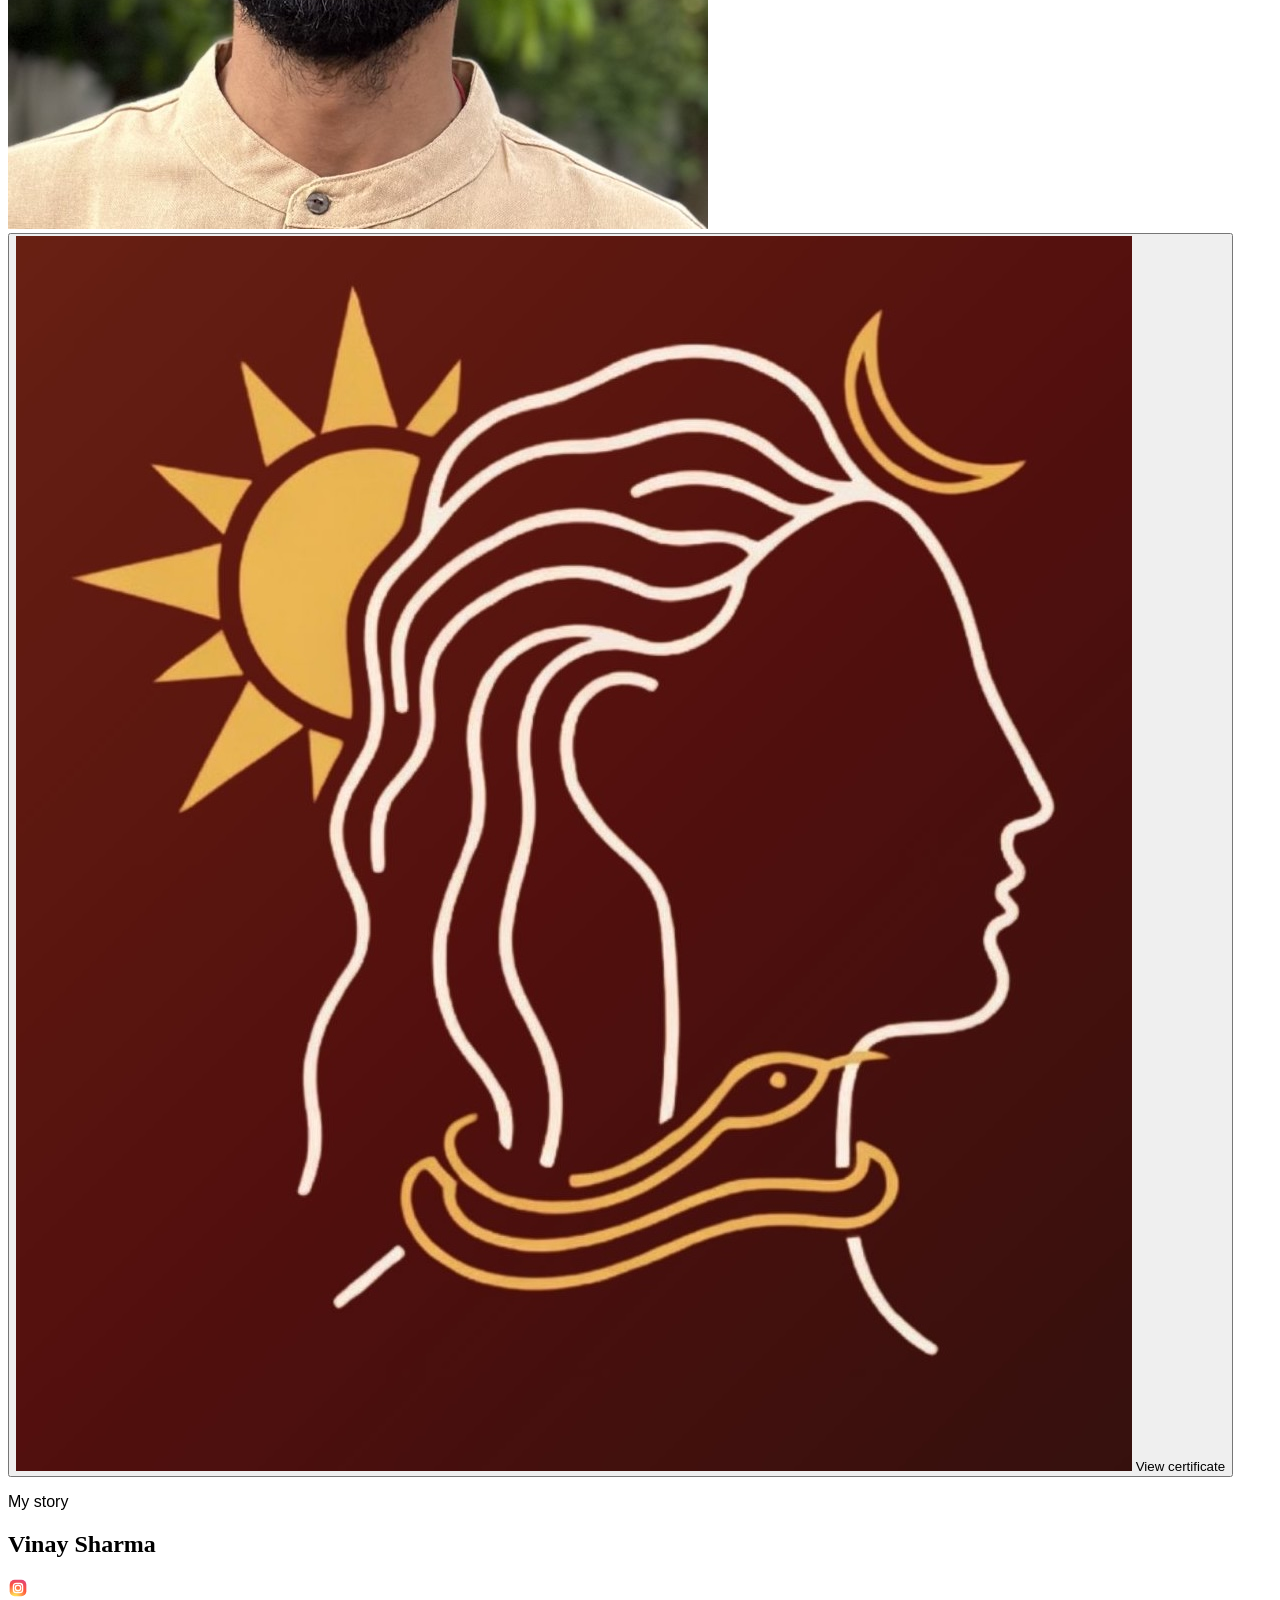
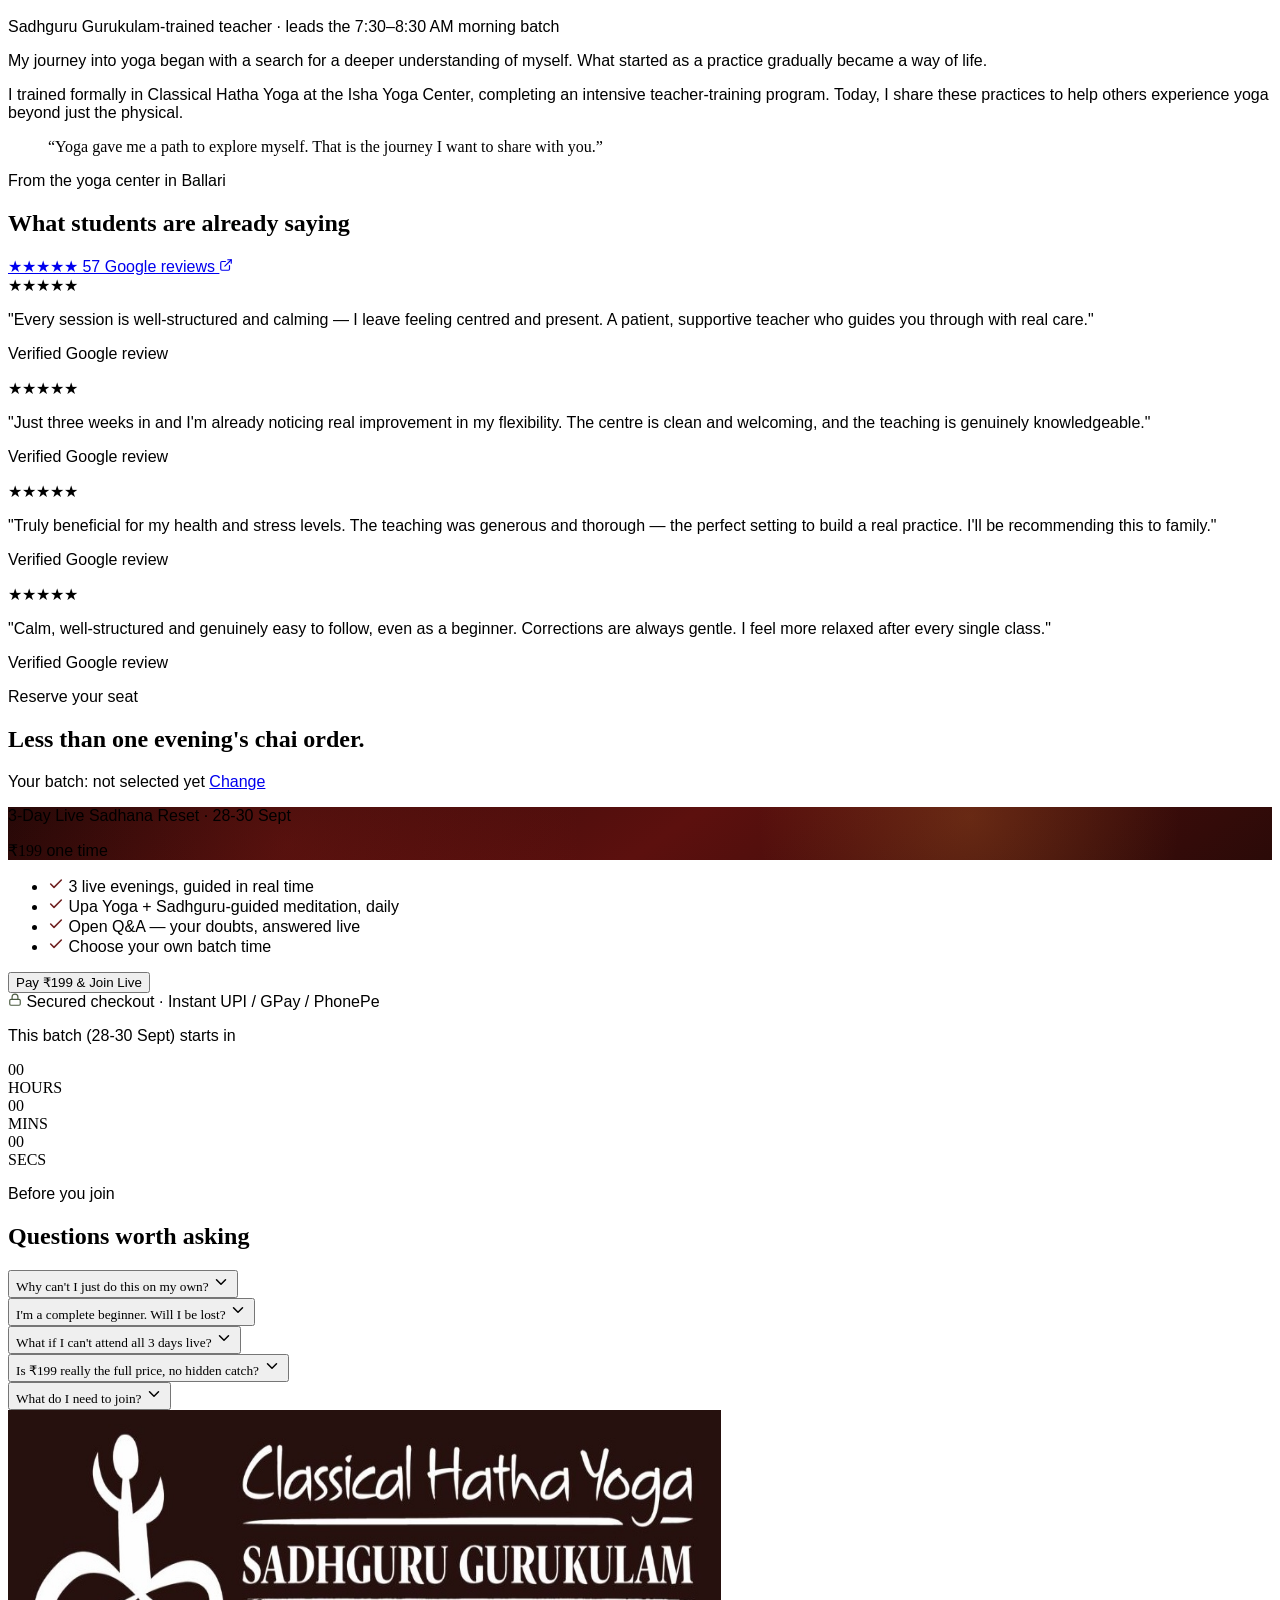
==== commit a07af333: "Update index.html date 28-30 sep" ====
--- a/SamskaraYoga_Sathgamaya/index.html
+++ b/SamskaraYoga_Sathgamaya/index.html
@@ -536,7 +536,7 @@
 
     <!-- countdown -->
     <div class="mt-10 text-center">
-      <p class="text-linen/60 text-sm mb-3">This batch (13–15 Sept) starts in</p>
+      <p class="text-linen/60 text-sm mb-3">This batch (28-30 Sept) starts in</p>
       <div id="countdown" class="flex justify-center gap-3 font-serif text-linen">
         <div class="bg-white/5 border border-white/10 rounded-lg px-4 py-3 min-w-[64px]"><div id="cd-h" class="text-2xl">00</div><div class="text-[10px] text-linen/50 tracking-wide">HOURS</div></div>
         <div class="bg-white/5 border border-white/10 rounded-lg px-4 py-3 min-w-[64px]"><div id="cd-m" class="text-2xl">00</div><div class="text-[10px] text-linen/50 tracking-wide">MINS</div></div>
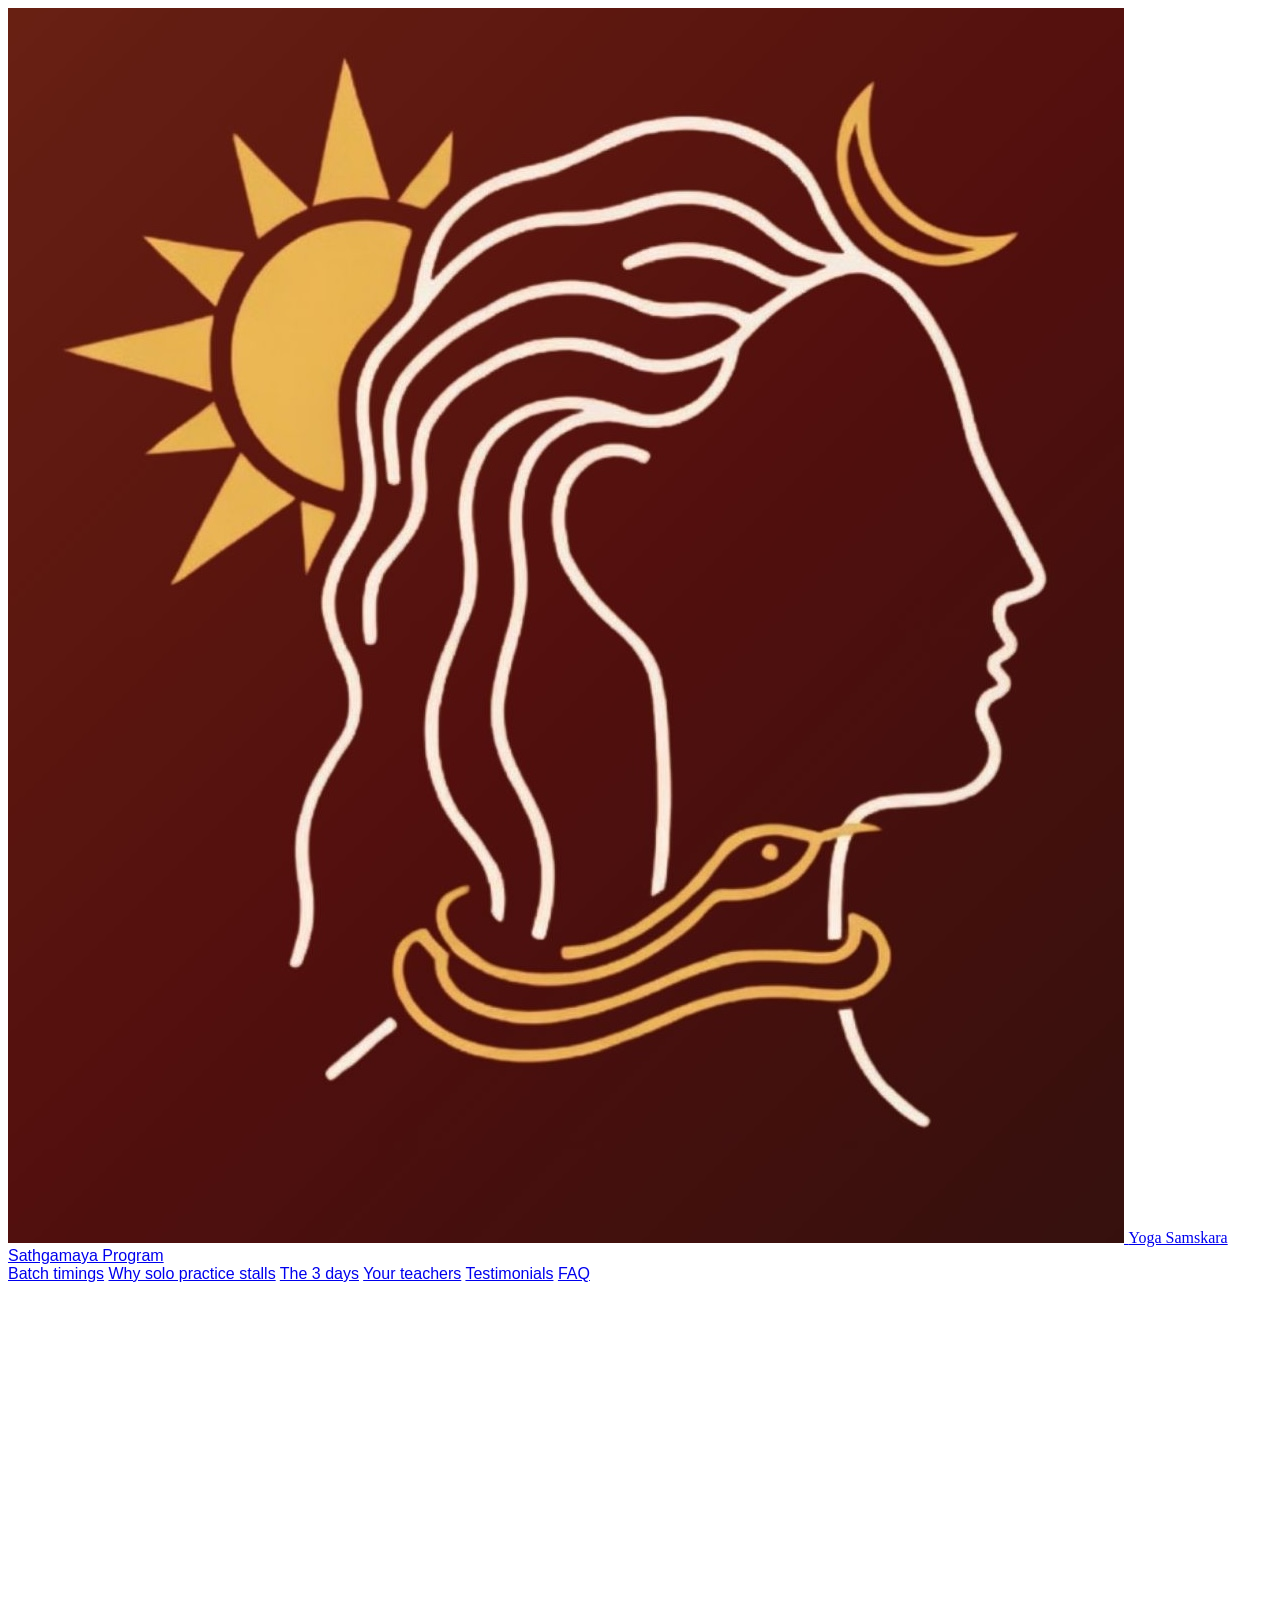
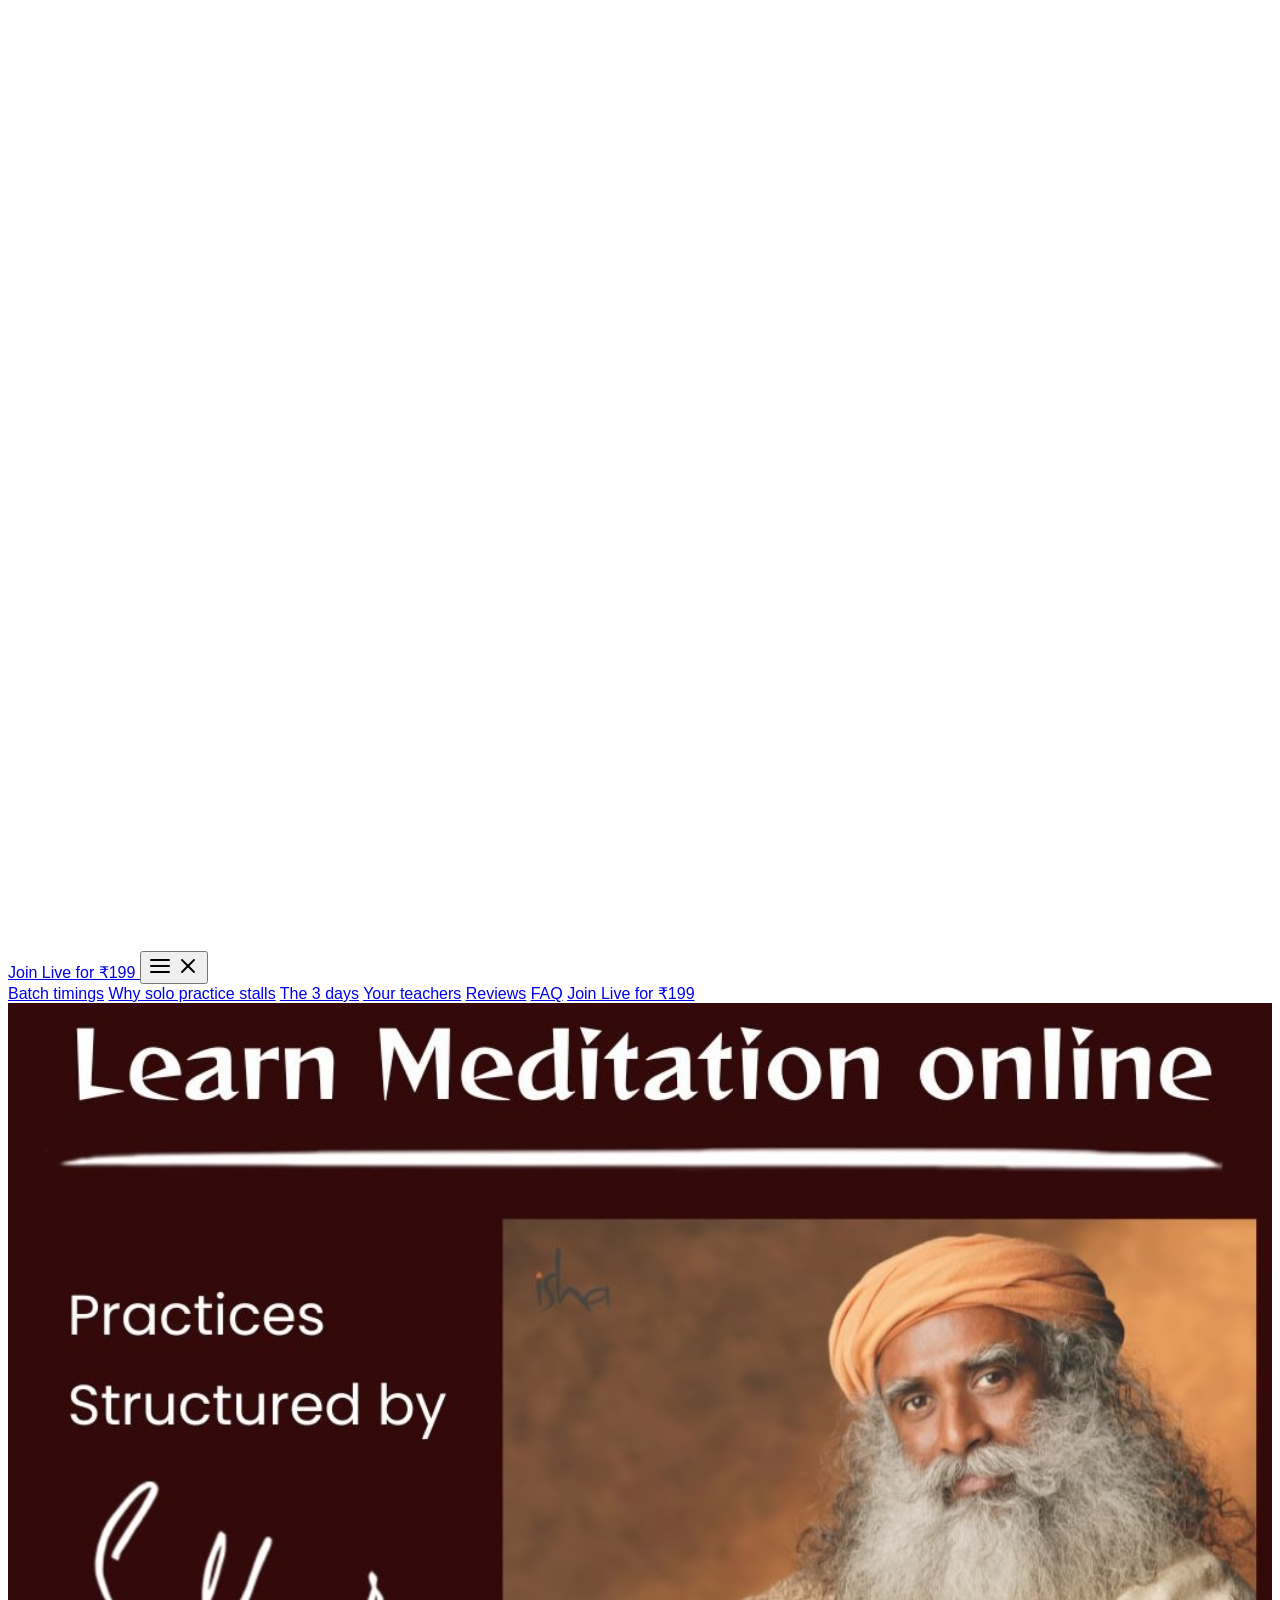
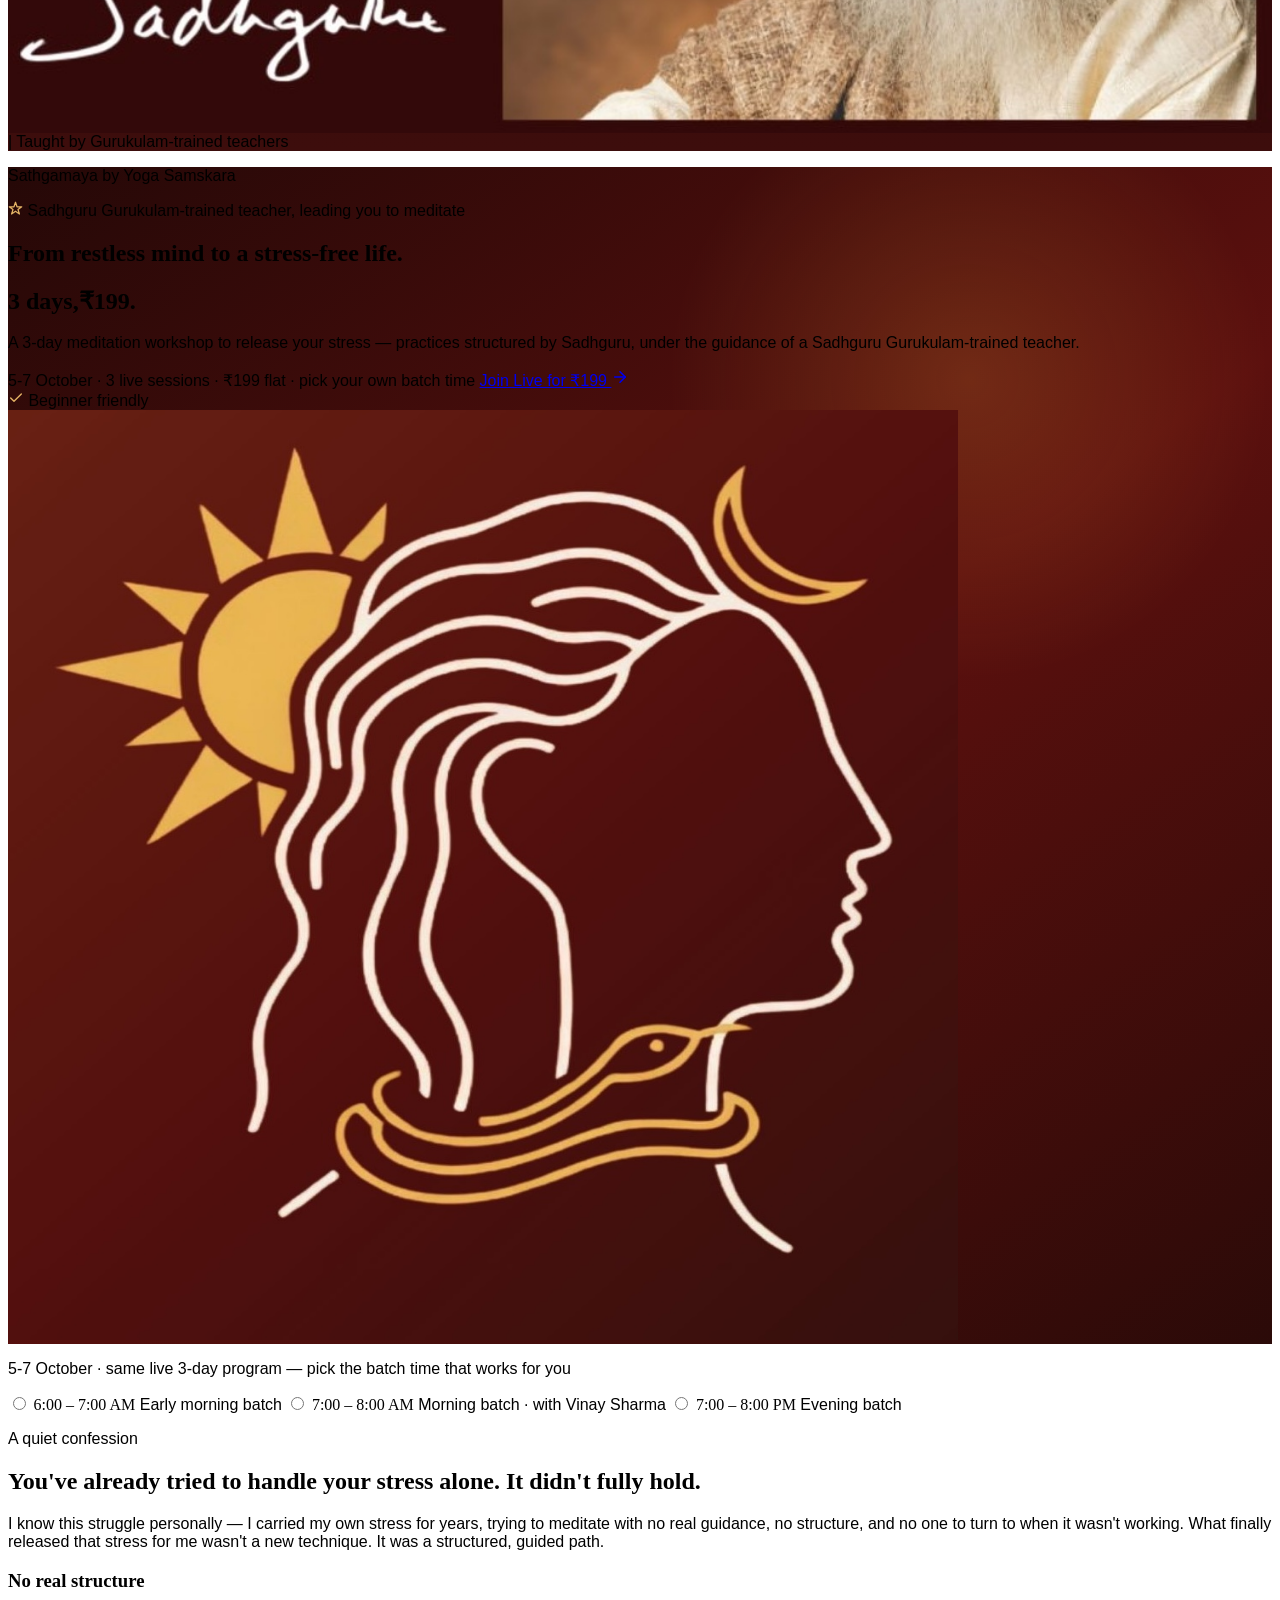
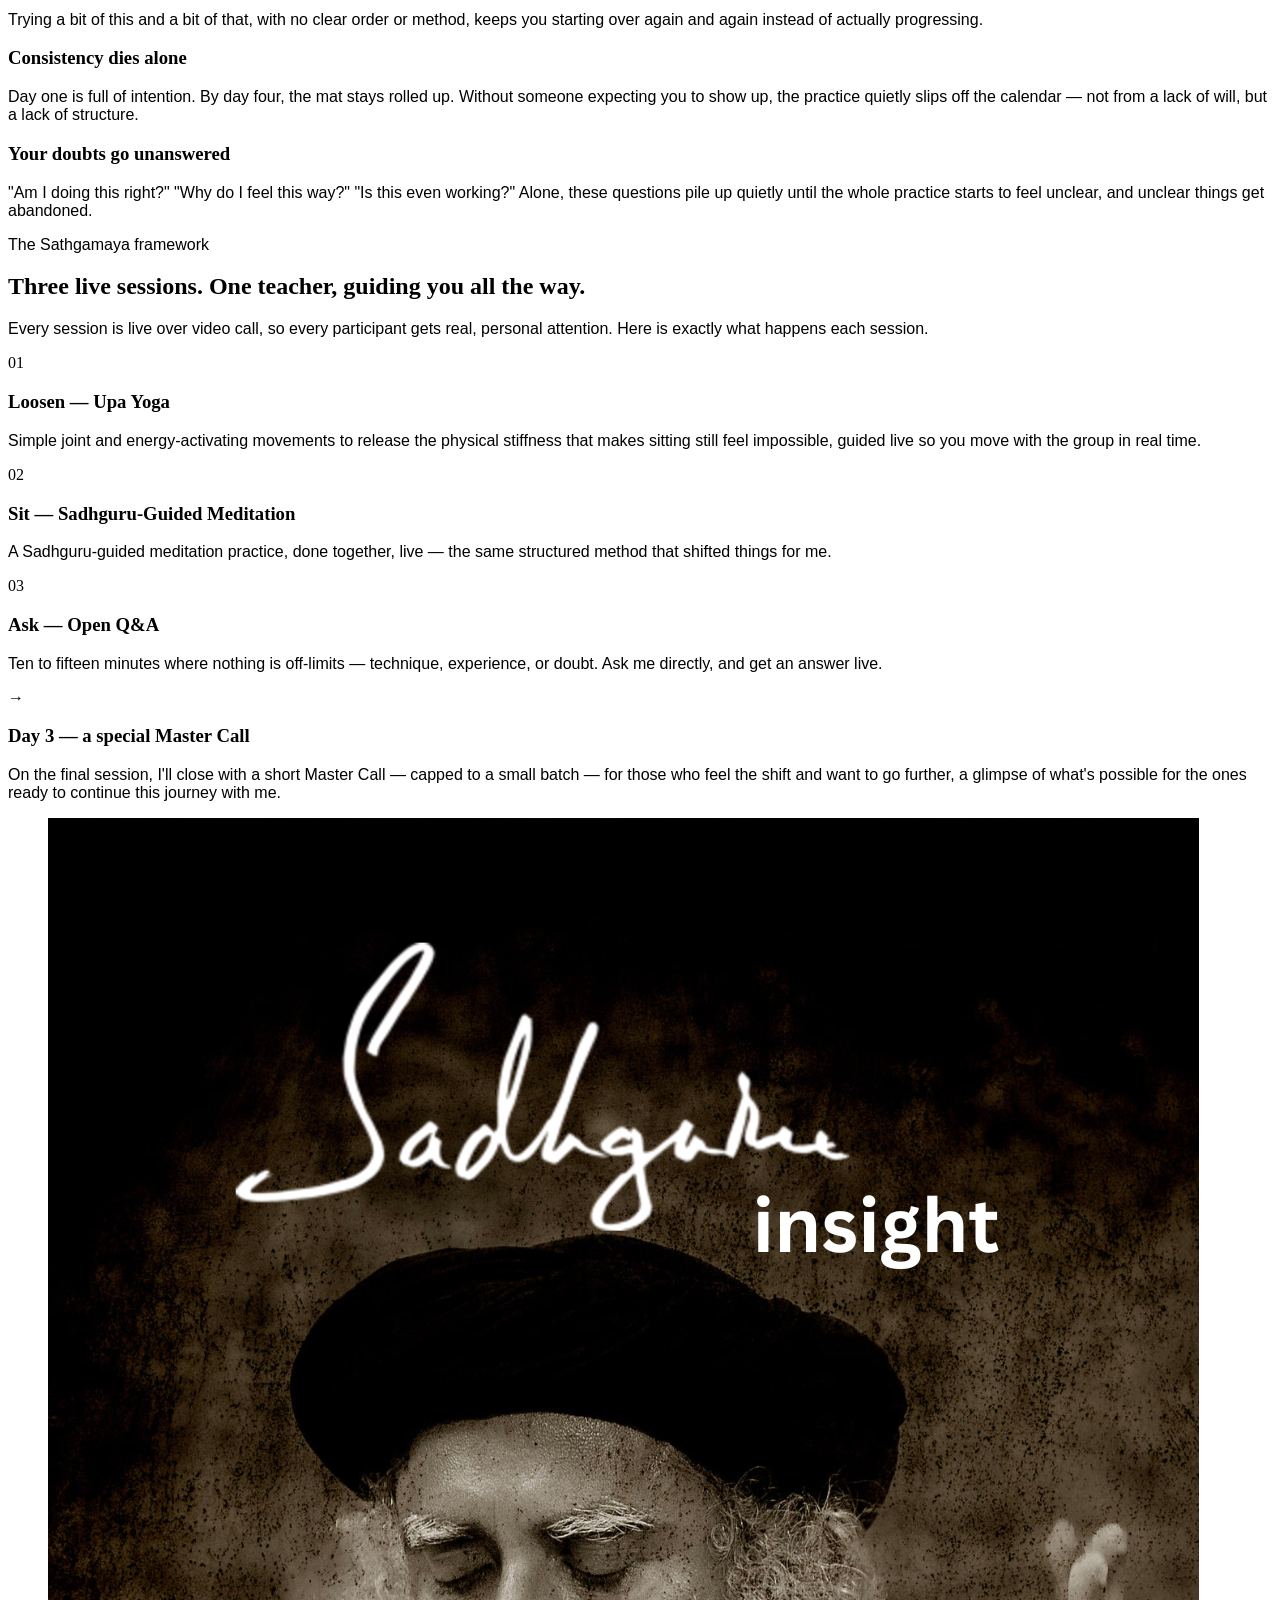
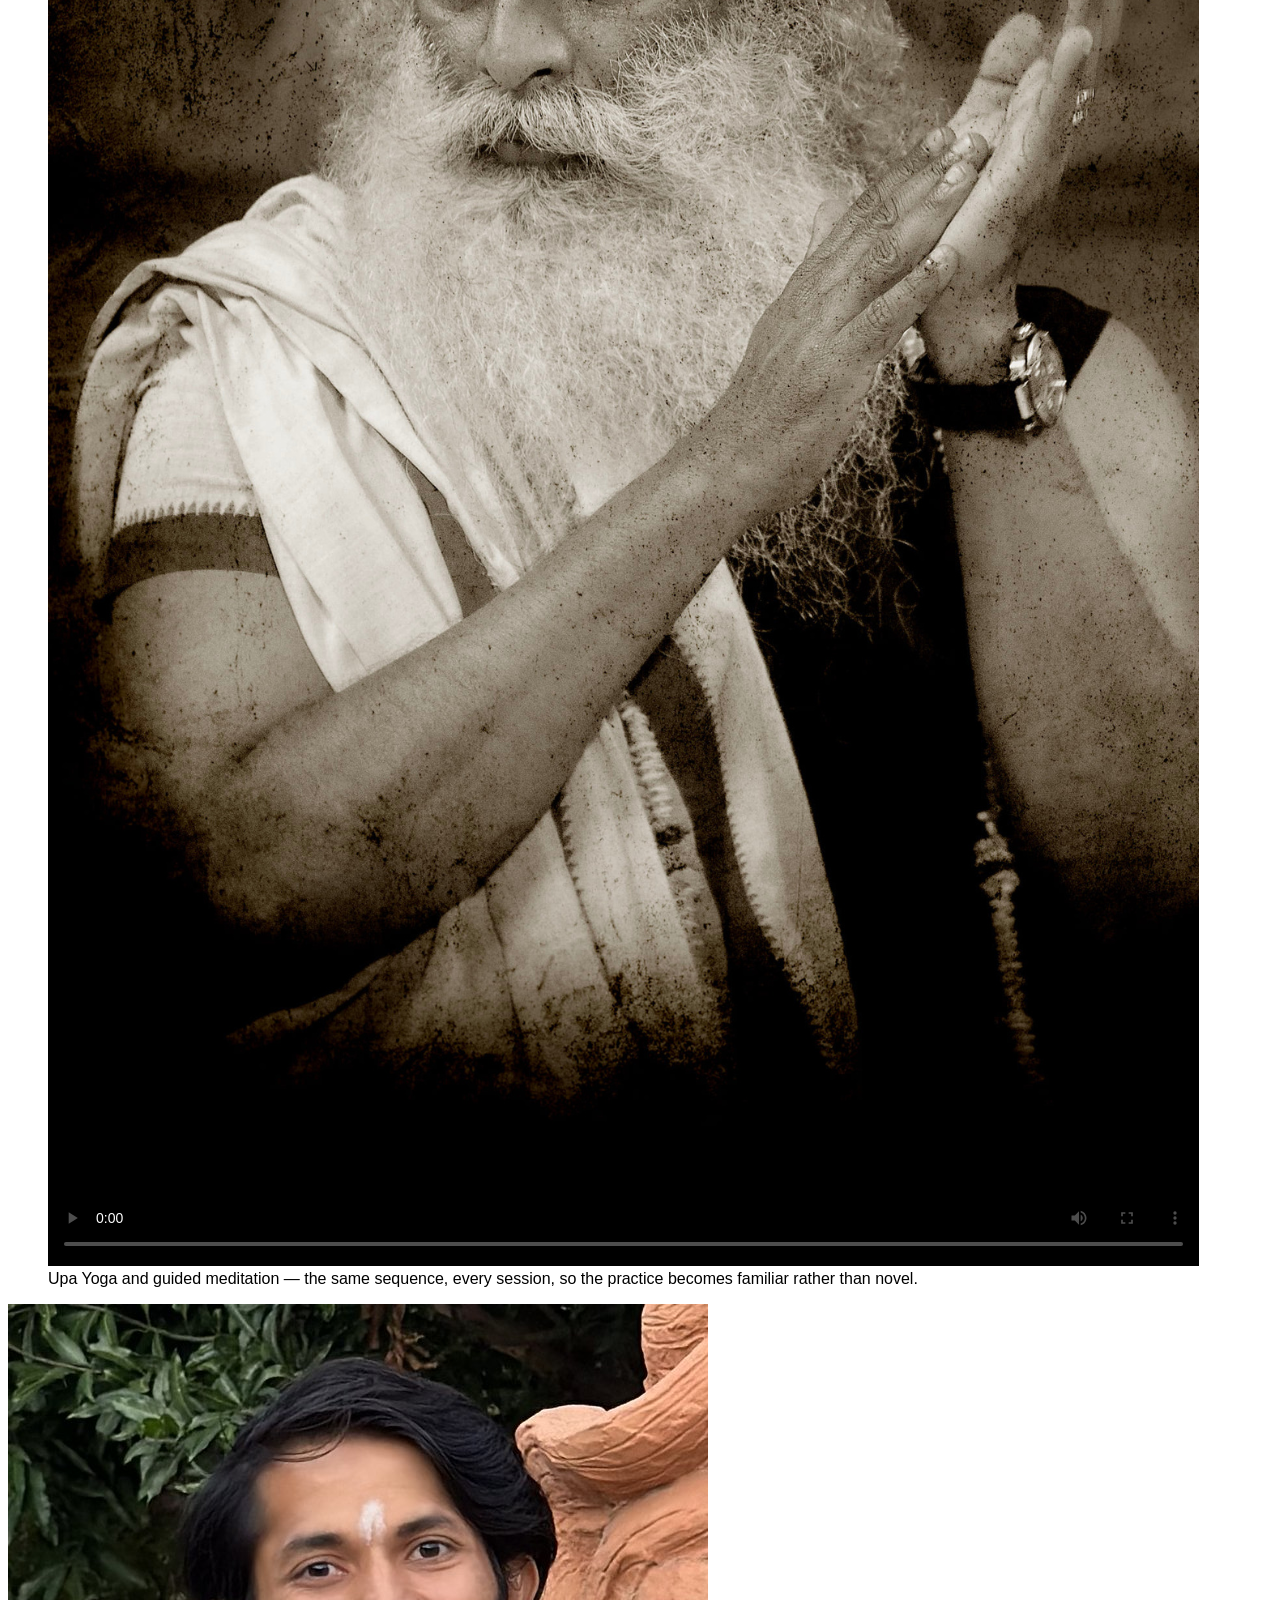
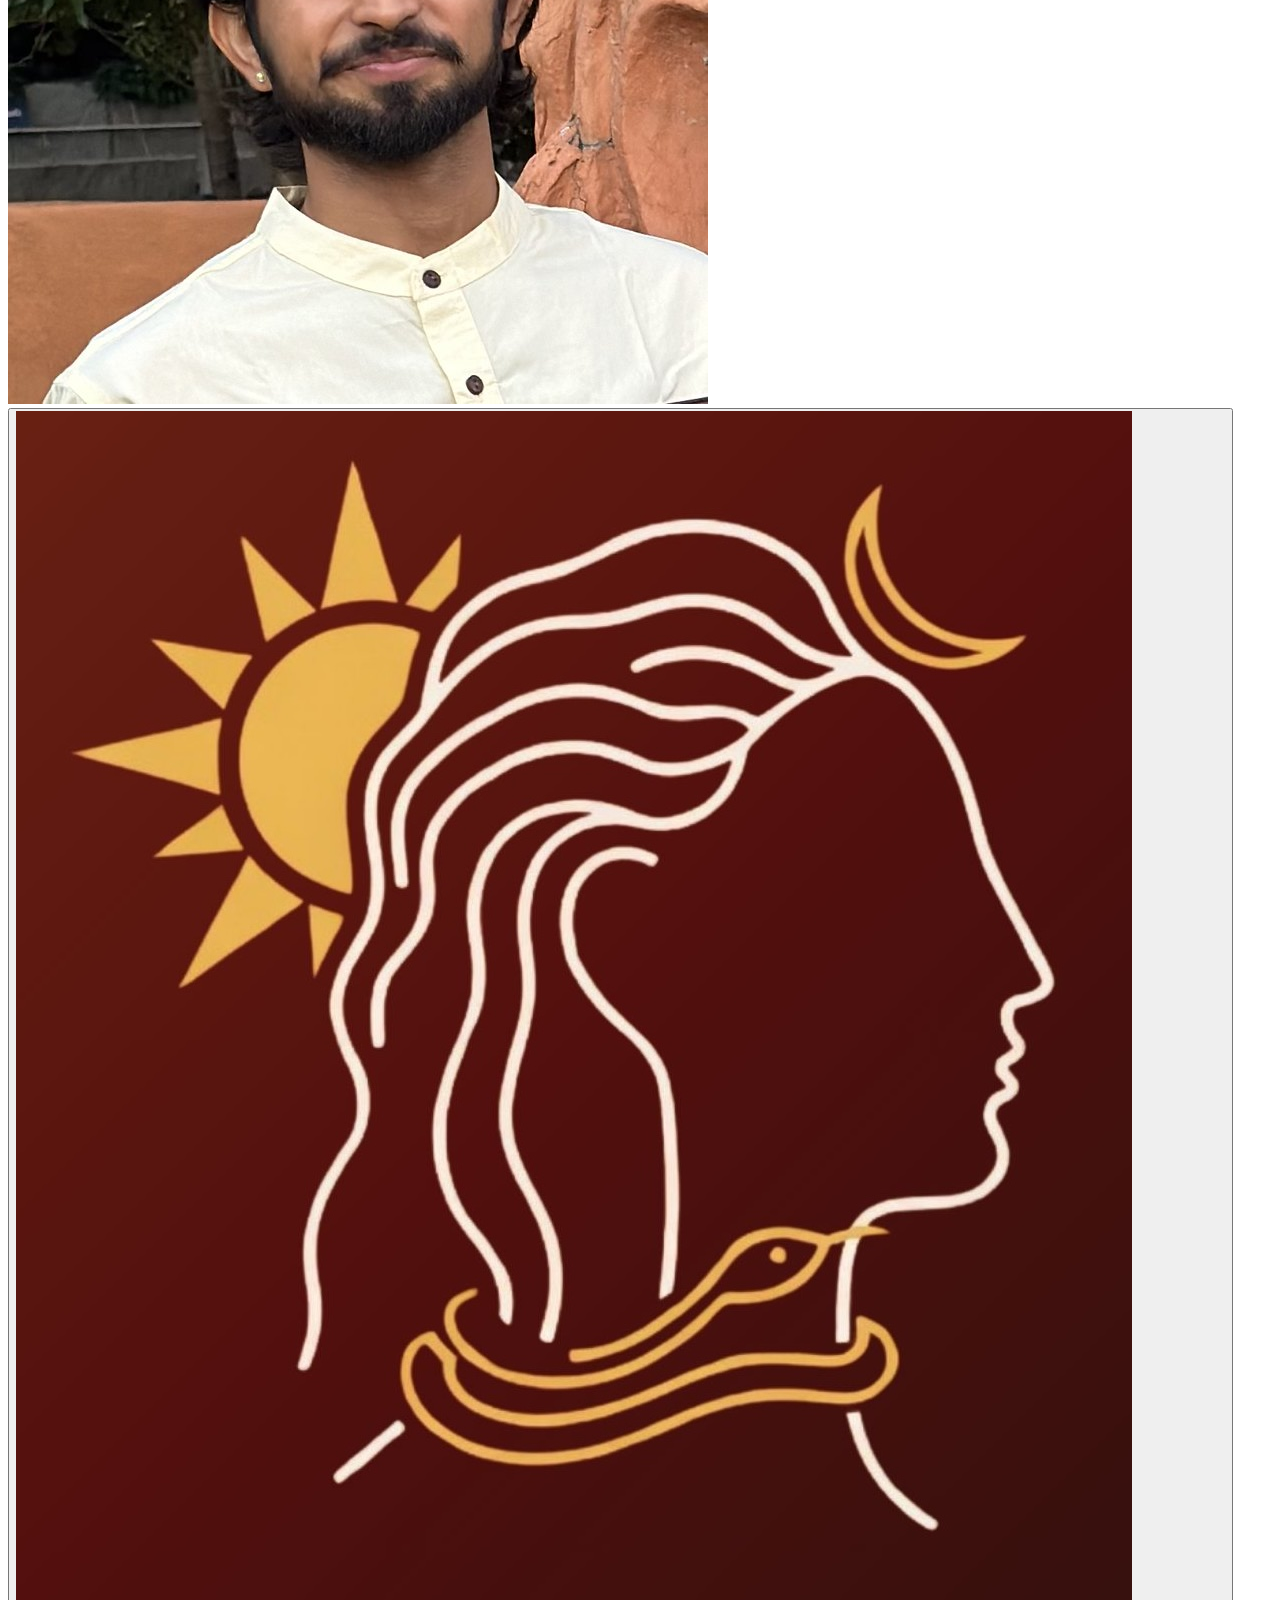
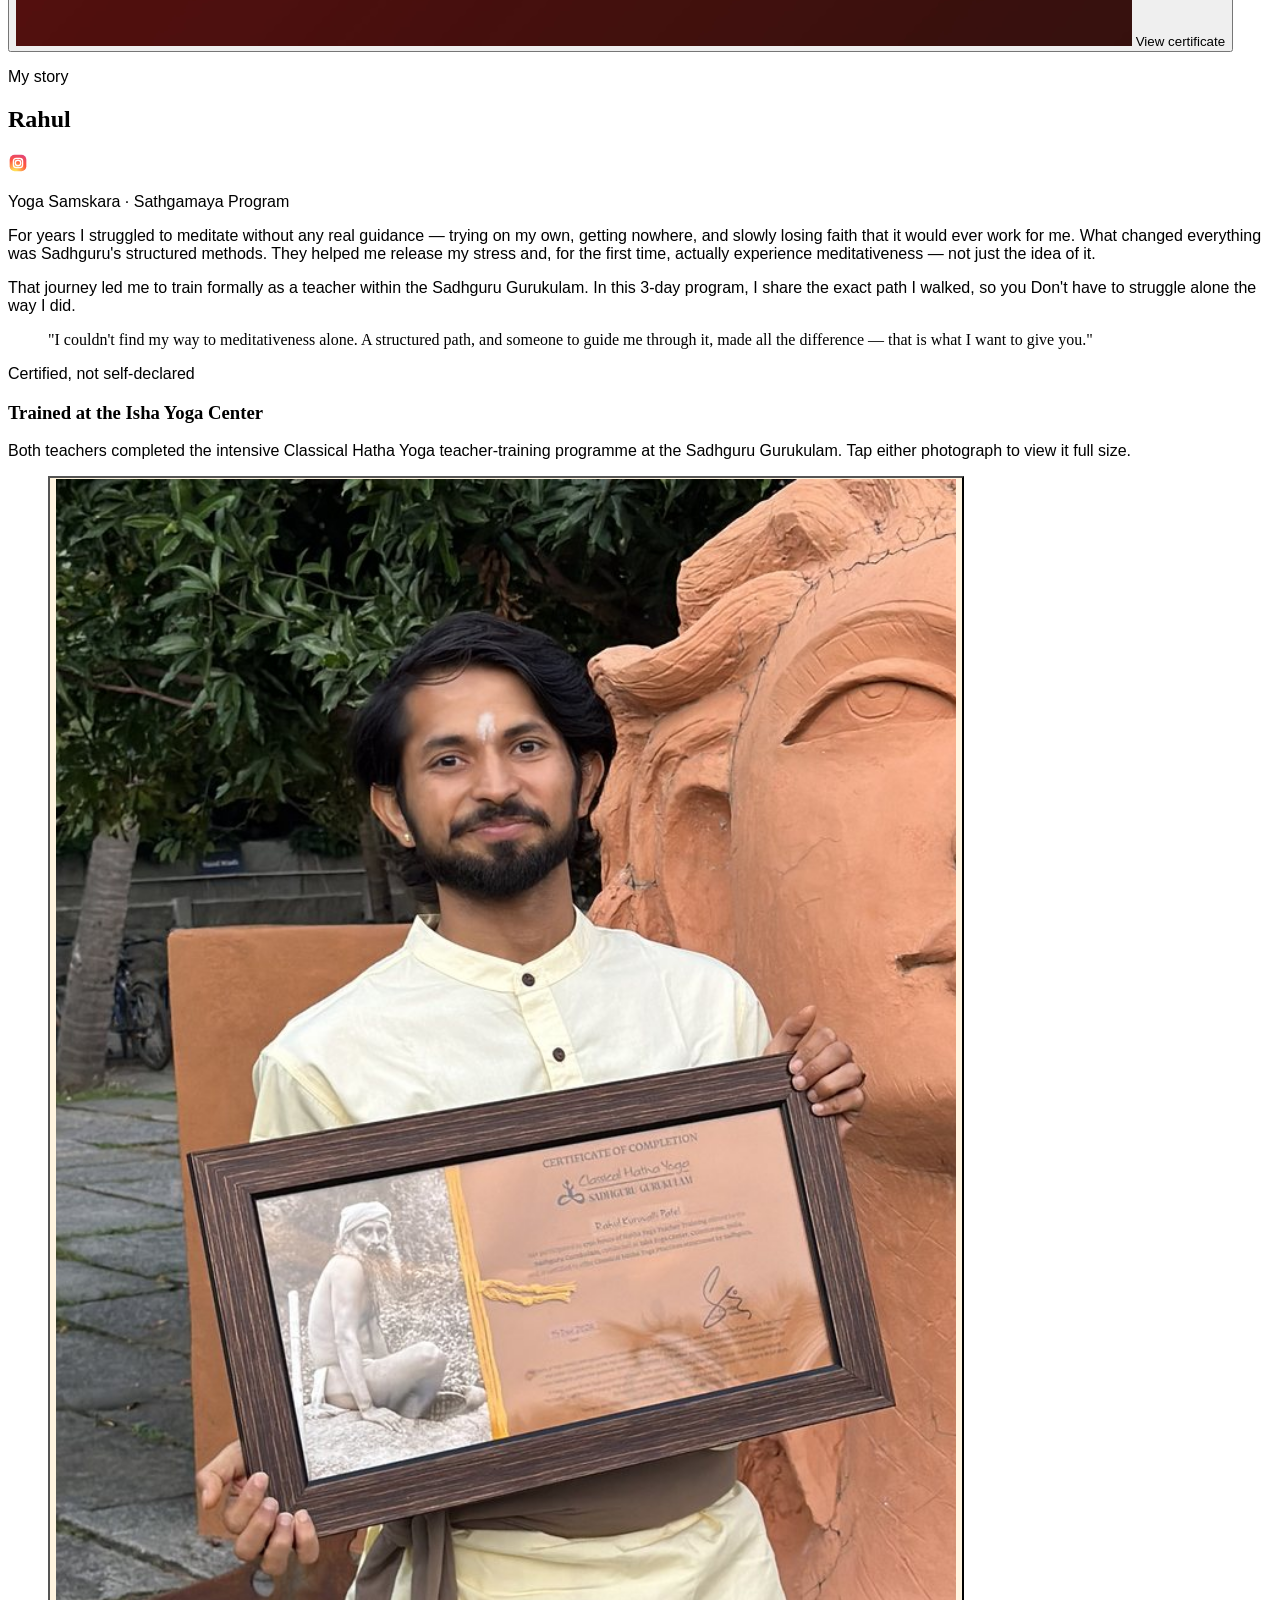
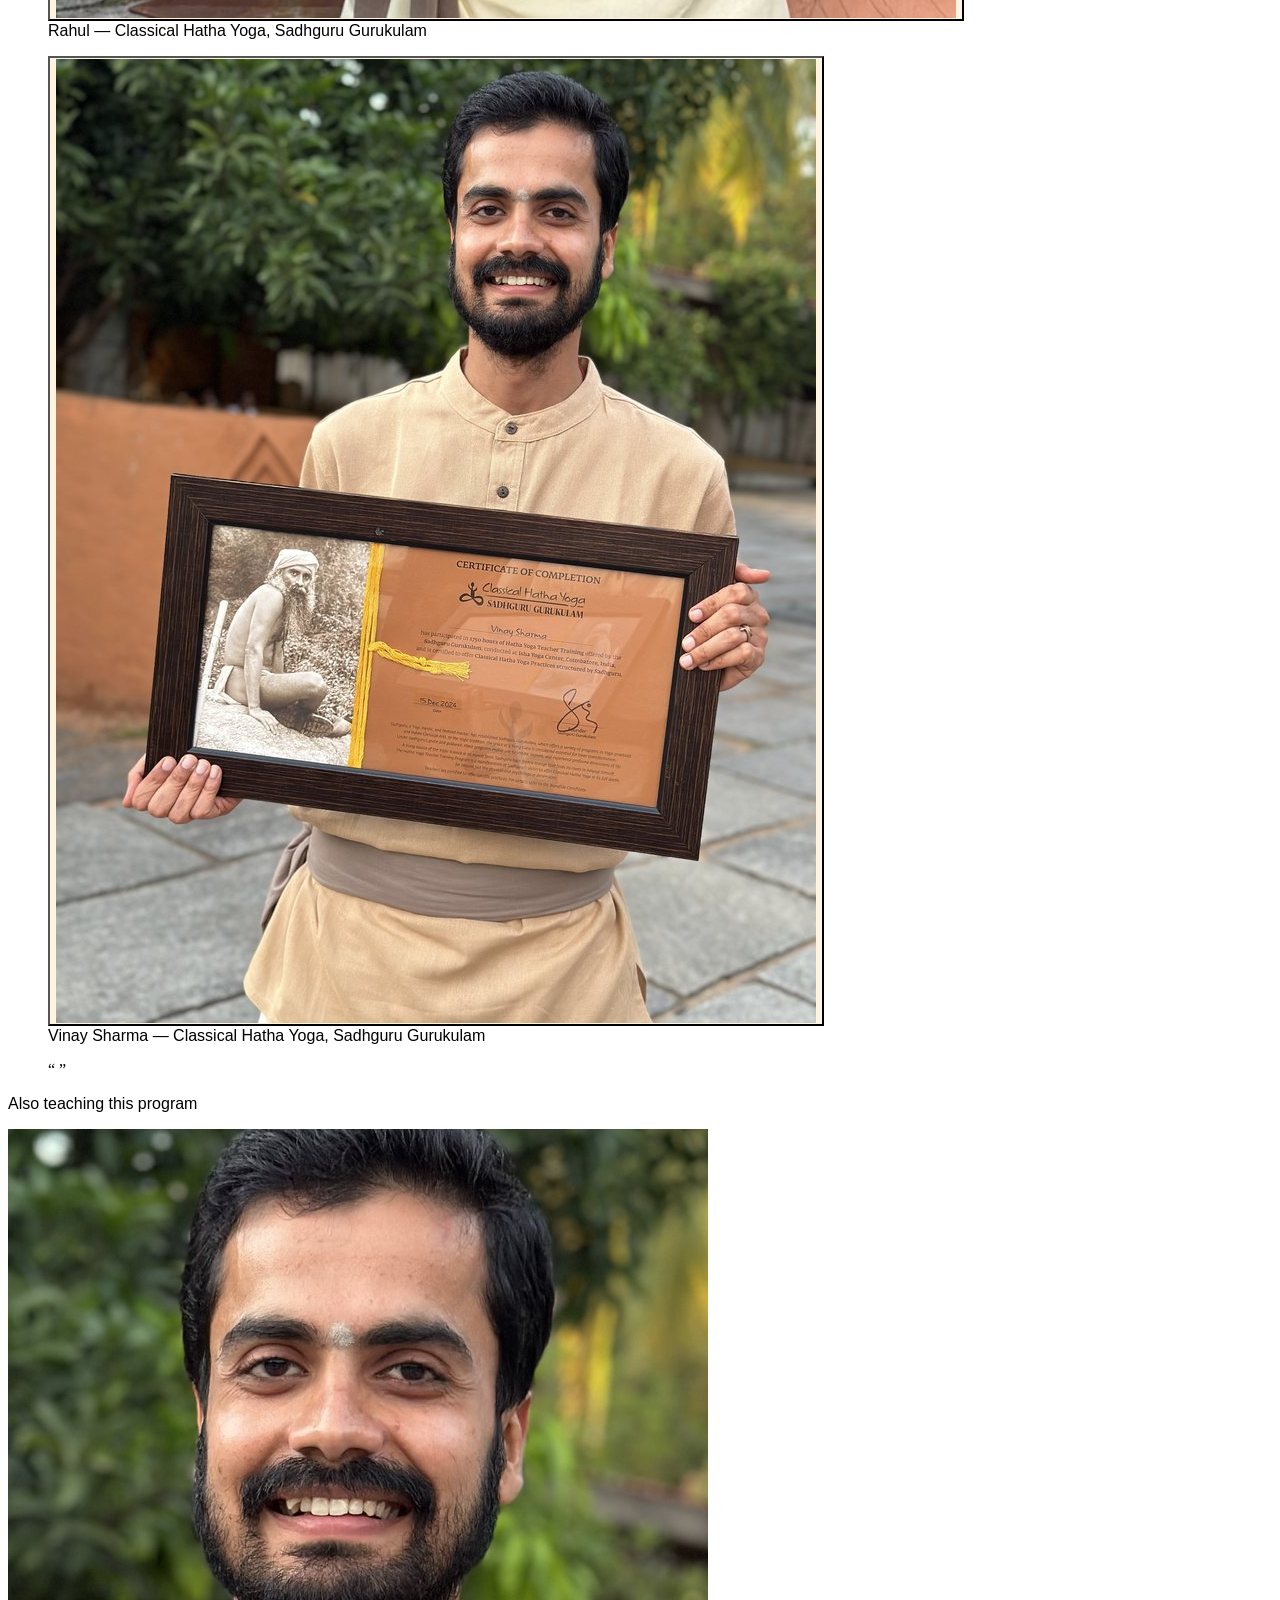
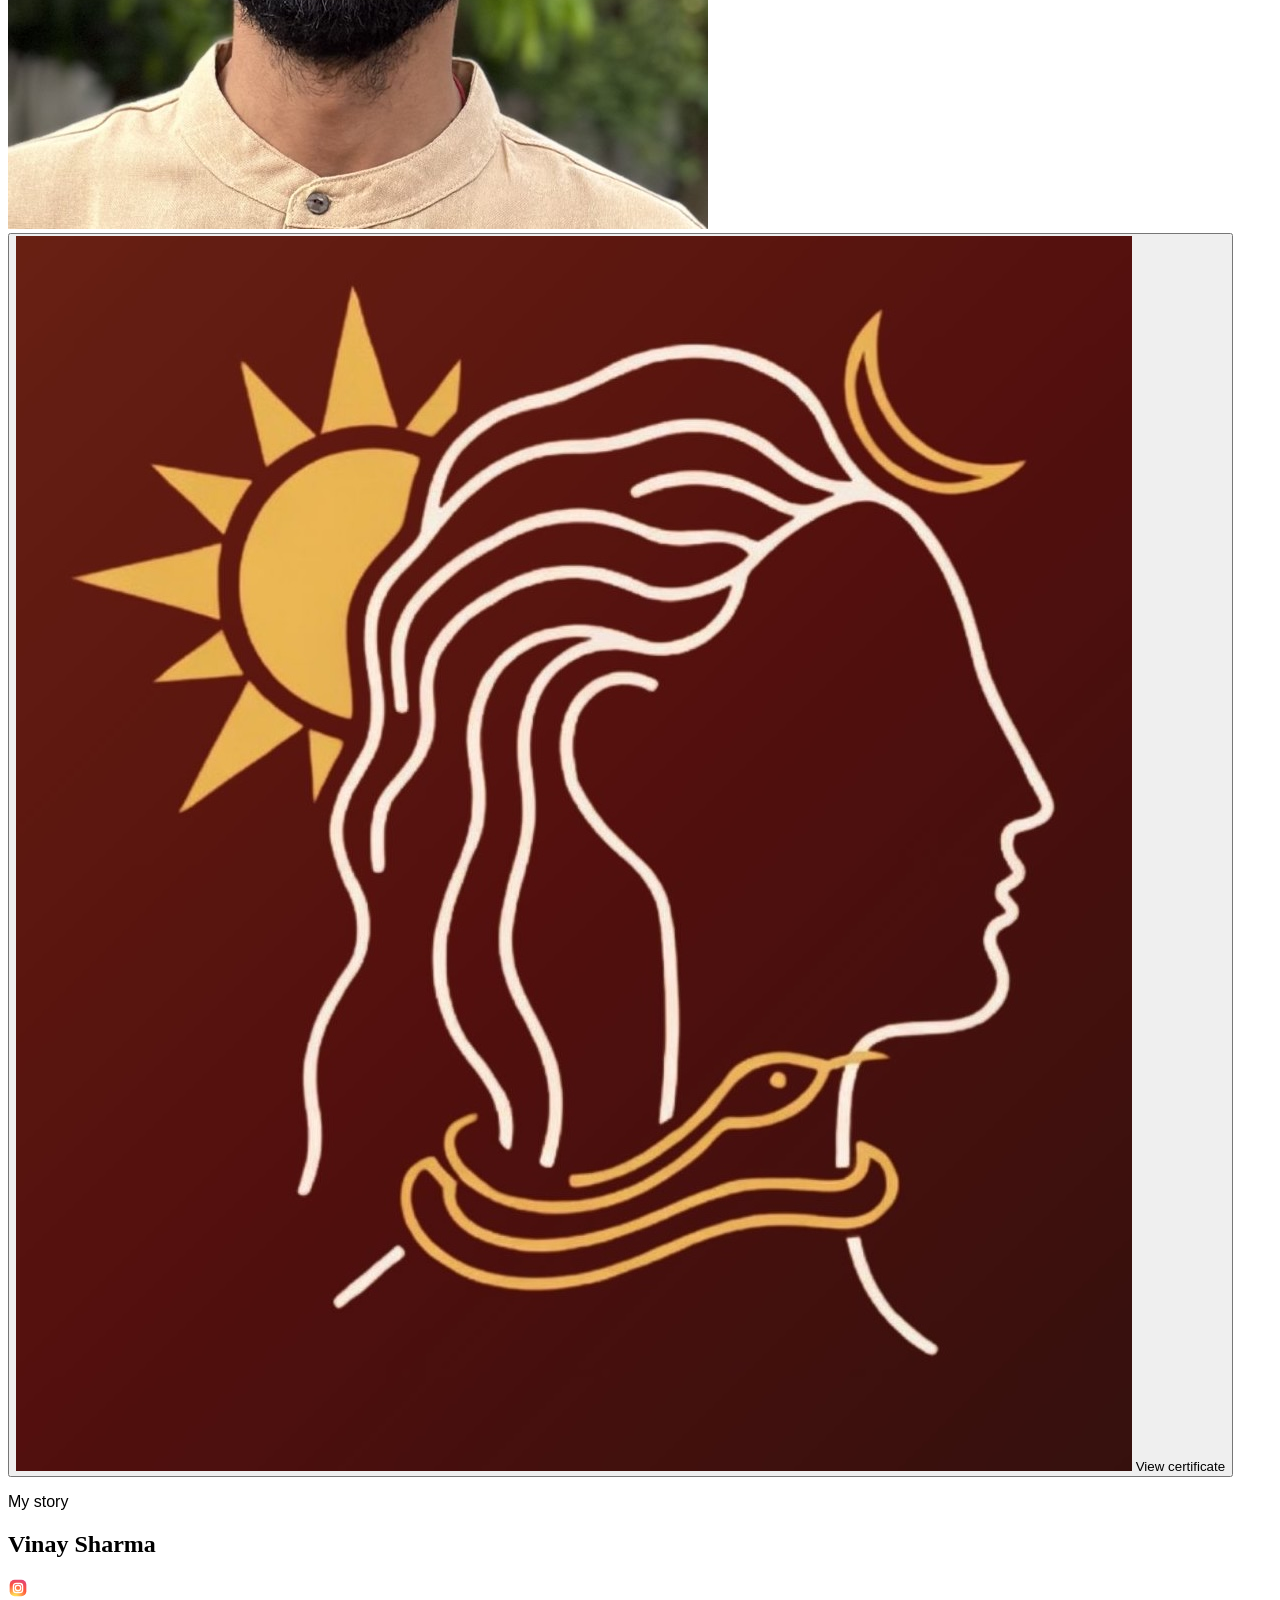
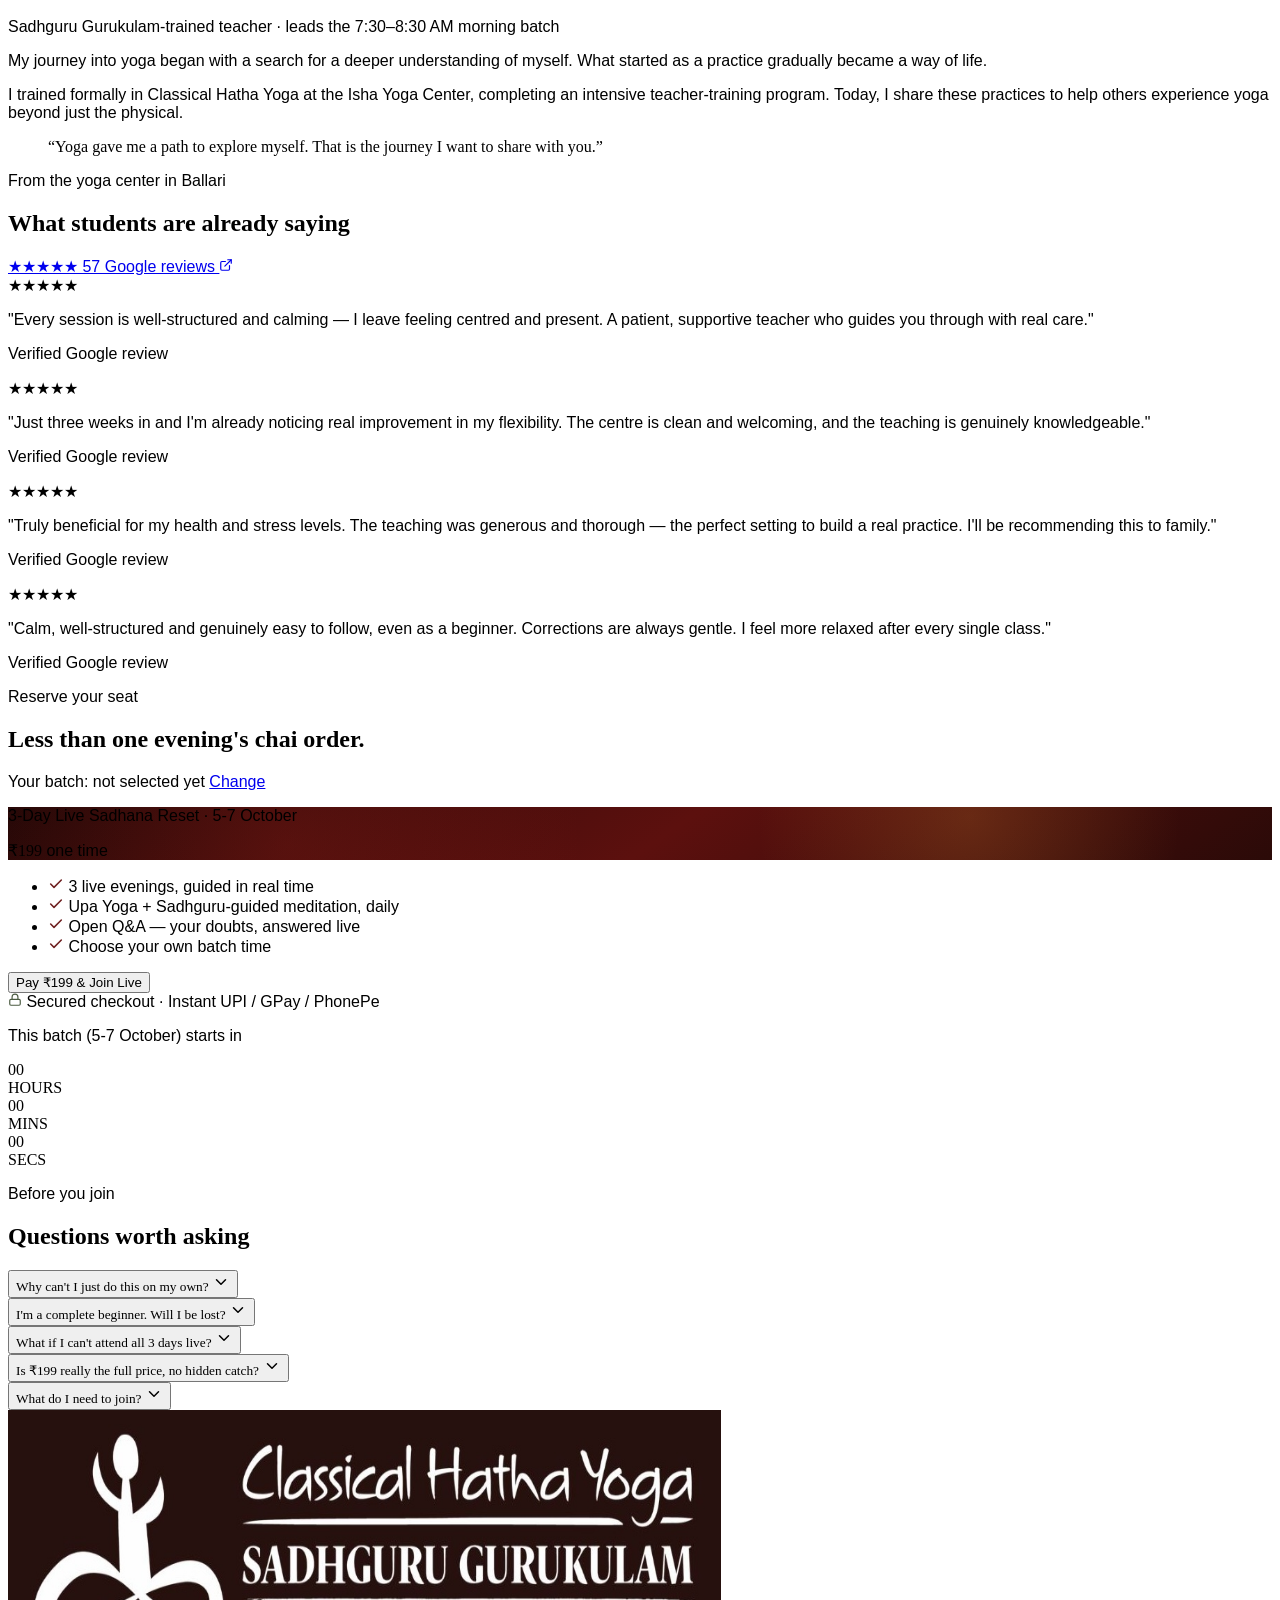
==== commit daef3474: "Update index.html date changes to 5 -7 October : Cound down timer also changed" ====
--- a/SamskaraYoga_Sathgamaya/index.html
+++ b/SamskaraYoga_Sathgamaya/index.html
@@ -5,6 +5,8 @@
 <meta charset="UTF-8">
 <meta name="viewport" content="width=device-width, initial-scale=1.0">
 <meta name="theme-color" content="#651713">
+	<!-- ✅ Google Site  Verification — add this line -->
+<meta name="google-site-verification" content="M6v9ICxpQq9mWSb43d4d_BsY1vCsYSwq3EINavXUdZA" />
 <title>Sathgamaya by Yoga Samskara | 3-Day Live Introduction Workshop</title>
 <meta name="description" content="A 3-day live introduction workshop to release your stress, guided by a Sadhguru Gurukulam-trained teacher. ₹199.">
 <meta property="og:title" content="Sathgamaya by Yoga Samskara | 3-Day Live Introduction Workshop">
@@ -174,7 +176,7 @@
         A 3-day meditation workshop to release your stress — practices structured by Sadhguru, under the guidance of a Sadhguru Gurukulam-trained teacher.
       </p>
       <div class="mt-9 flex flex-col sm:flex-row sm:items-center gap-4">
-	   <span class="text-sm text-linen/60">28-30 September · 3 live sessions · ₹199 flat · pick your own batch time</span>
+	   <span class="text-sm text-linen/60">5-7 October · 3 live sessions · ₹199 flat · pick your own batch time</span>
         <a href="#register" class="join-live-cta inline-flex justify-center items-center gap-2 bg-dawn hover:bg-dawnlt text-dusk font-semibold px-8 py-4 rounded-full shadow-soft transition-colors">
           Join Live for ₹199
           <svg width="18" height="18" viewBox="0 0 24 24" fill="none" stroke="currentColor" stroke-width="2.2" stroke-linecap="round" stroke-linejoin="round"><line x1="5" y1="12" x2="19" y2="12"/><polyline points="12 5 19 12 12 19"/></svg>
@@ -196,7 +198,7 @@
 <!-- ============ BATCH TIMINGS ============ -->
 <section id="timings" class="bg-dusk2 py-14">
   <div class="max-w-4xl mx-auto px-5">
-    <p class="text-center text-linen/60 text-sm mb-6">28-30 September · same live 3-day program — pick the batch time that works for you</p>
+    <p class="text-center text-linen/60 text-sm mb-6">5-7 October · same live 3-day program — pick the batch time that works for you</p>
     <div class="grid sm:grid-cols-3 gap-4" id="batchGrid">
       <label class="batch-label flex flex-col items-center gap-1 border border-white/15 hover:border-dawn/60 rounded-xl px-4 py-5 cursor-pointer transition-colors">
         <input type="radio" name="batch" value="early" data-label="6:00 – 7:00 AM · Early morning batch" class="accent-dawn mb-1">
@@ -490,7 +492,7 @@
 
     <div class="bg-linen rounded-2xl shadow-soft overflow-hidden">
       <div class="dawn-gradient px-7 py-8 text-center">
-        <p class="text-linen/80 text-sm mb-1">3-Day Live Sadhana Reset · 28-30 Sept</p>
+        <p class="text-linen/80 text-sm mb-1">3-Day Live Sadhana Reset · 5-7 October</p>
         <div class="flex items-end justify-center gap-2">
           <span class="font-serif text-5xl text-linen">₹199</span>
           <span class="text-linen/60 text-sm mb-1.5">one time</span>
@@ -536,7 +538,7 @@
 
     <!-- countdown -->
     <div class="mt-10 text-center">
-      <p class="text-linen/60 text-sm mb-3">This batch (28-30 Sept) starts in</p>
+      <p class="text-linen/60 text-sm mb-3">This batch (5-7 October) starts in</p>
       <div id="countdown" class="flex justify-center gap-3 font-serif text-linen">
         <div class="bg-white/5 border border-white/10 rounded-lg px-4 py-3 min-w-[64px]"><div id="cd-h" class="text-2xl">00</div><div class="text-[10px] text-linen/50 tracking-wide">HOURS</div></div>
         <div class="bg-white/5 border border-white/10 rounded-lg px-4 py-3 min-w-[64px]"><div id="cd-m" class="text-2xl">00</div><div class="text-[10px] text-linen/50 tracking-wide">MINS</div></div>
@@ -760,8 +762,8 @@
     });
   });
 
-  // Countdown timer — set to the batch start date, 28 September (IST)
-  const target = new Date('2026-09-28T00:00:00+05:30').getTime();
+  // Countdown timer — set to the batch start date, 5 October (IST)
+  const target = new Date('2026-10-05T00:00:00+05:30').getTime();
   function updateCountdown() {
     const now = new Date().getTime();
     const distance = Math.max(target - now, 0);
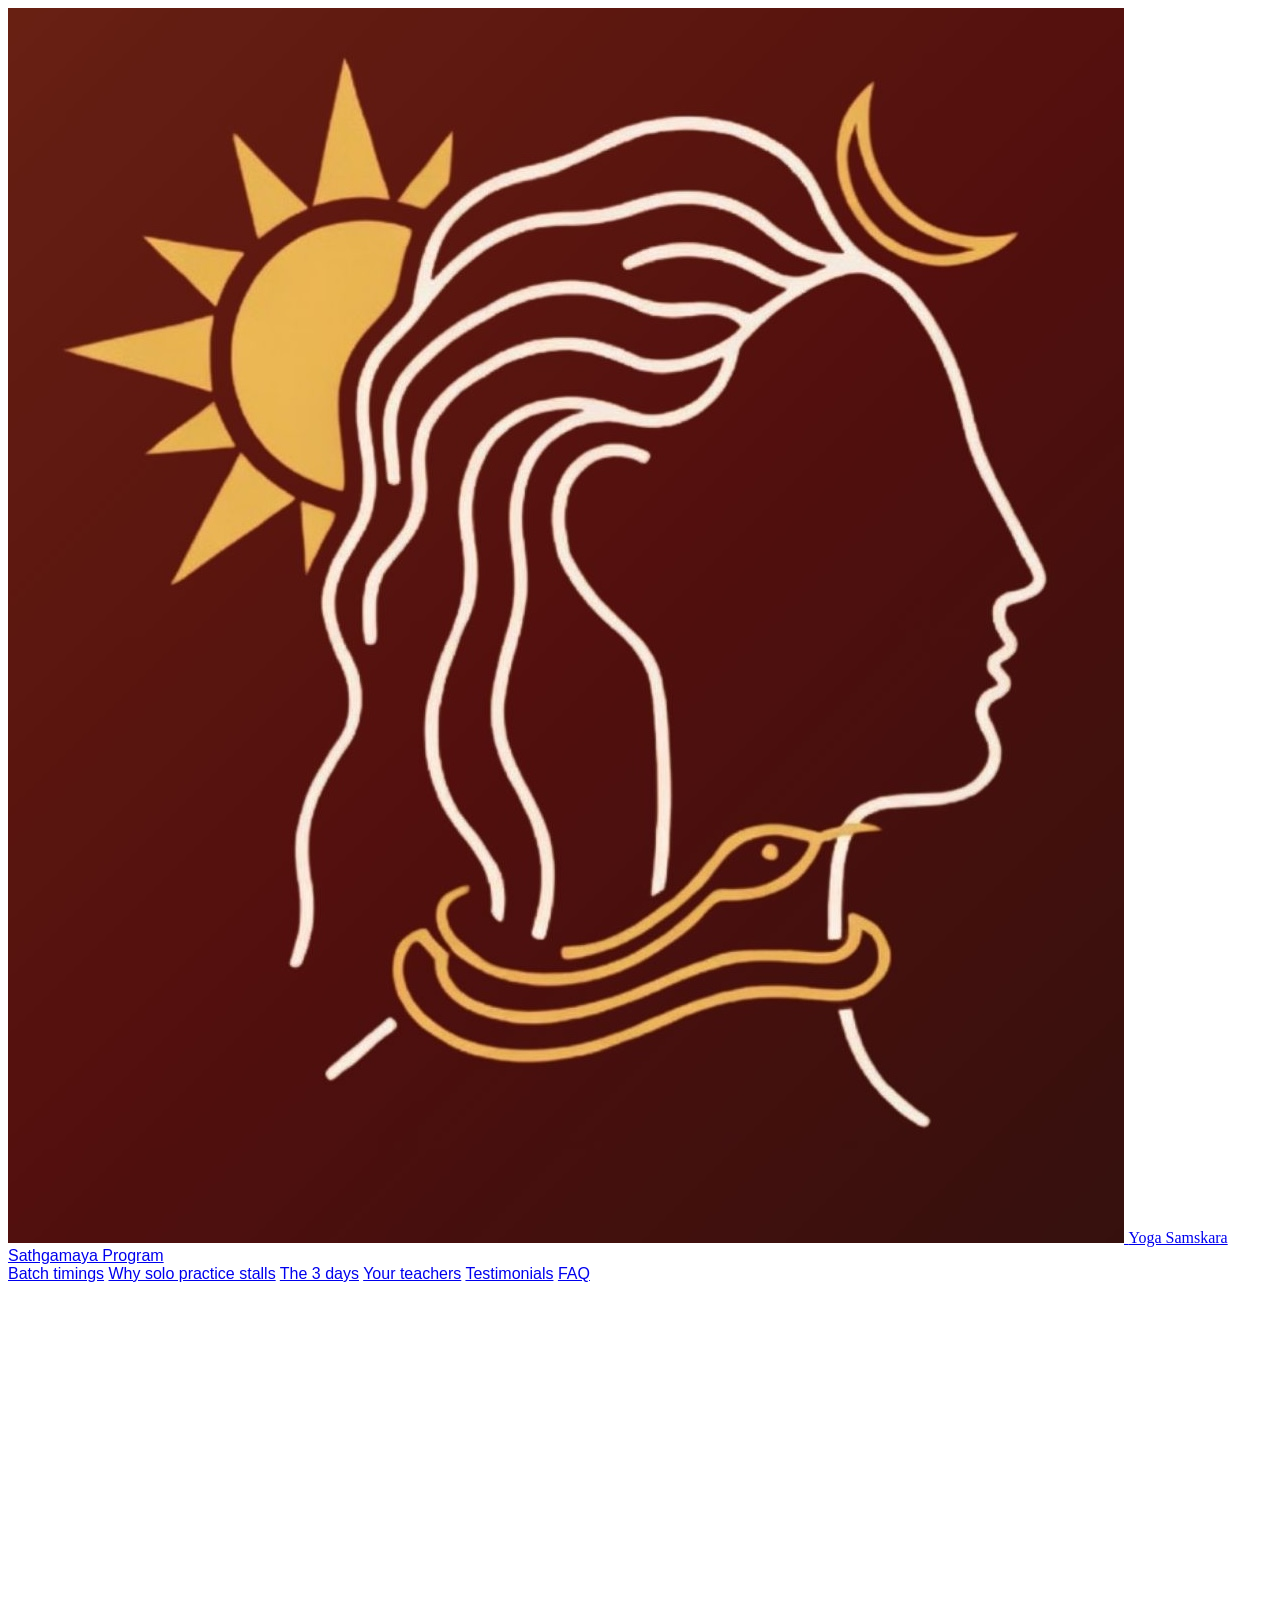
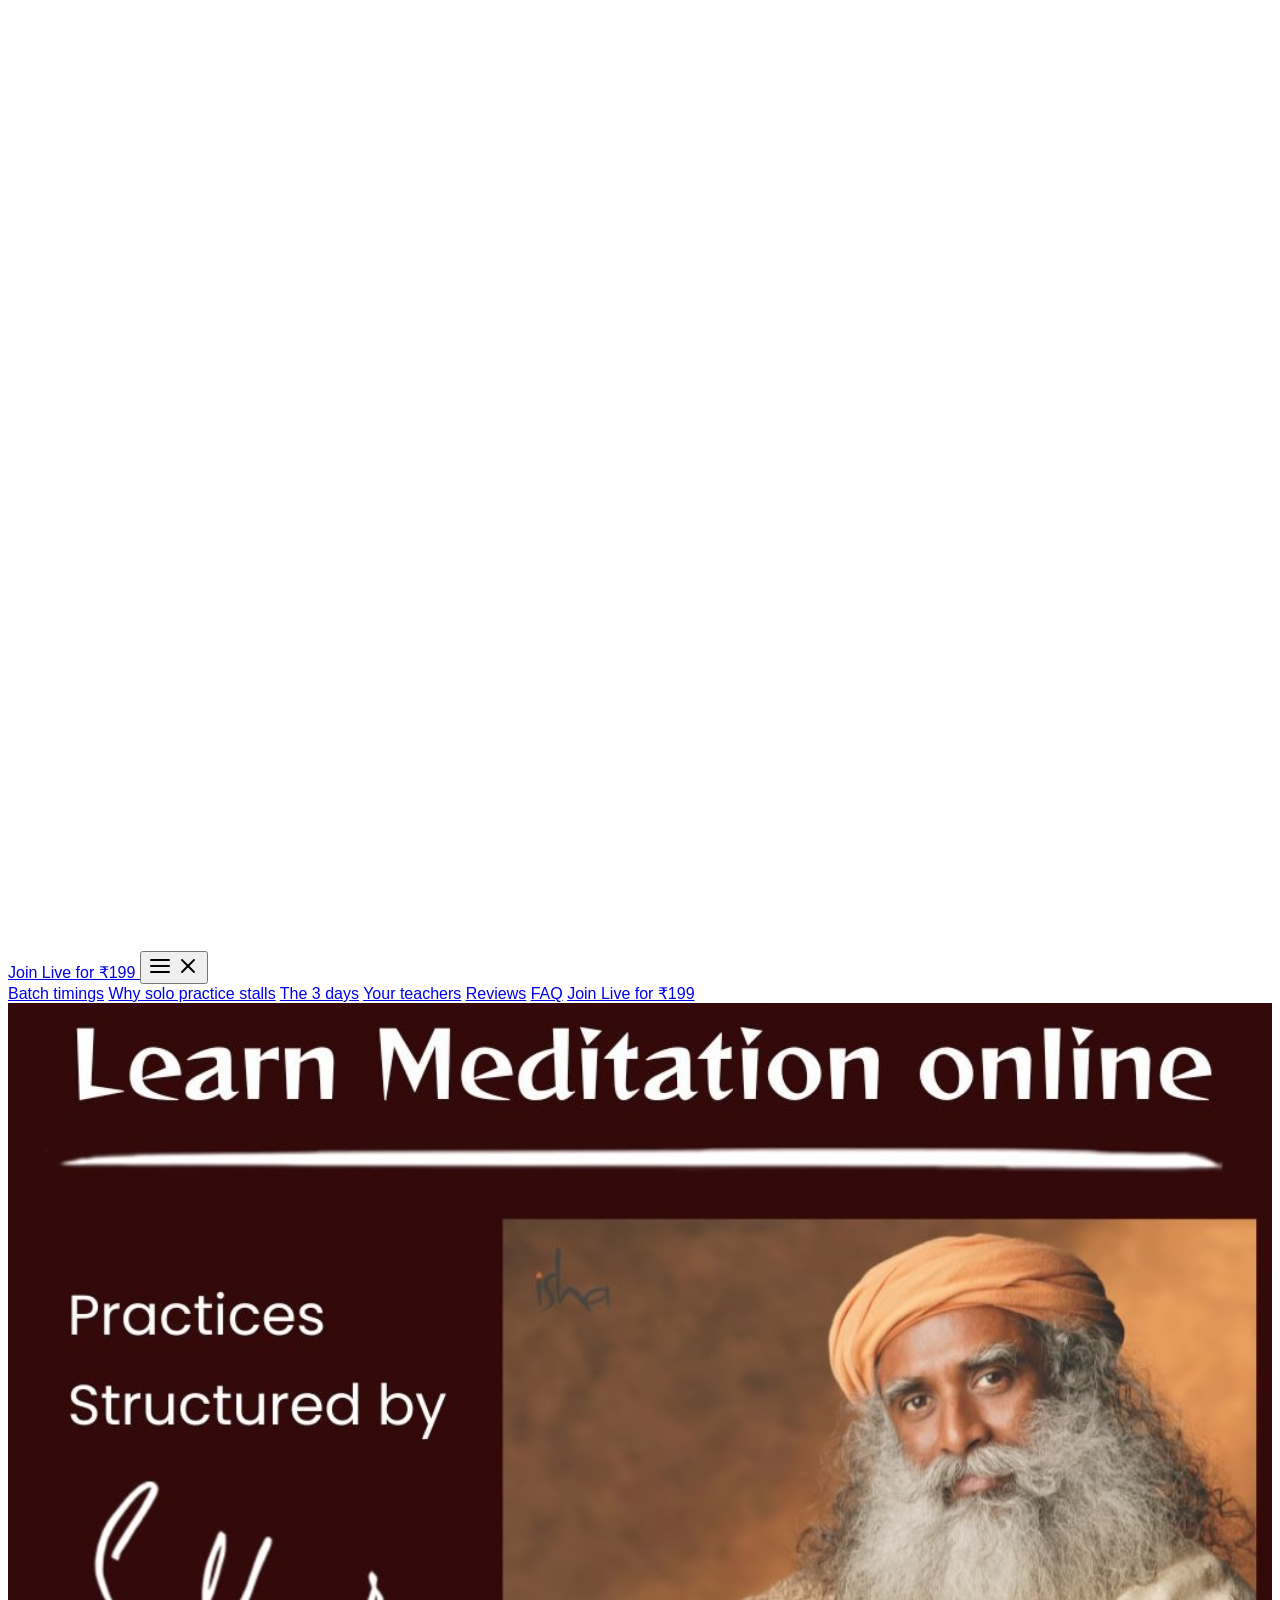
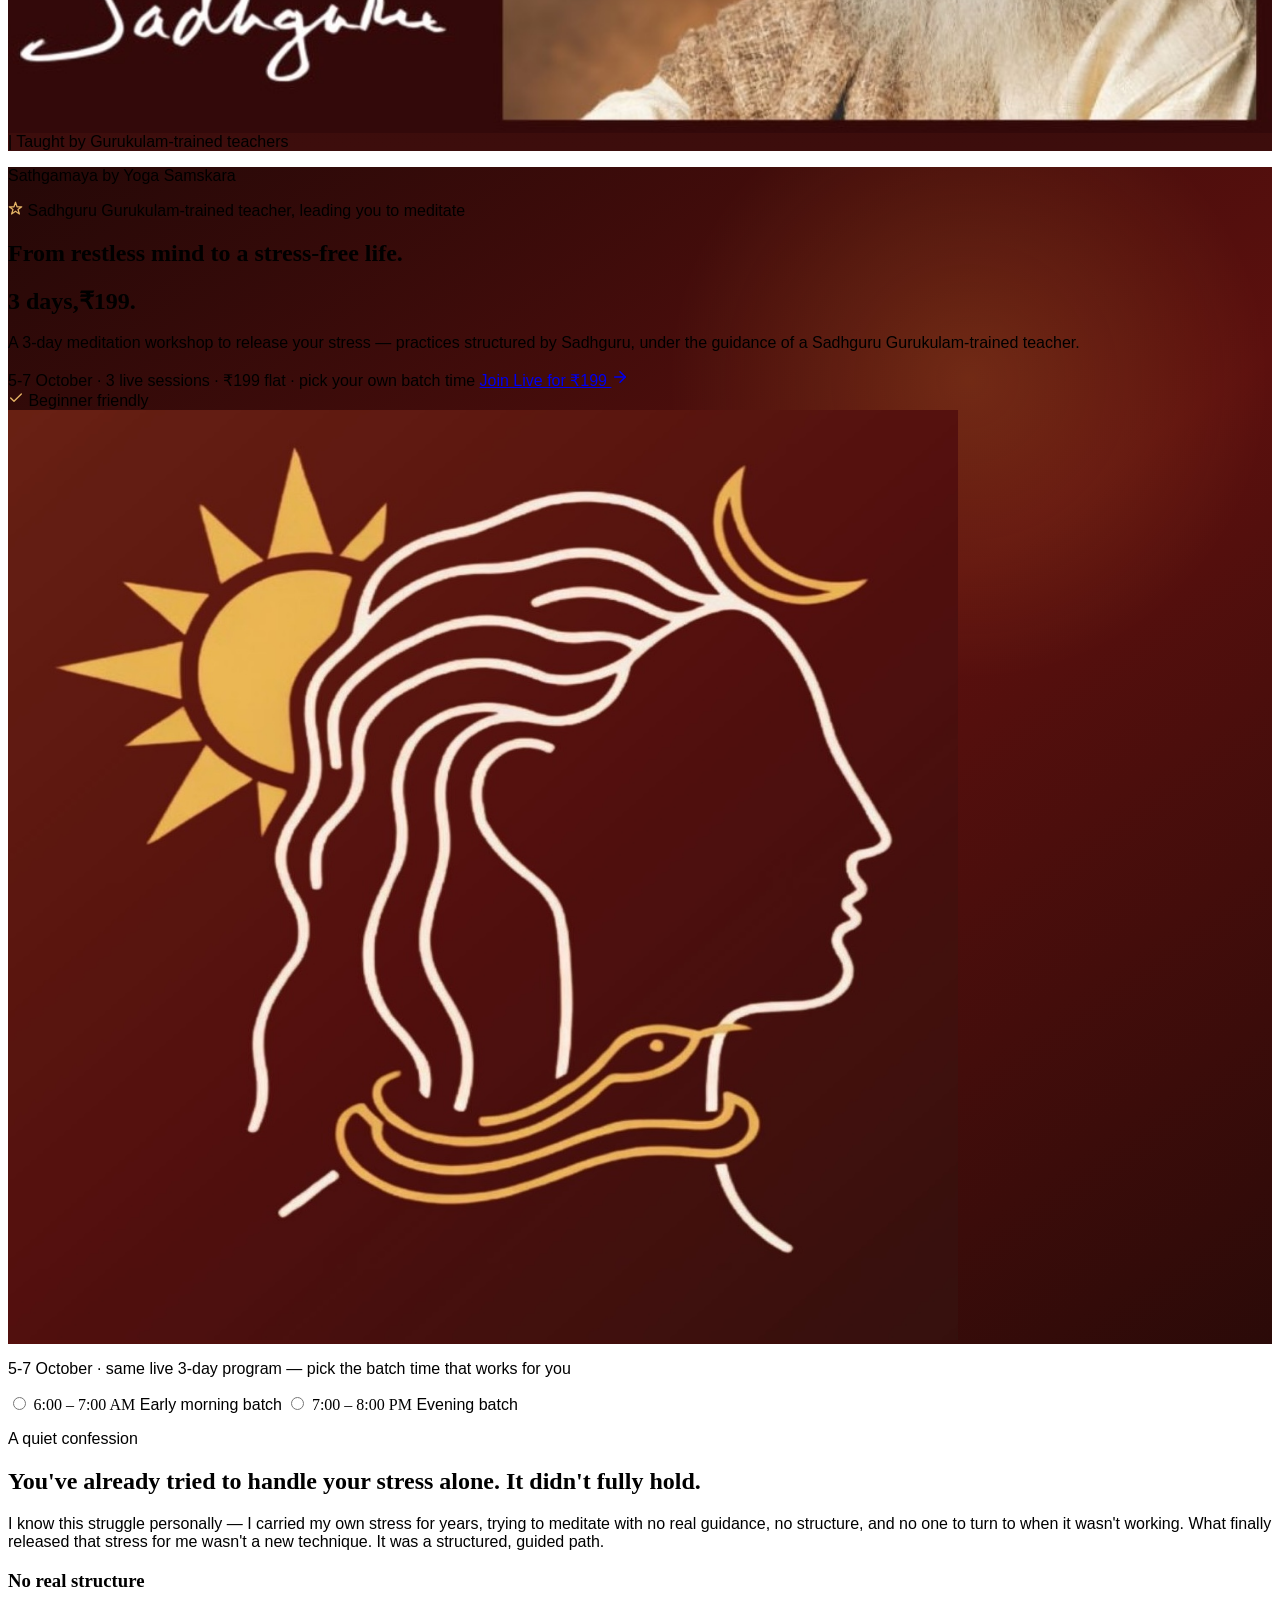
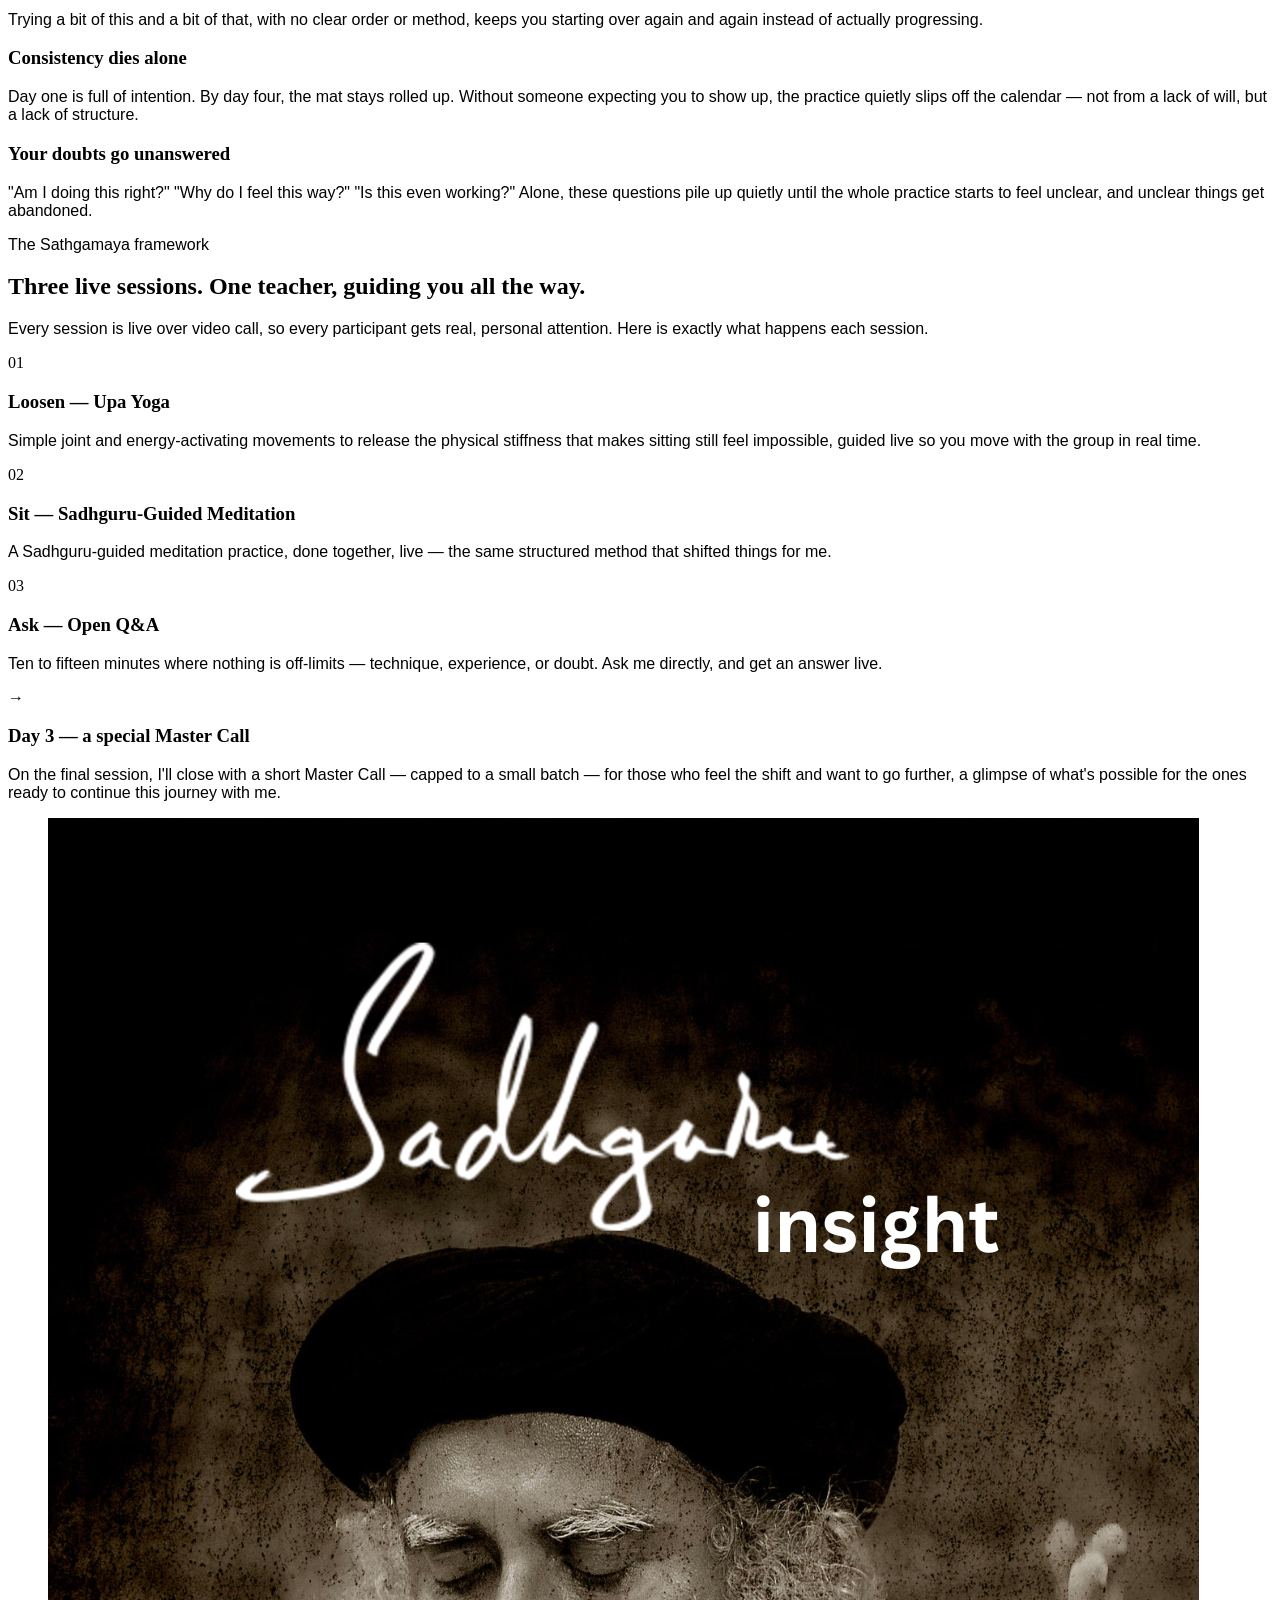
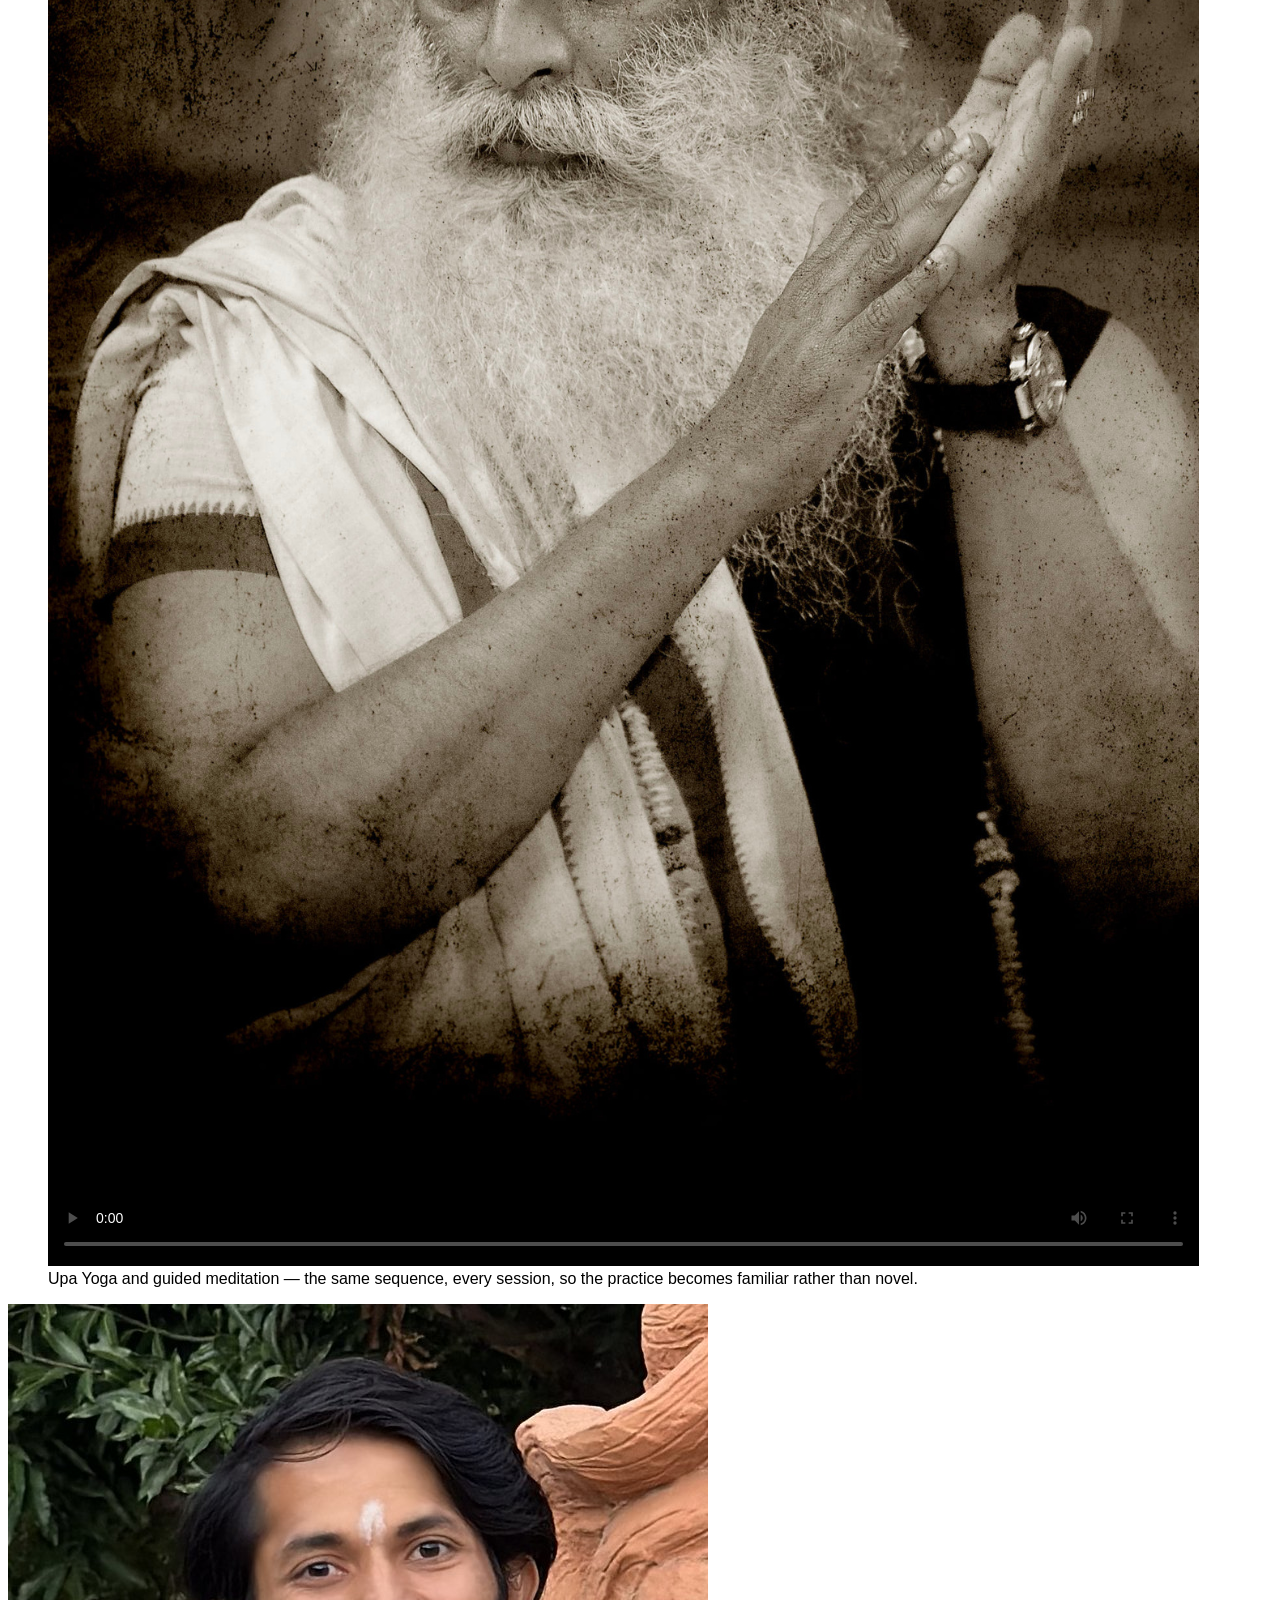
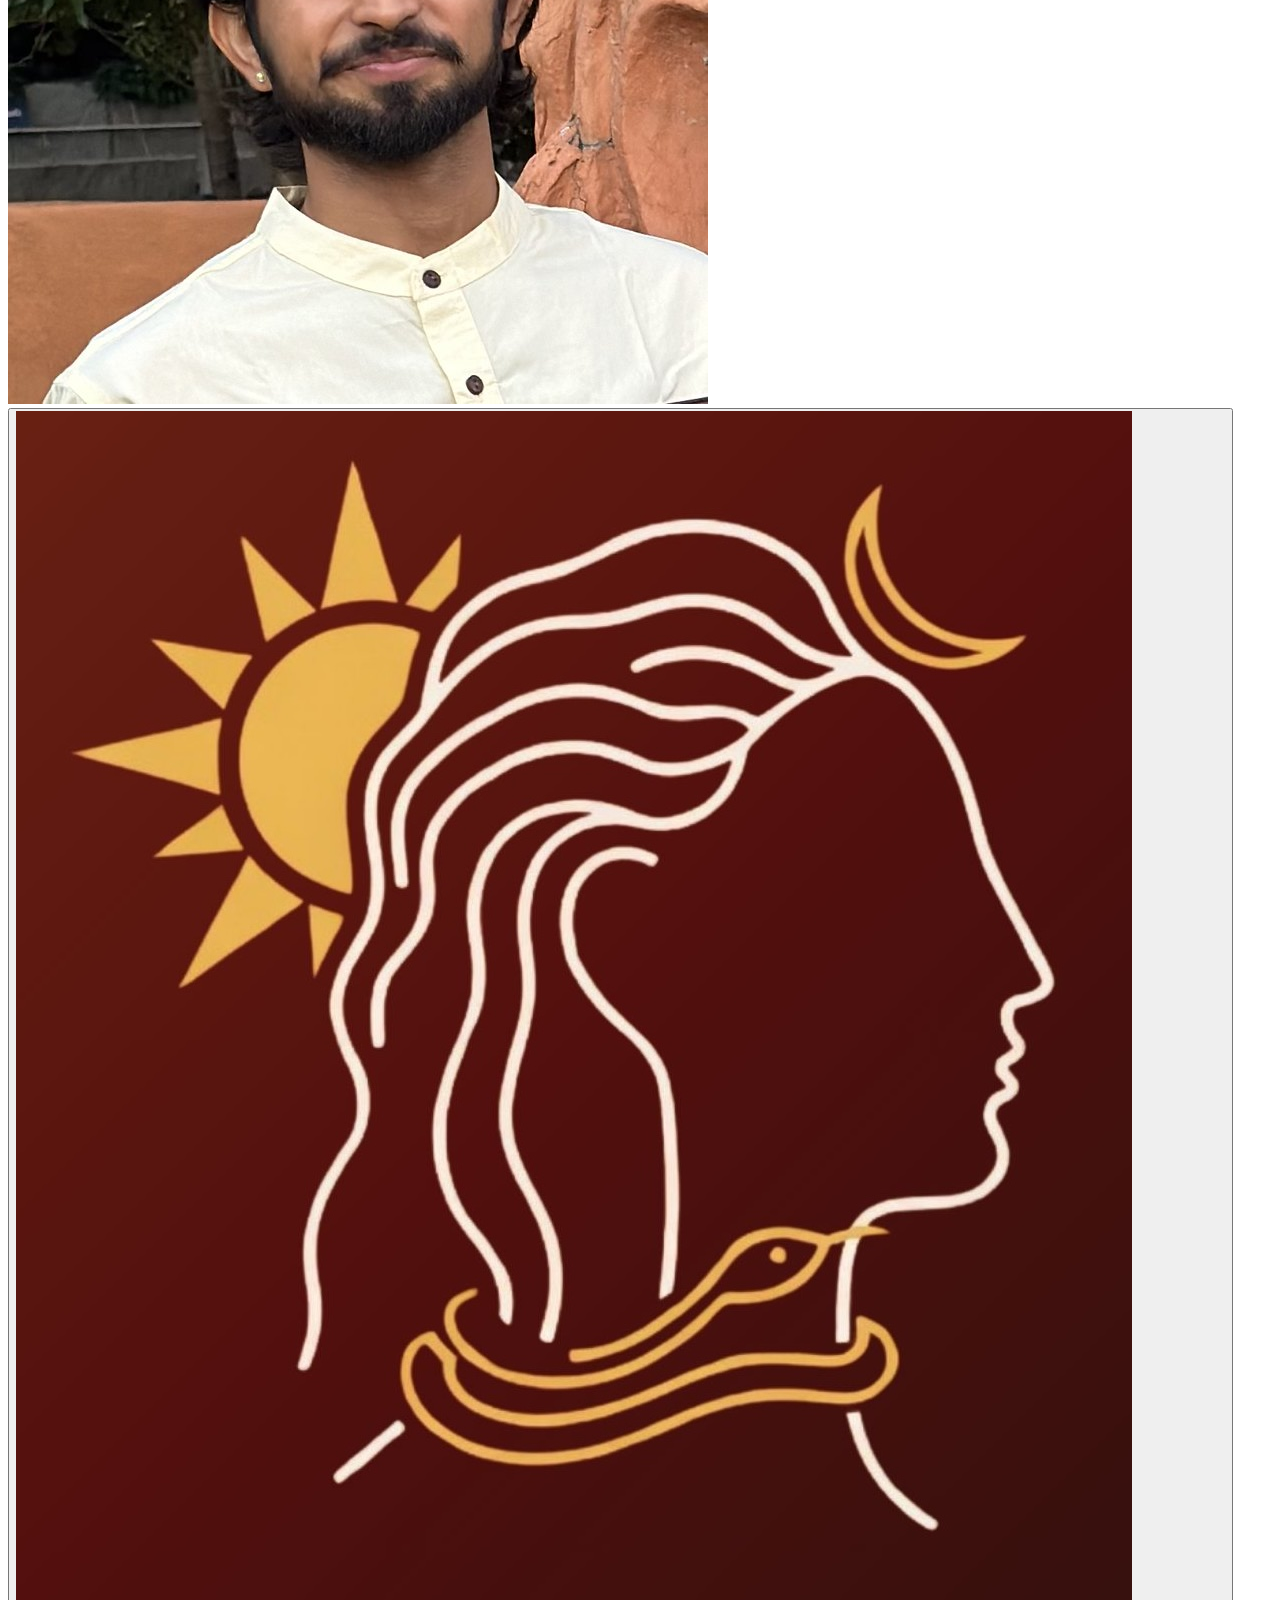
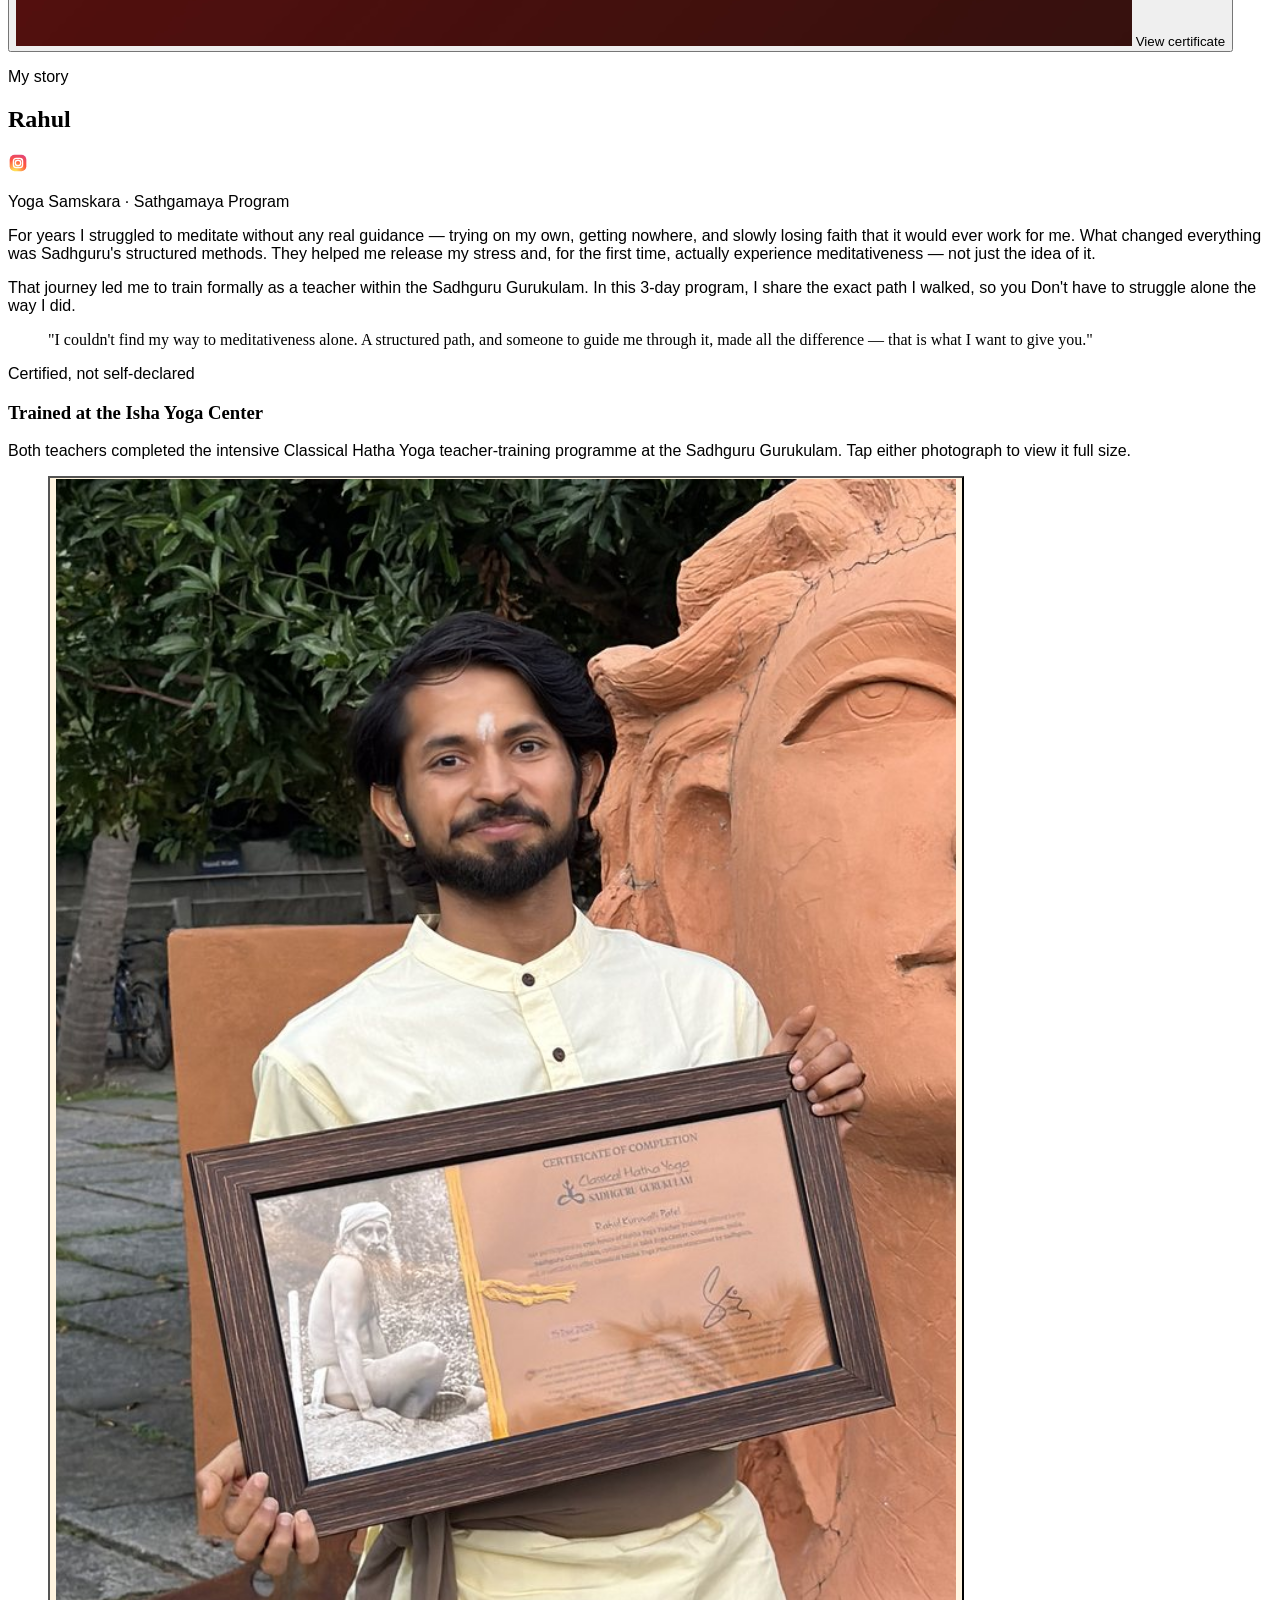
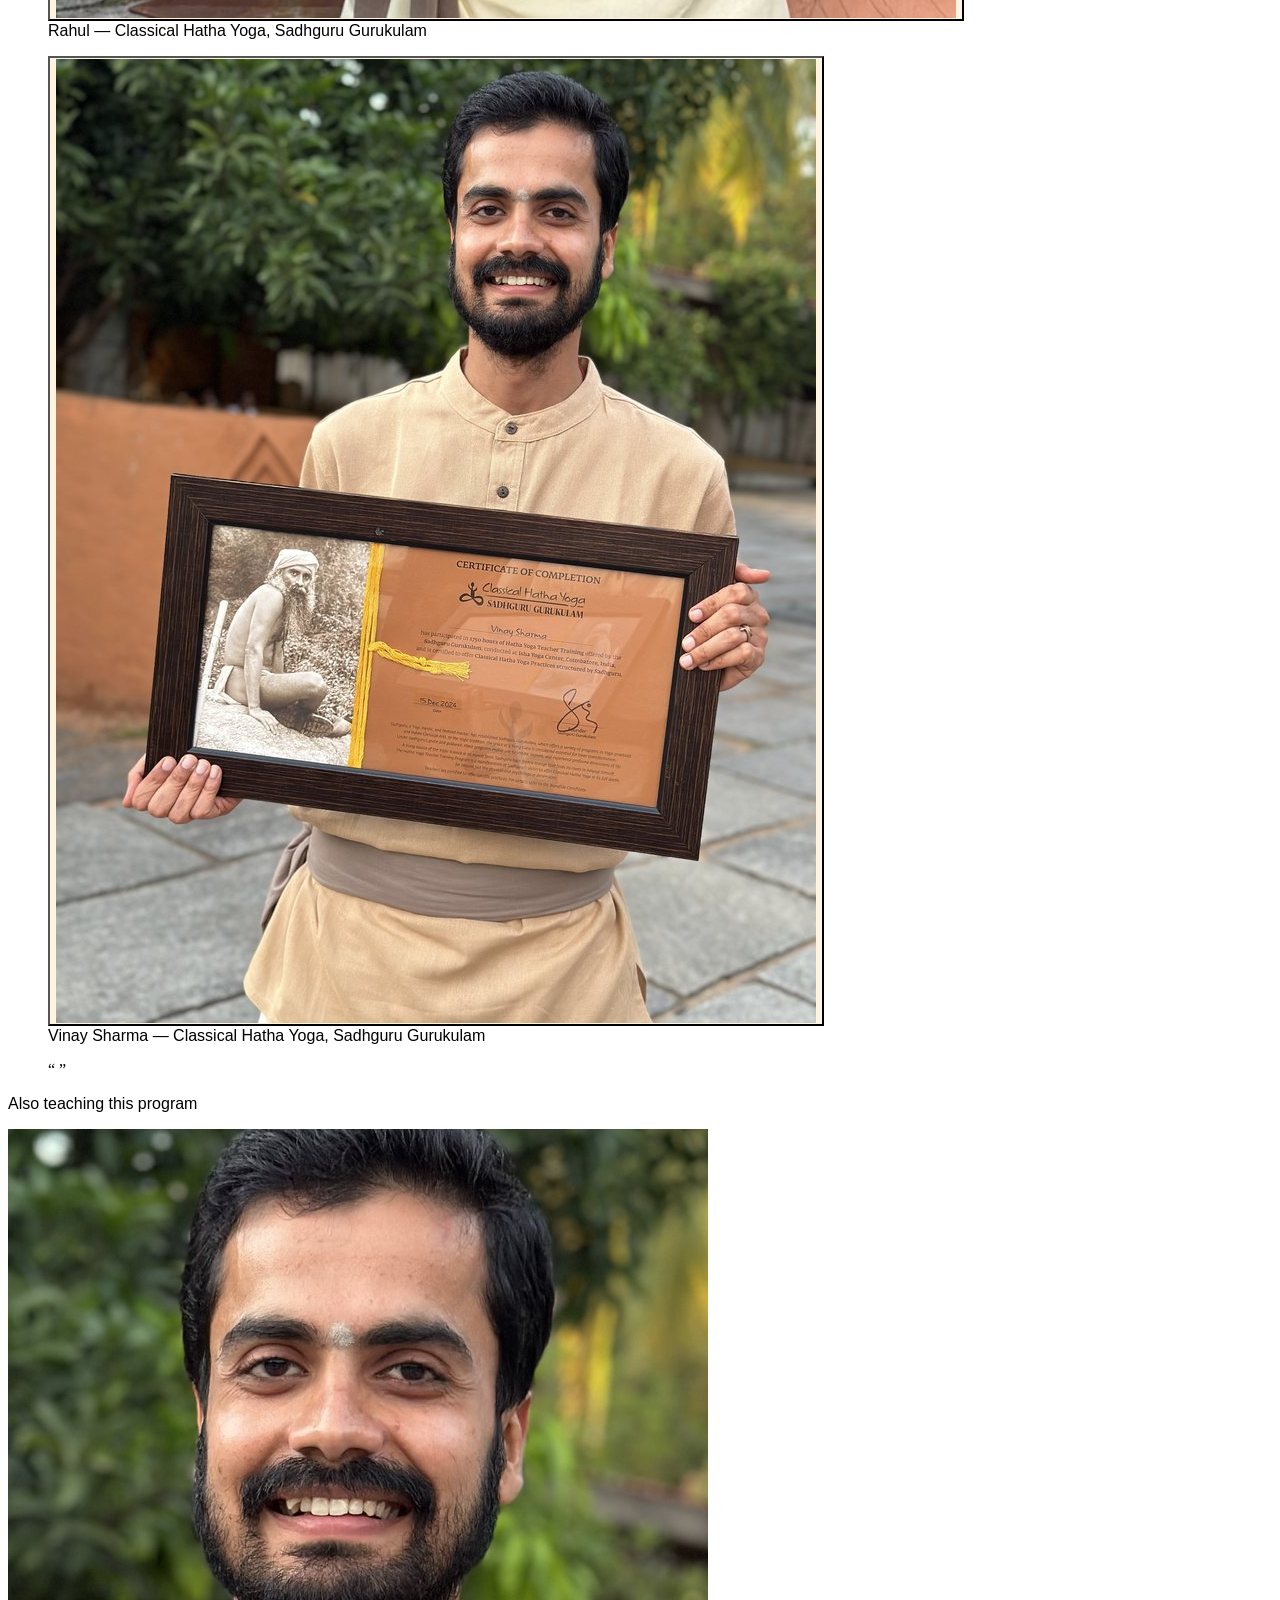
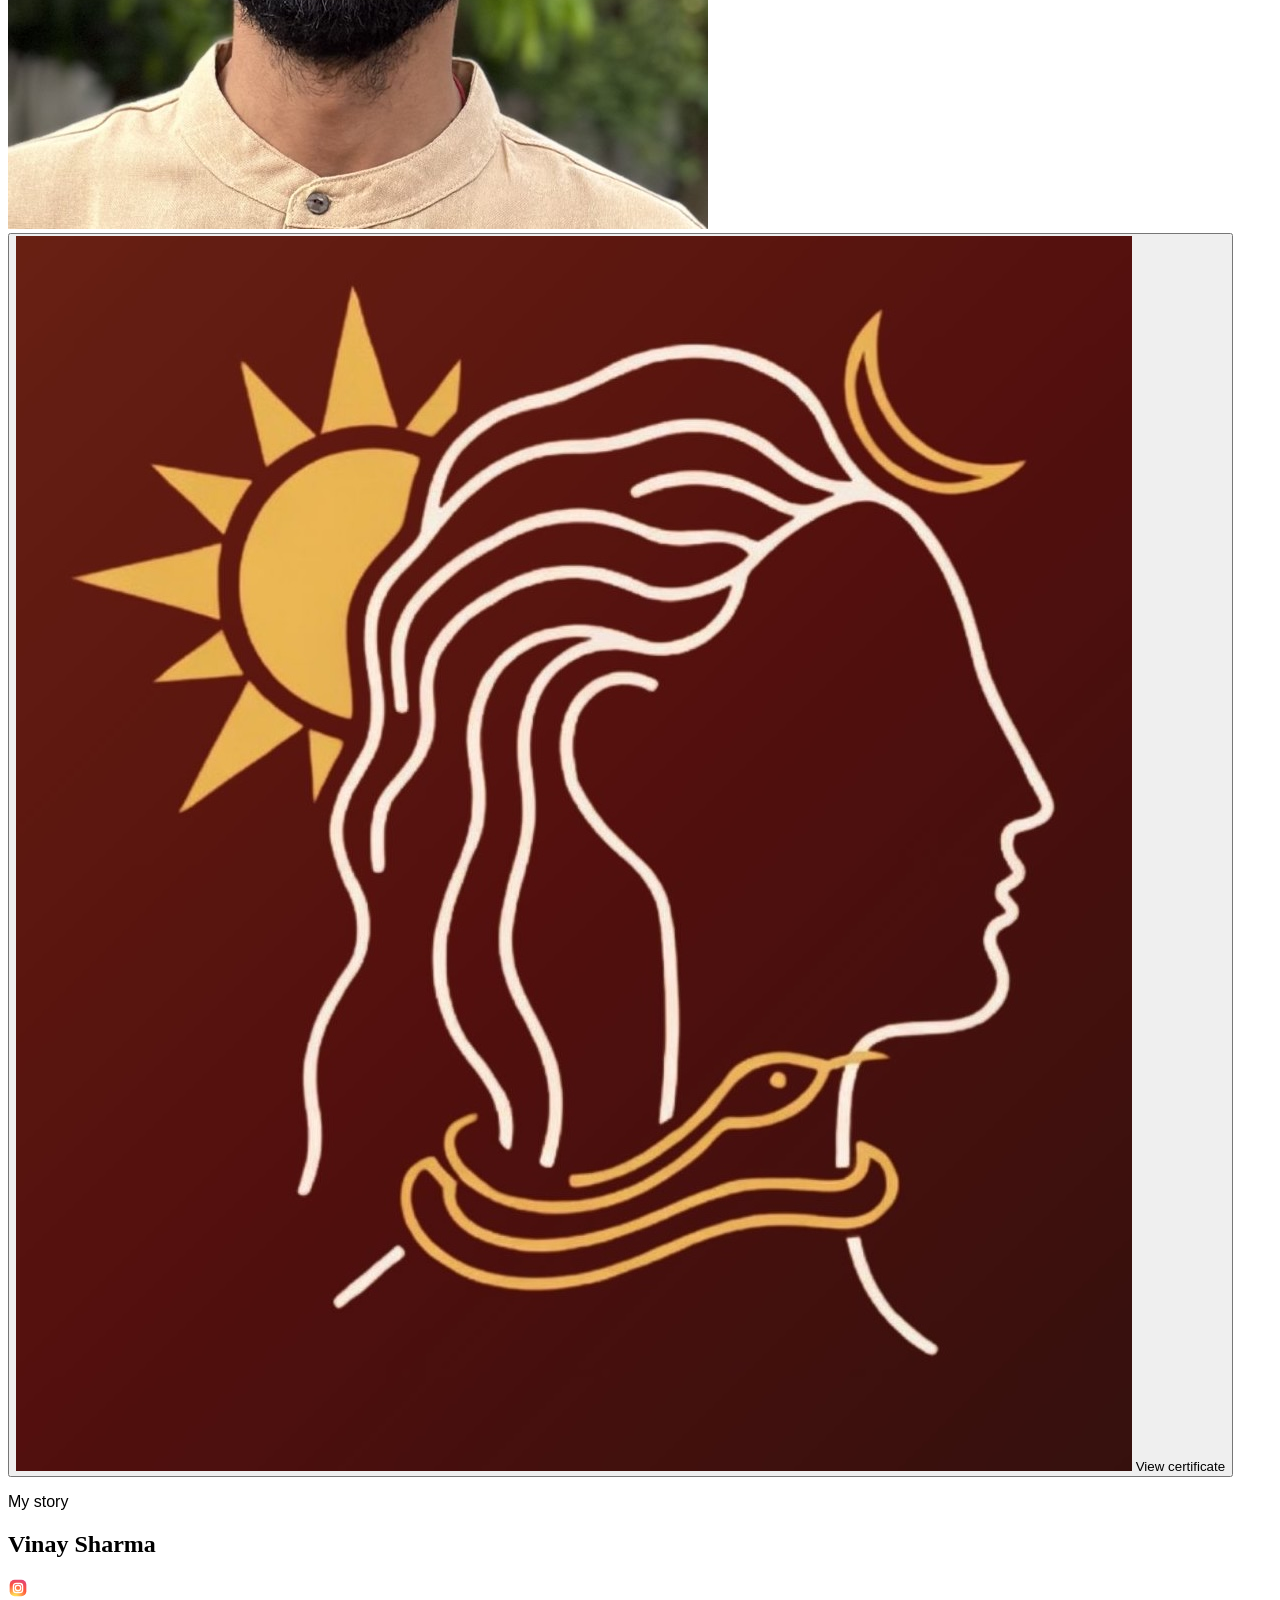
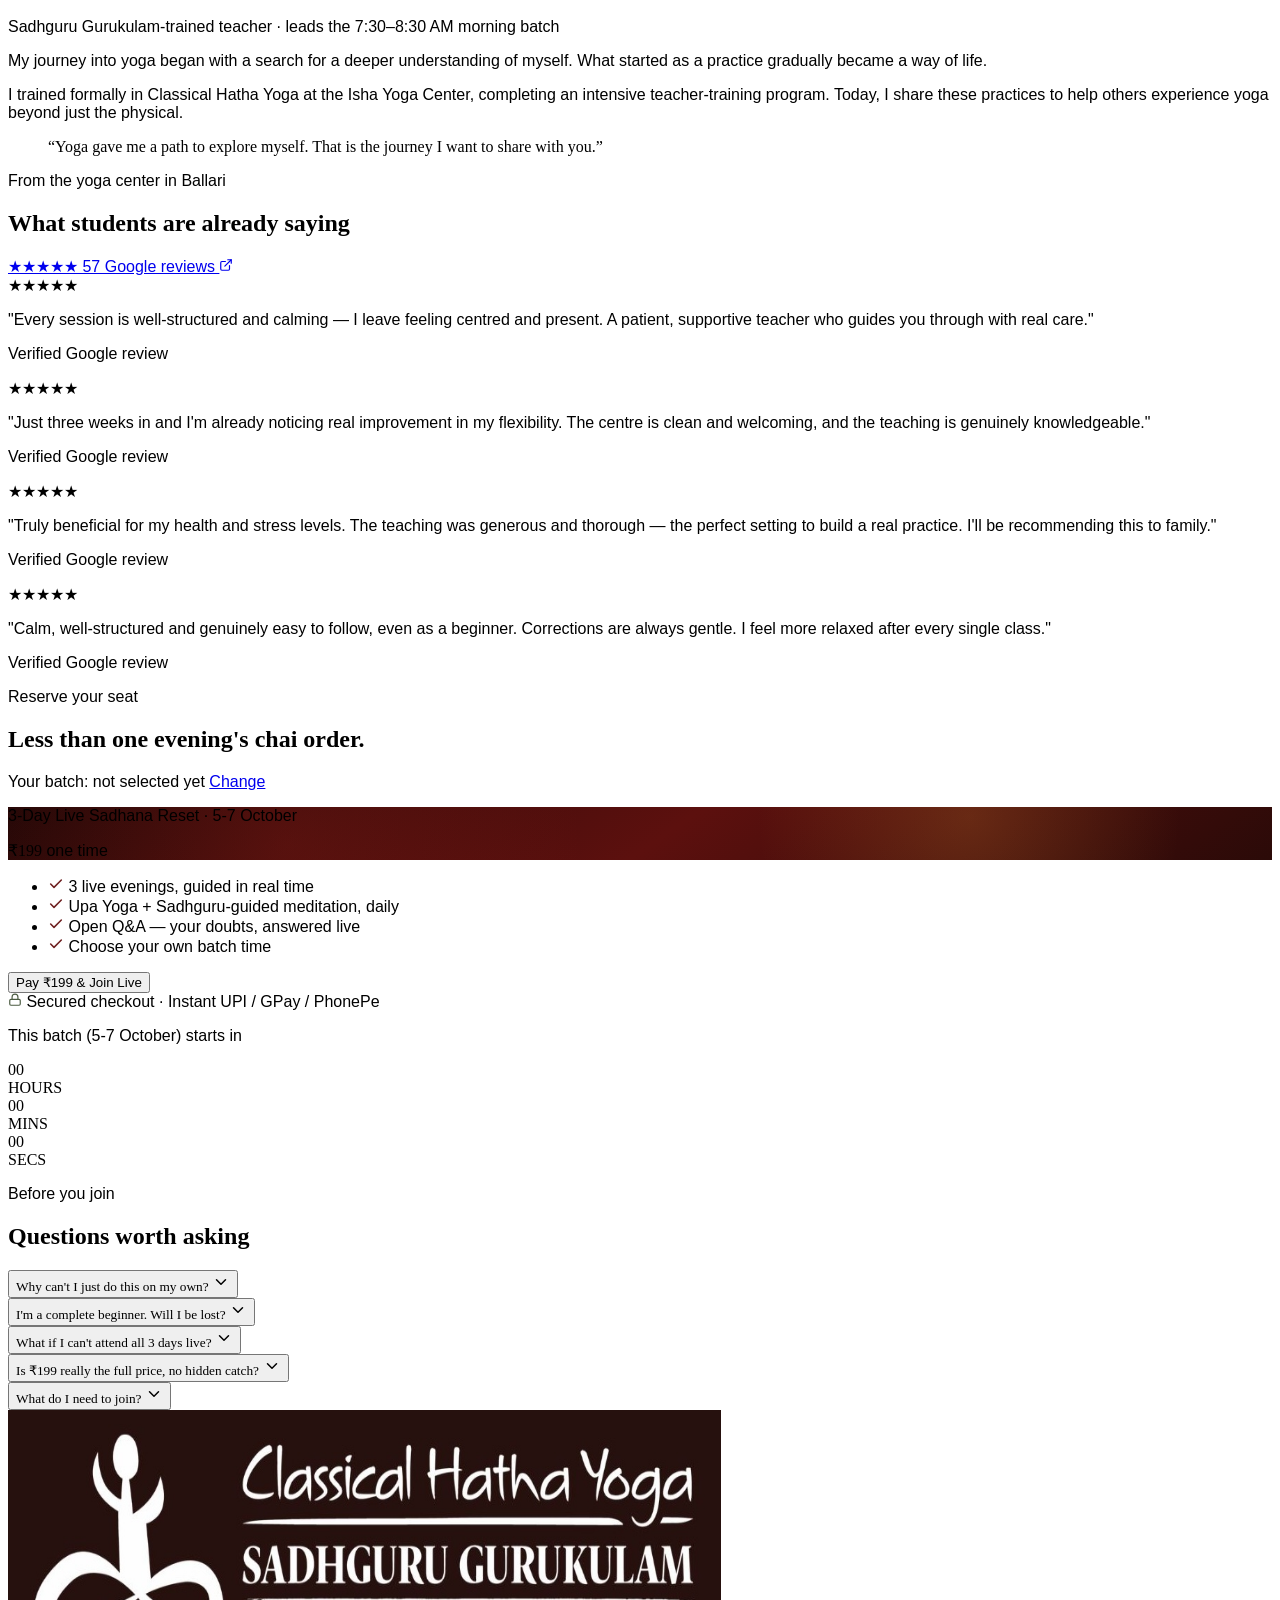
==== commit f8778bc0: "Update index.html remove 7 :00 Am to 8:00 AM class" ====
--- a/SamskaraYoga_Sathgamaya/index.html
+++ b/SamskaraYoga_Sathgamaya/index.html
@@ -206,11 +206,6 @@
         <span class="text-linen/50 text-xs">Early morning batch</span>
       </label>
       <label class="batch-label flex flex-col items-center gap-1 border border-white/15 hover:border-dawn/60 rounded-xl px-4 py-5 cursor-pointer transition-colors">
-        <input type="radio" name="batch" value="morning" data-label="7:00 – 8:00 AM · Morning batch, with Vinay Sharma" class="accent-dawn mb-1">
-        <span class="text-linen font-serif text-lg">7:00 – 8:00 AM</span>
-        <span class="text-linen/50 text-xs">Morning batch · with Vinay Sharma</span>
-      </label>
-      <label class="batch-label flex flex-col items-center gap-1 border border-white/15 hover:border-dawn/60 rounded-xl px-4 py-5 cursor-pointer transition-colors">
         <input type="radio" name="batch" value="evening" data-label="7:00 – 8:00 PM · Evening batch" class="accent-dawn mb-1">
         <span class="text-linen font-serif text-lg">7:00 – 8:00 PM</span>
         <span class="text-linen/50 text-xs">Evening batch</span>
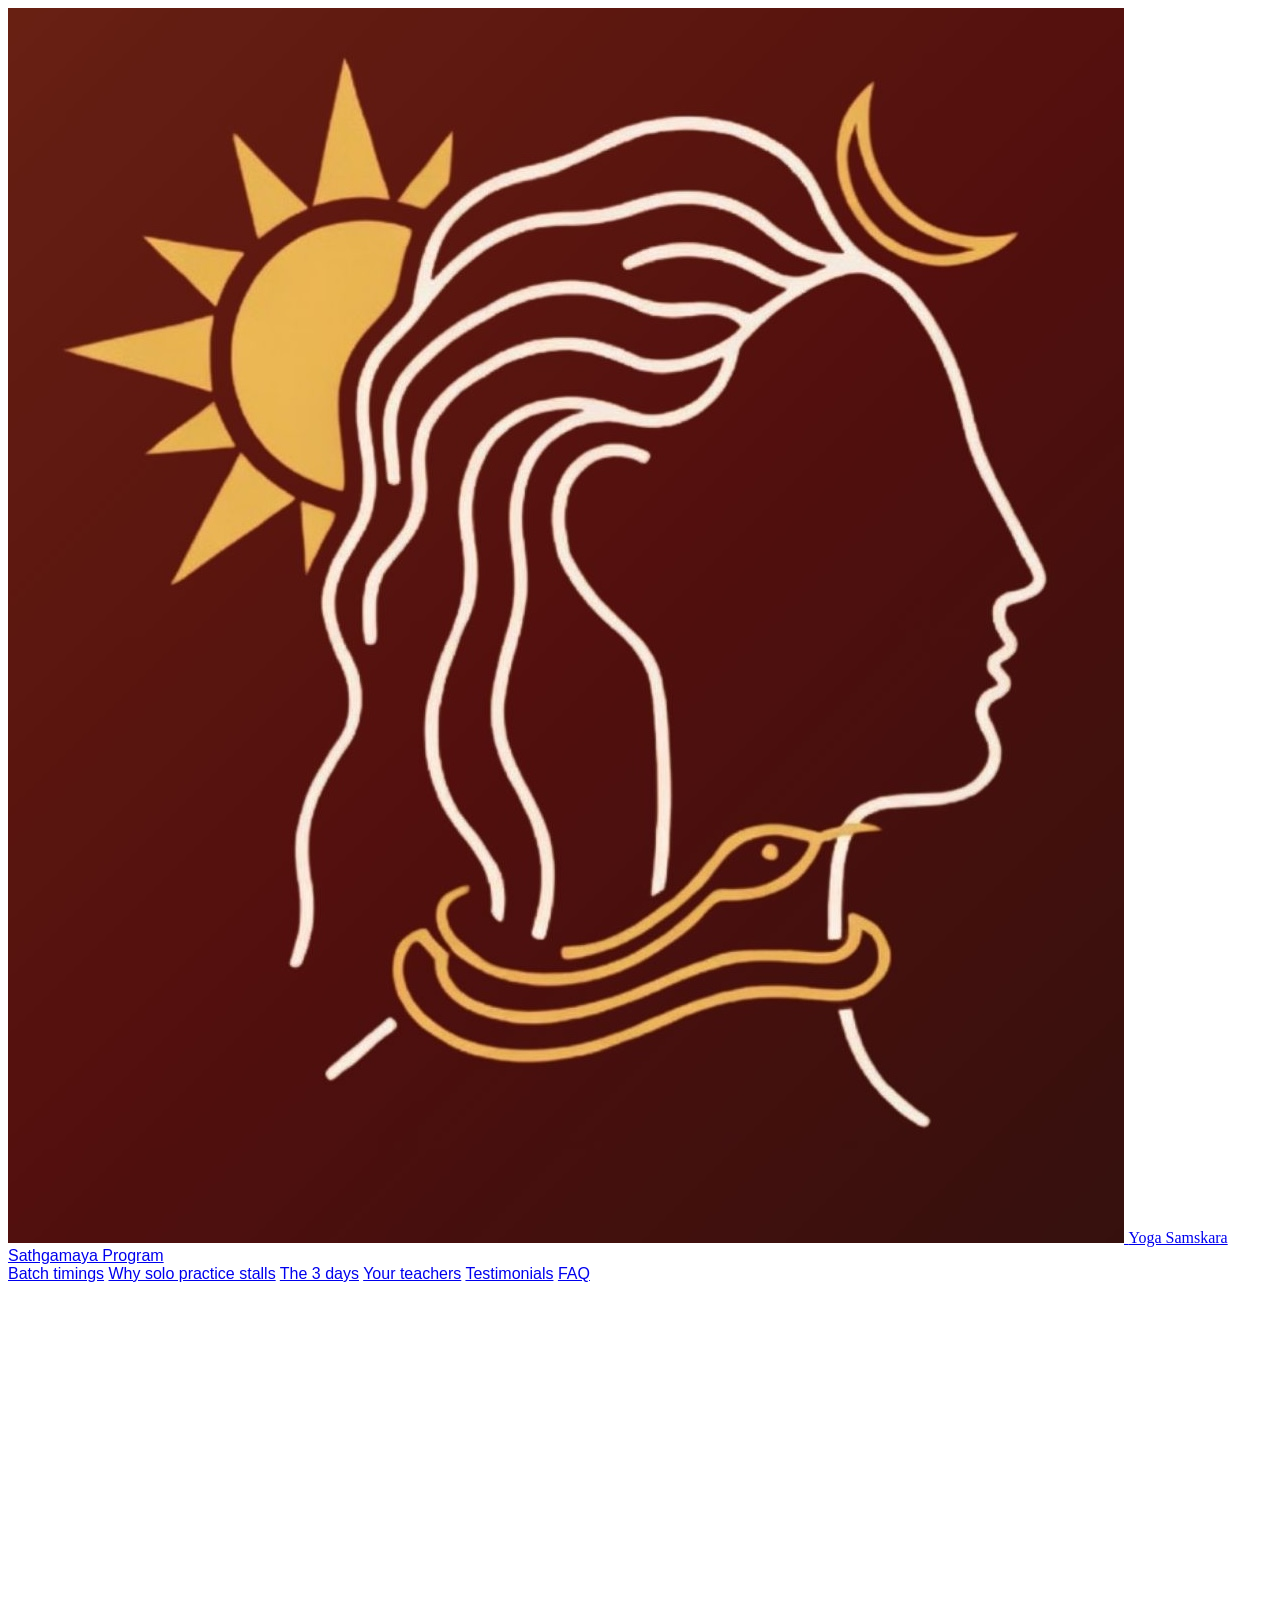
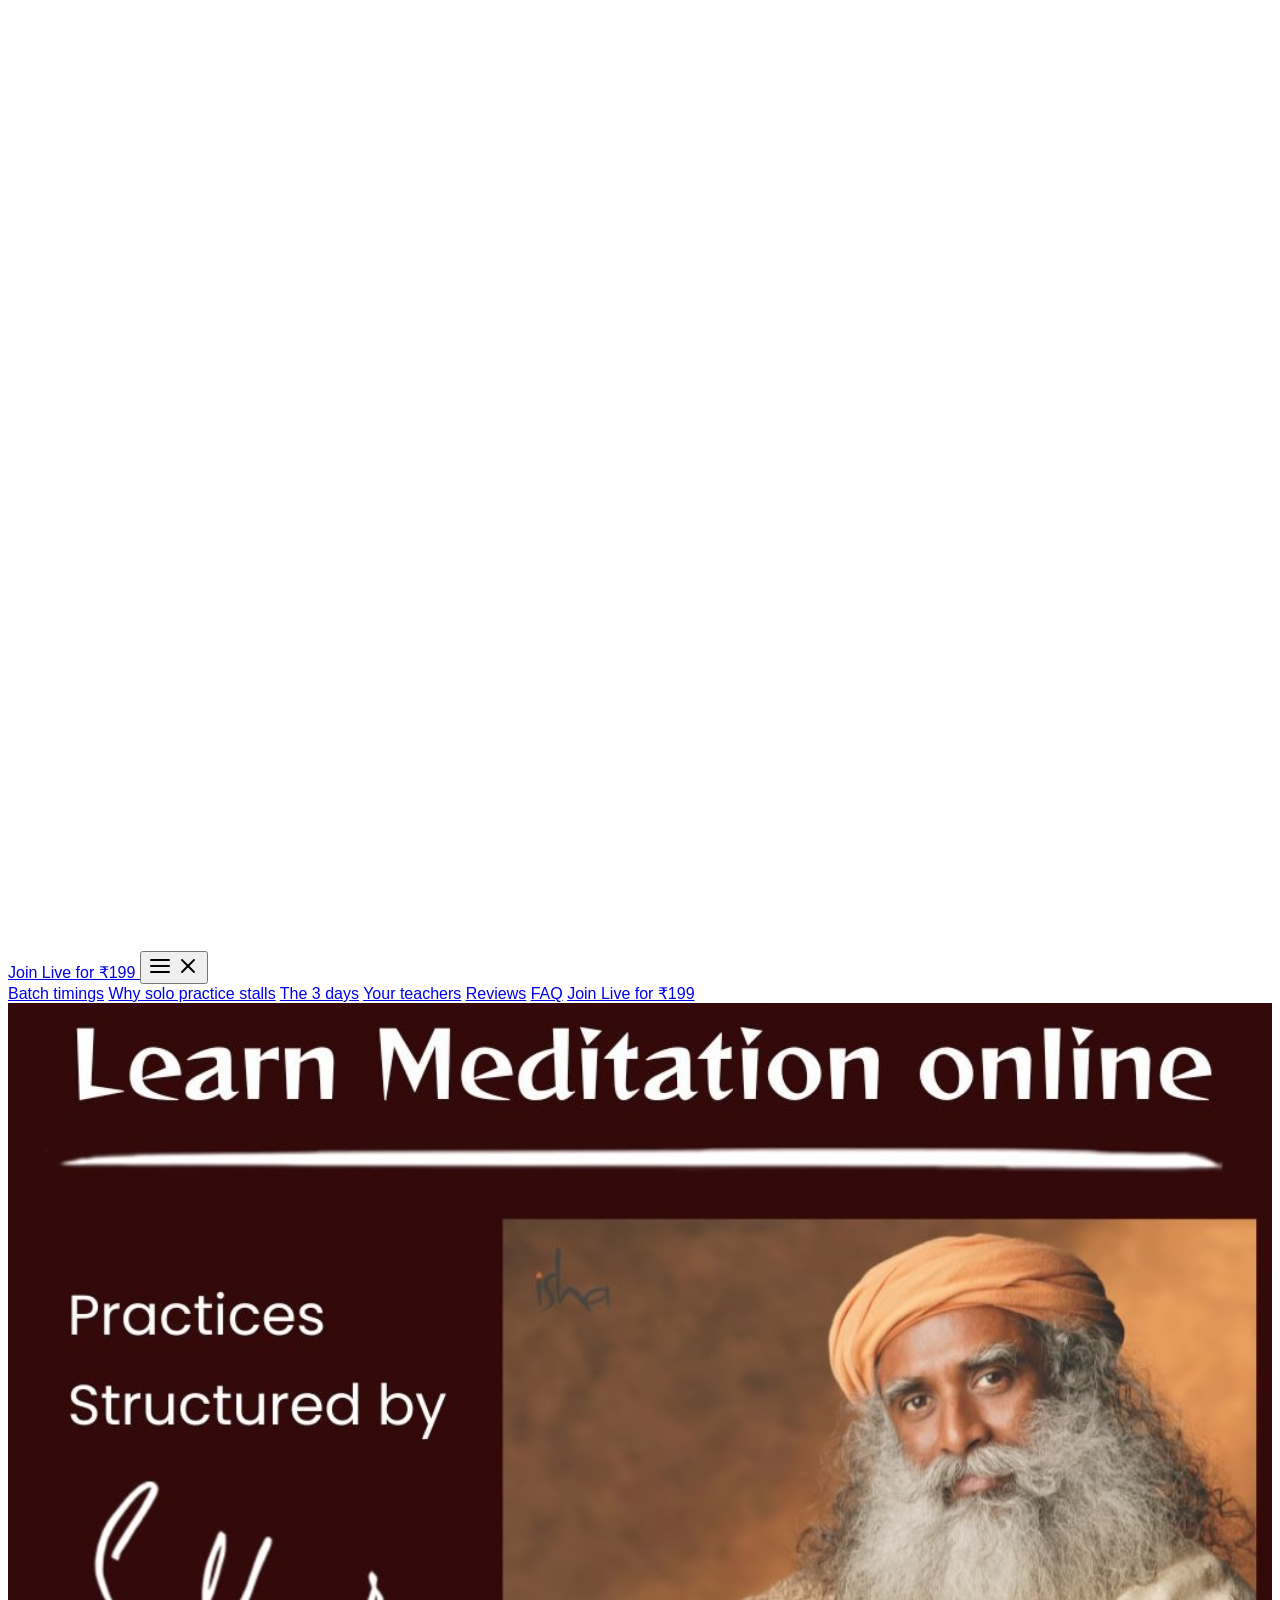
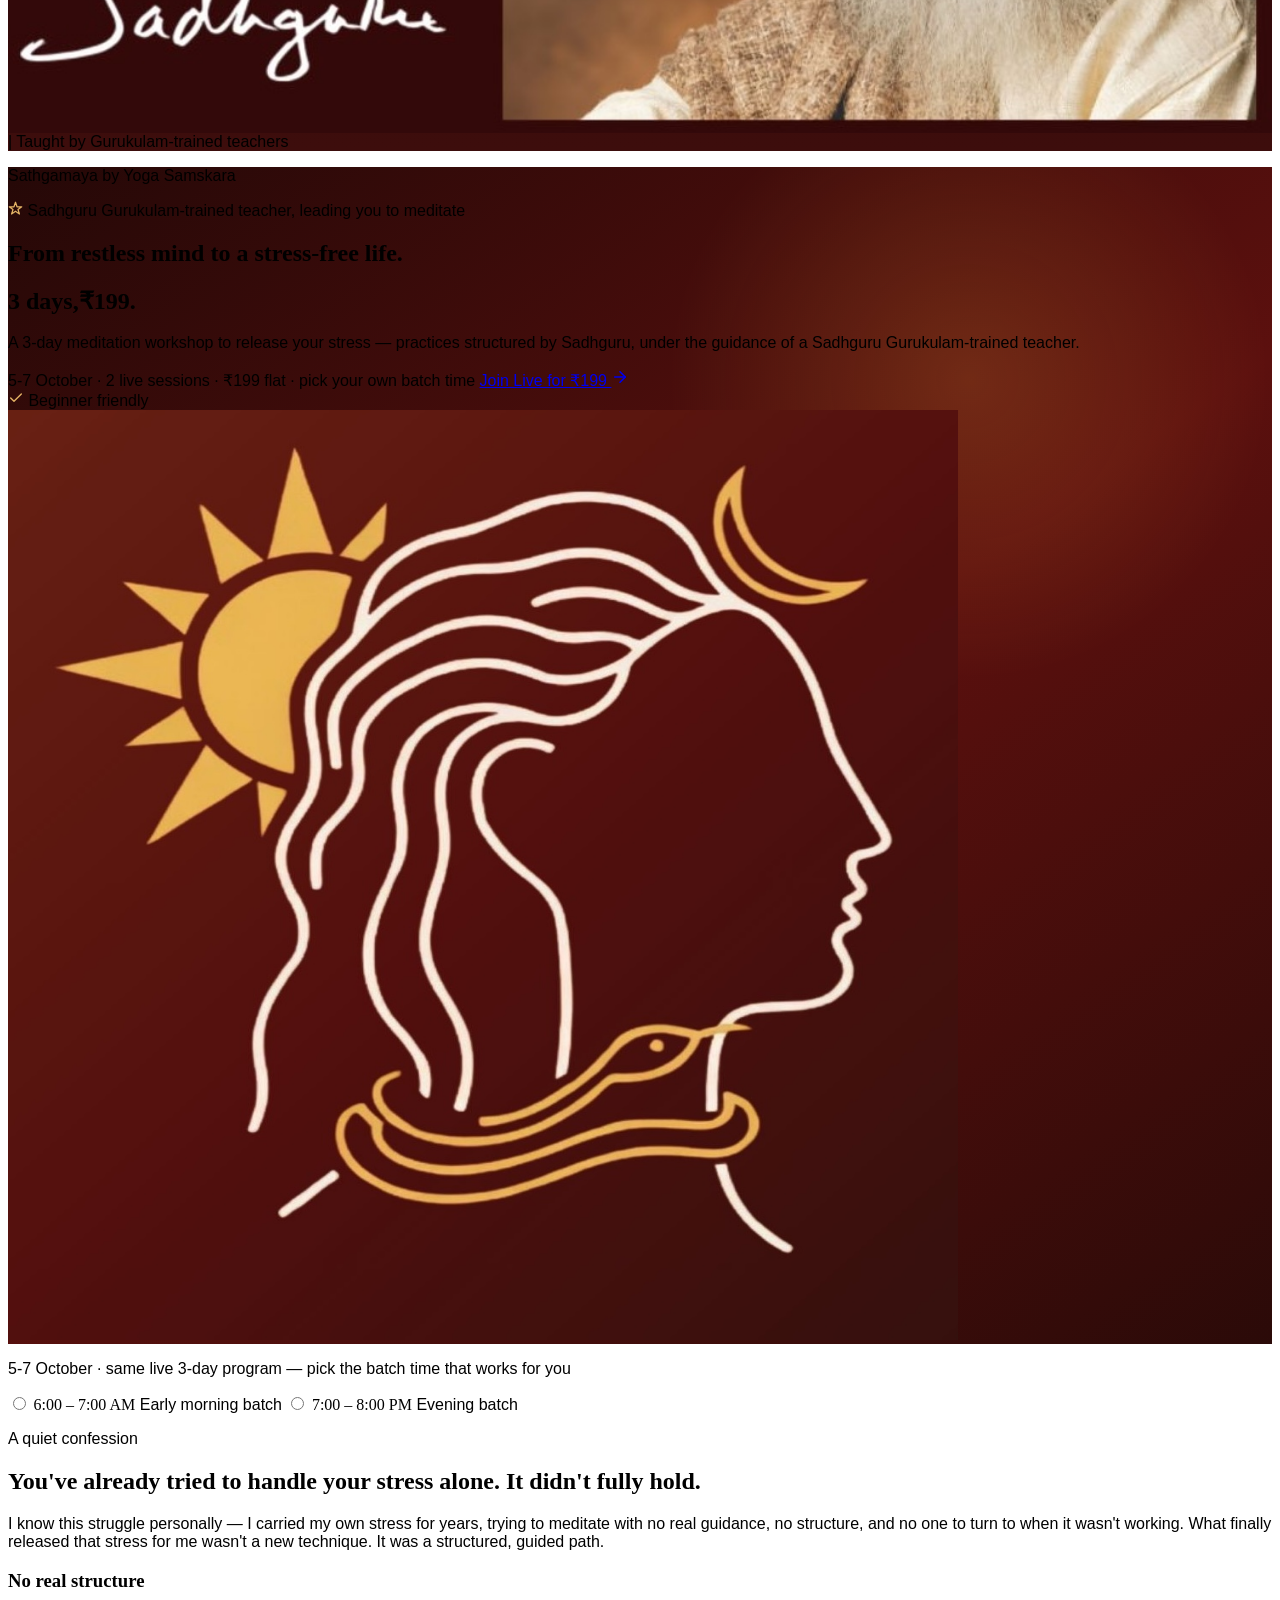
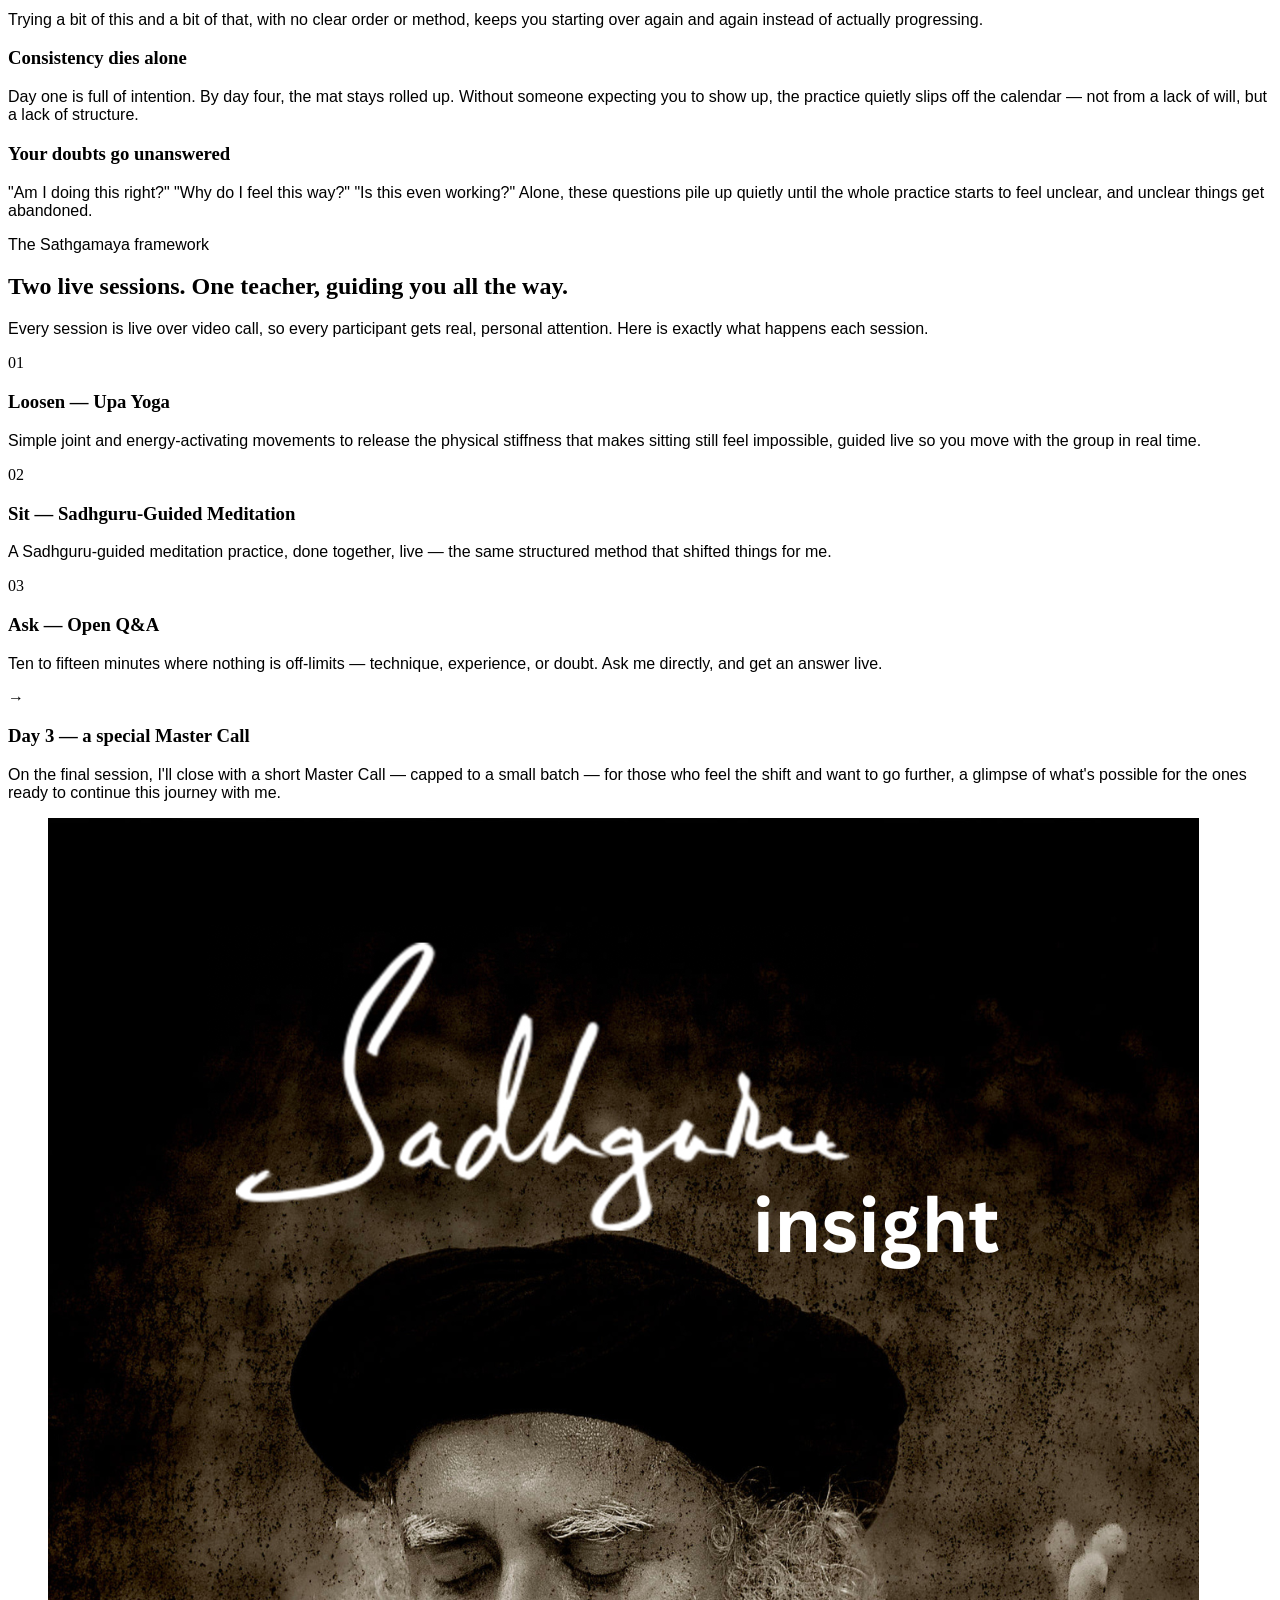
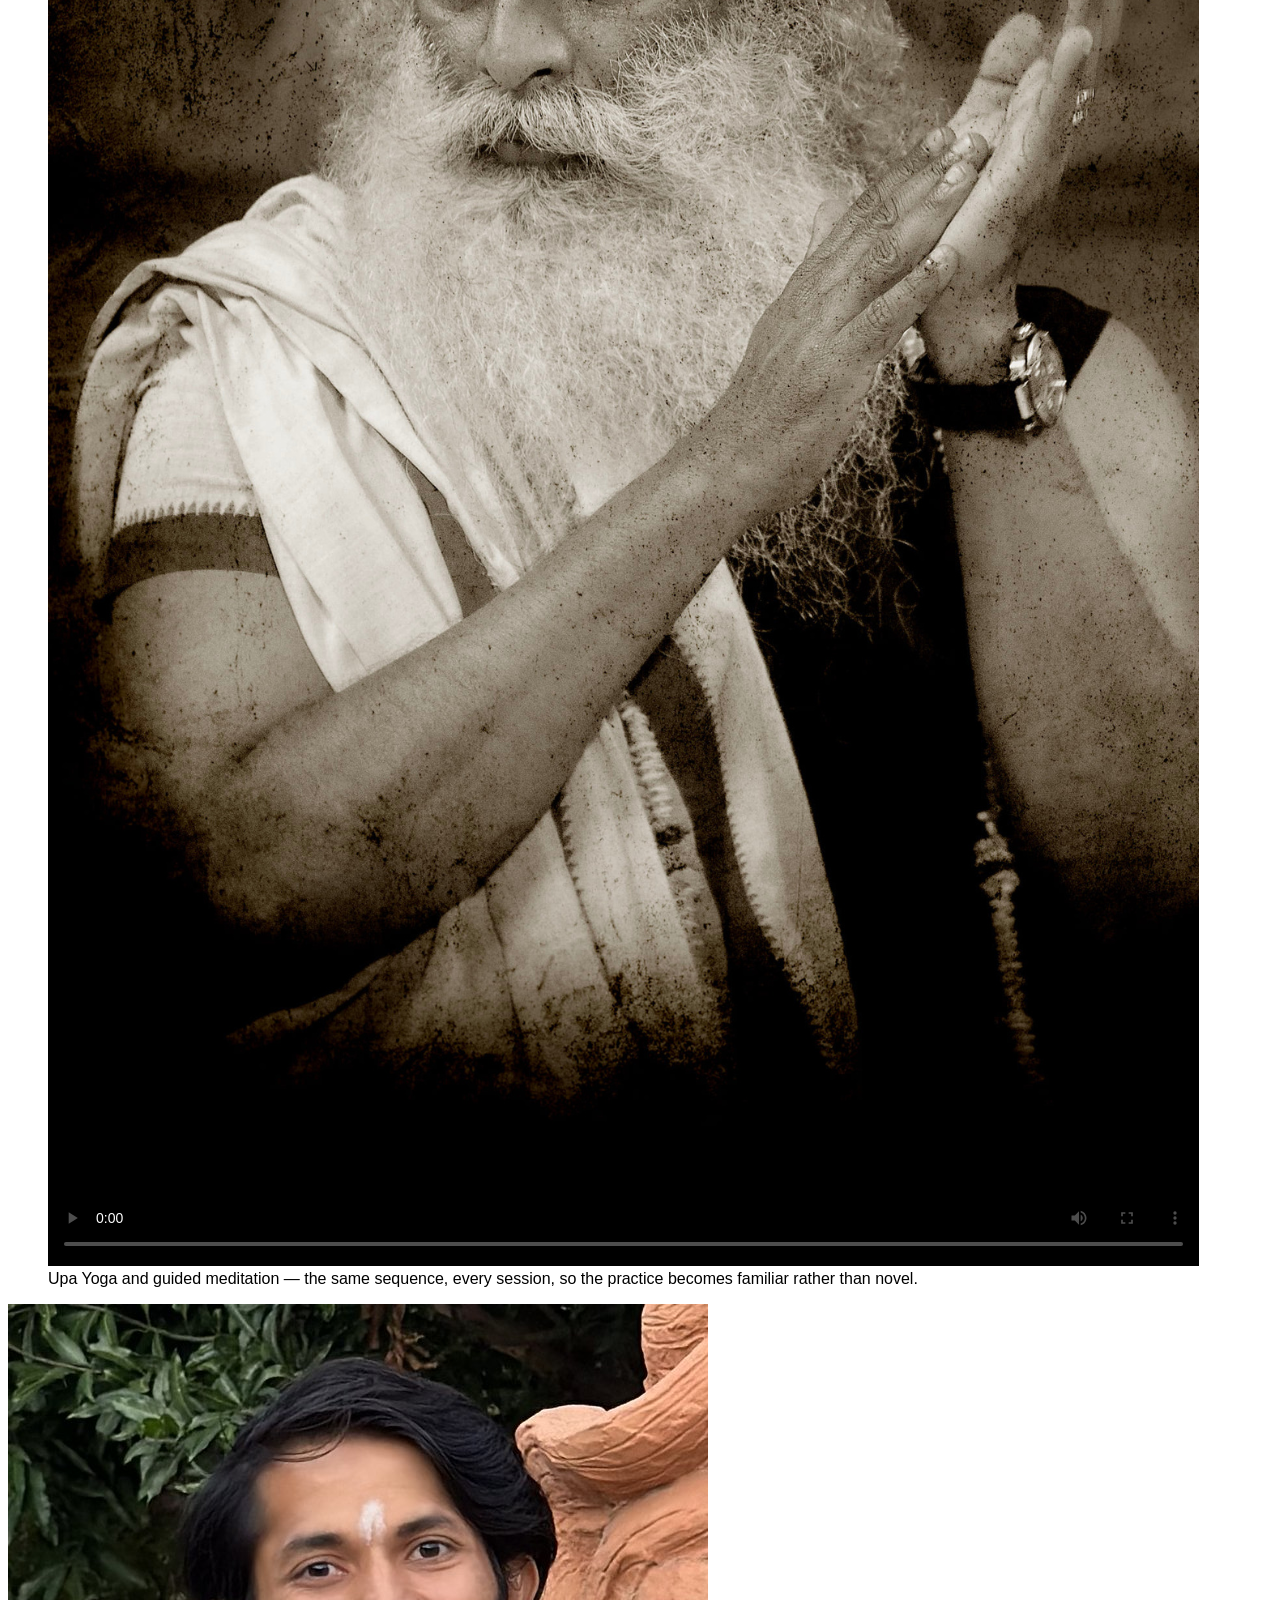
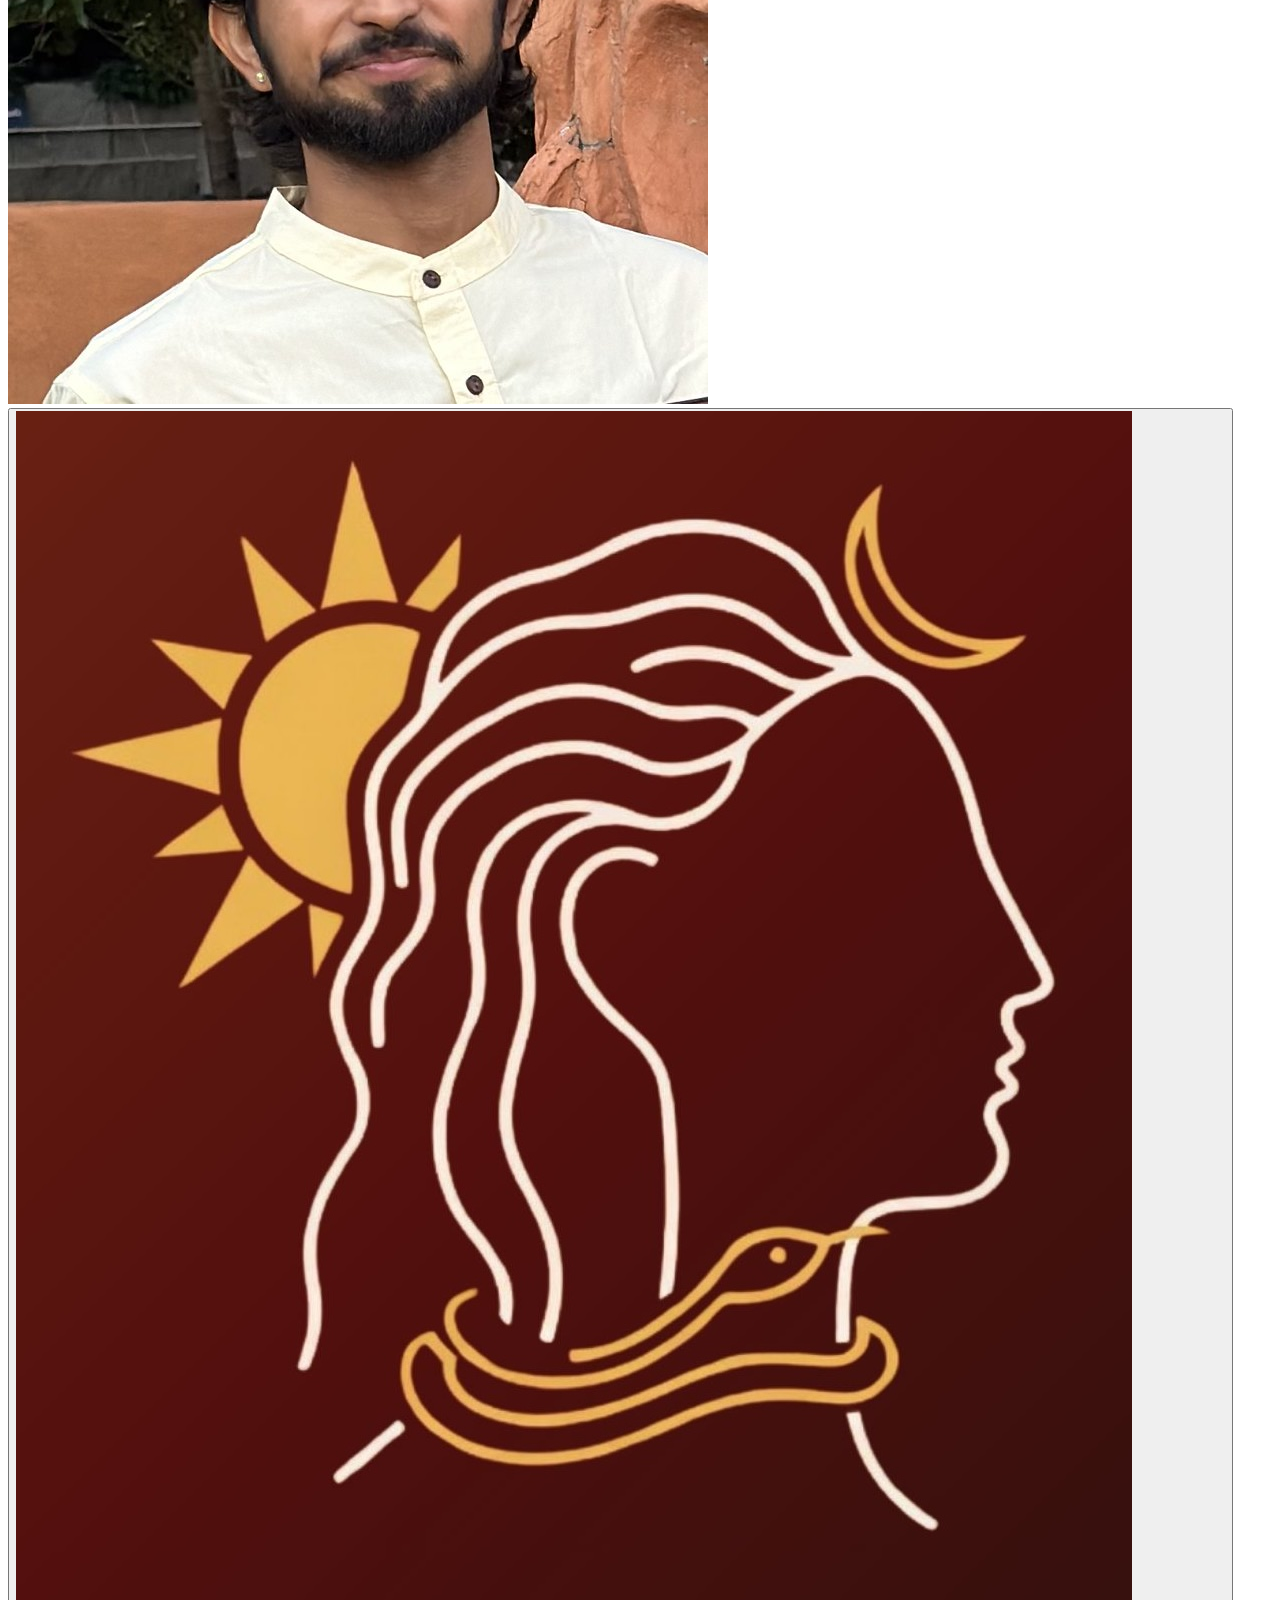
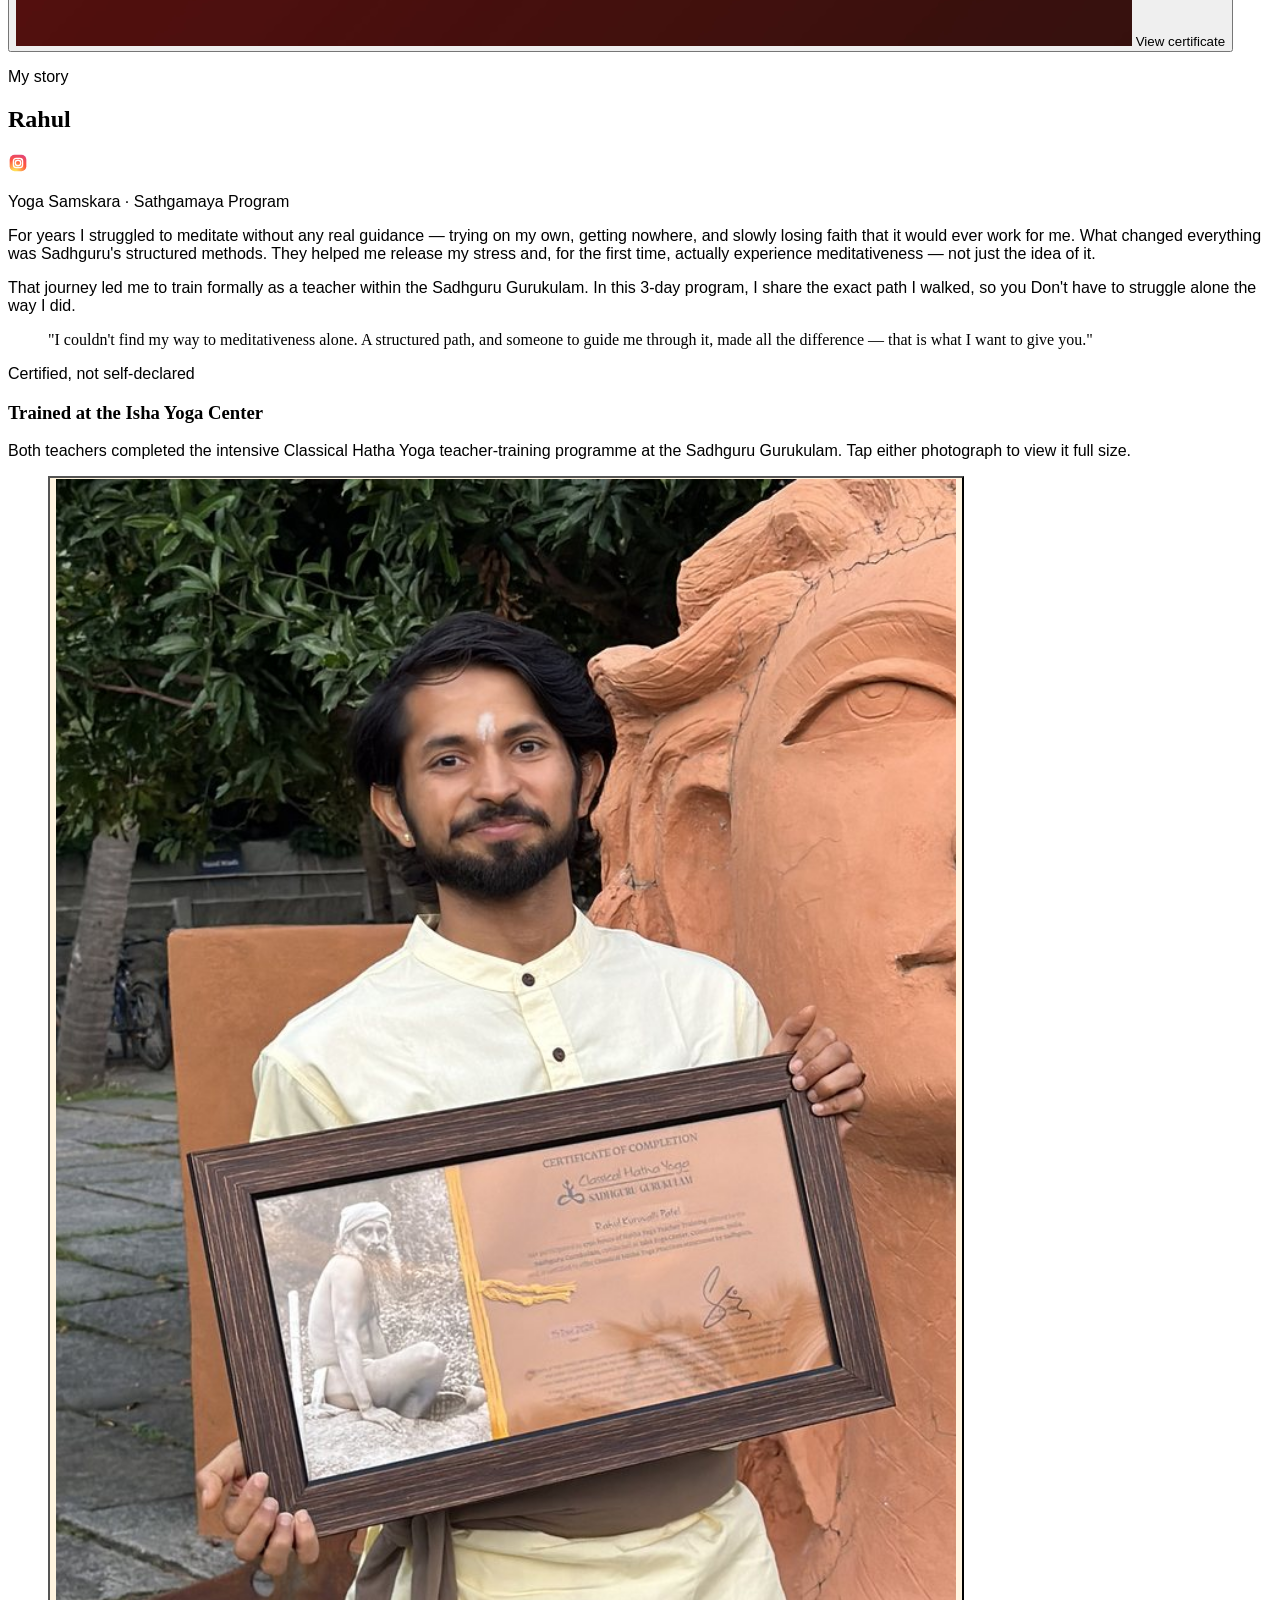
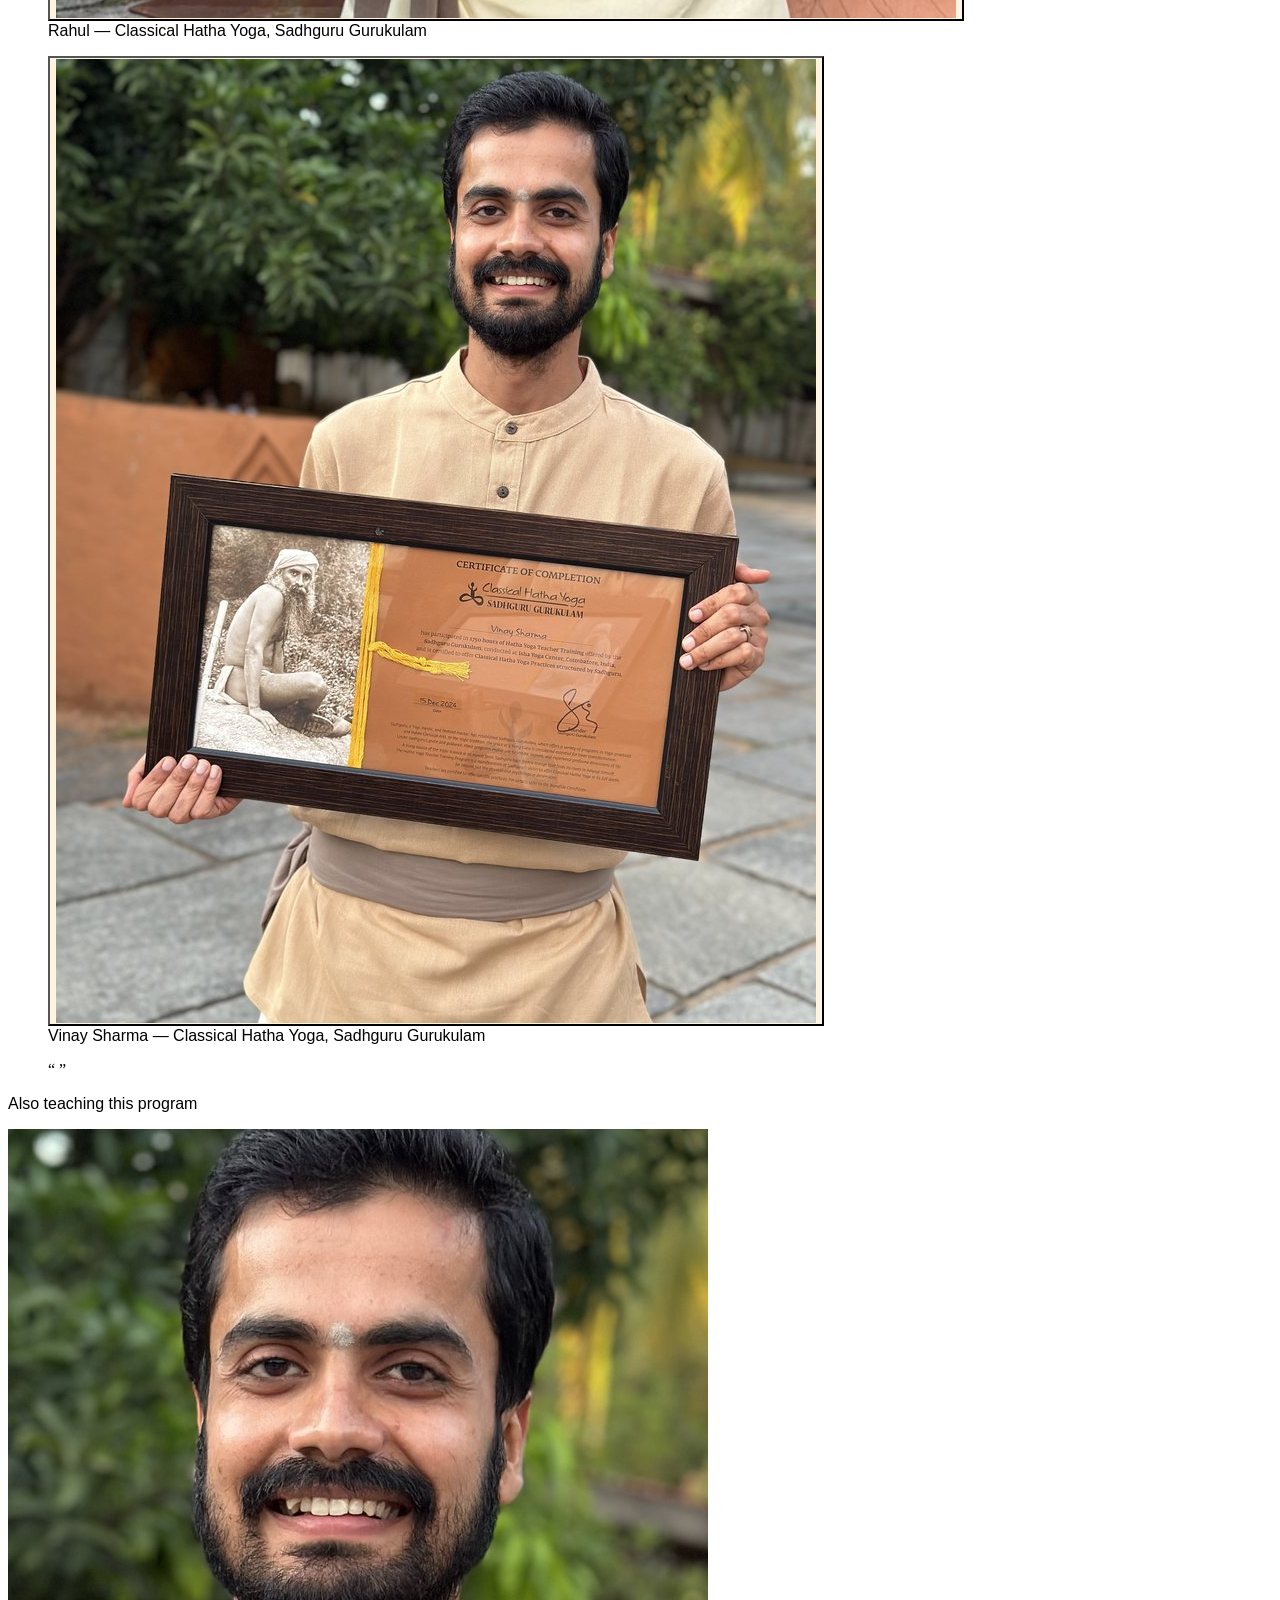
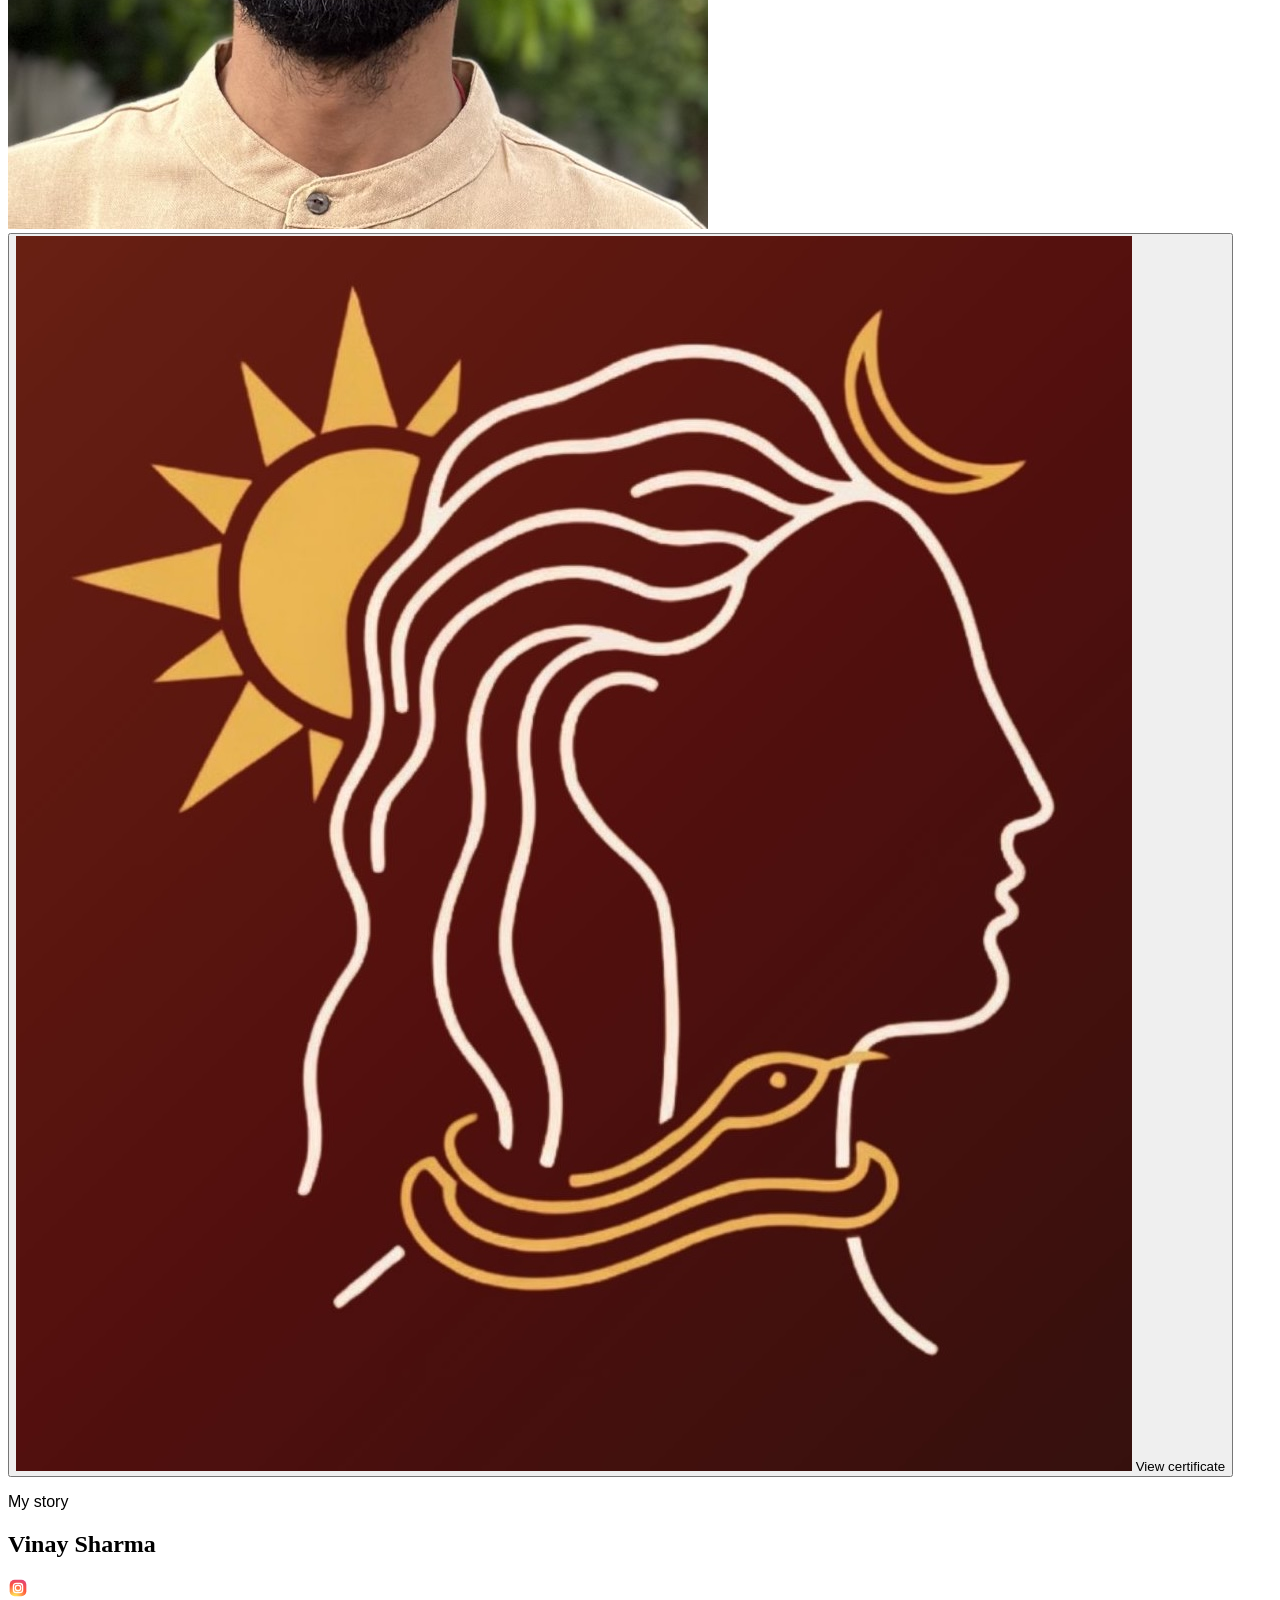
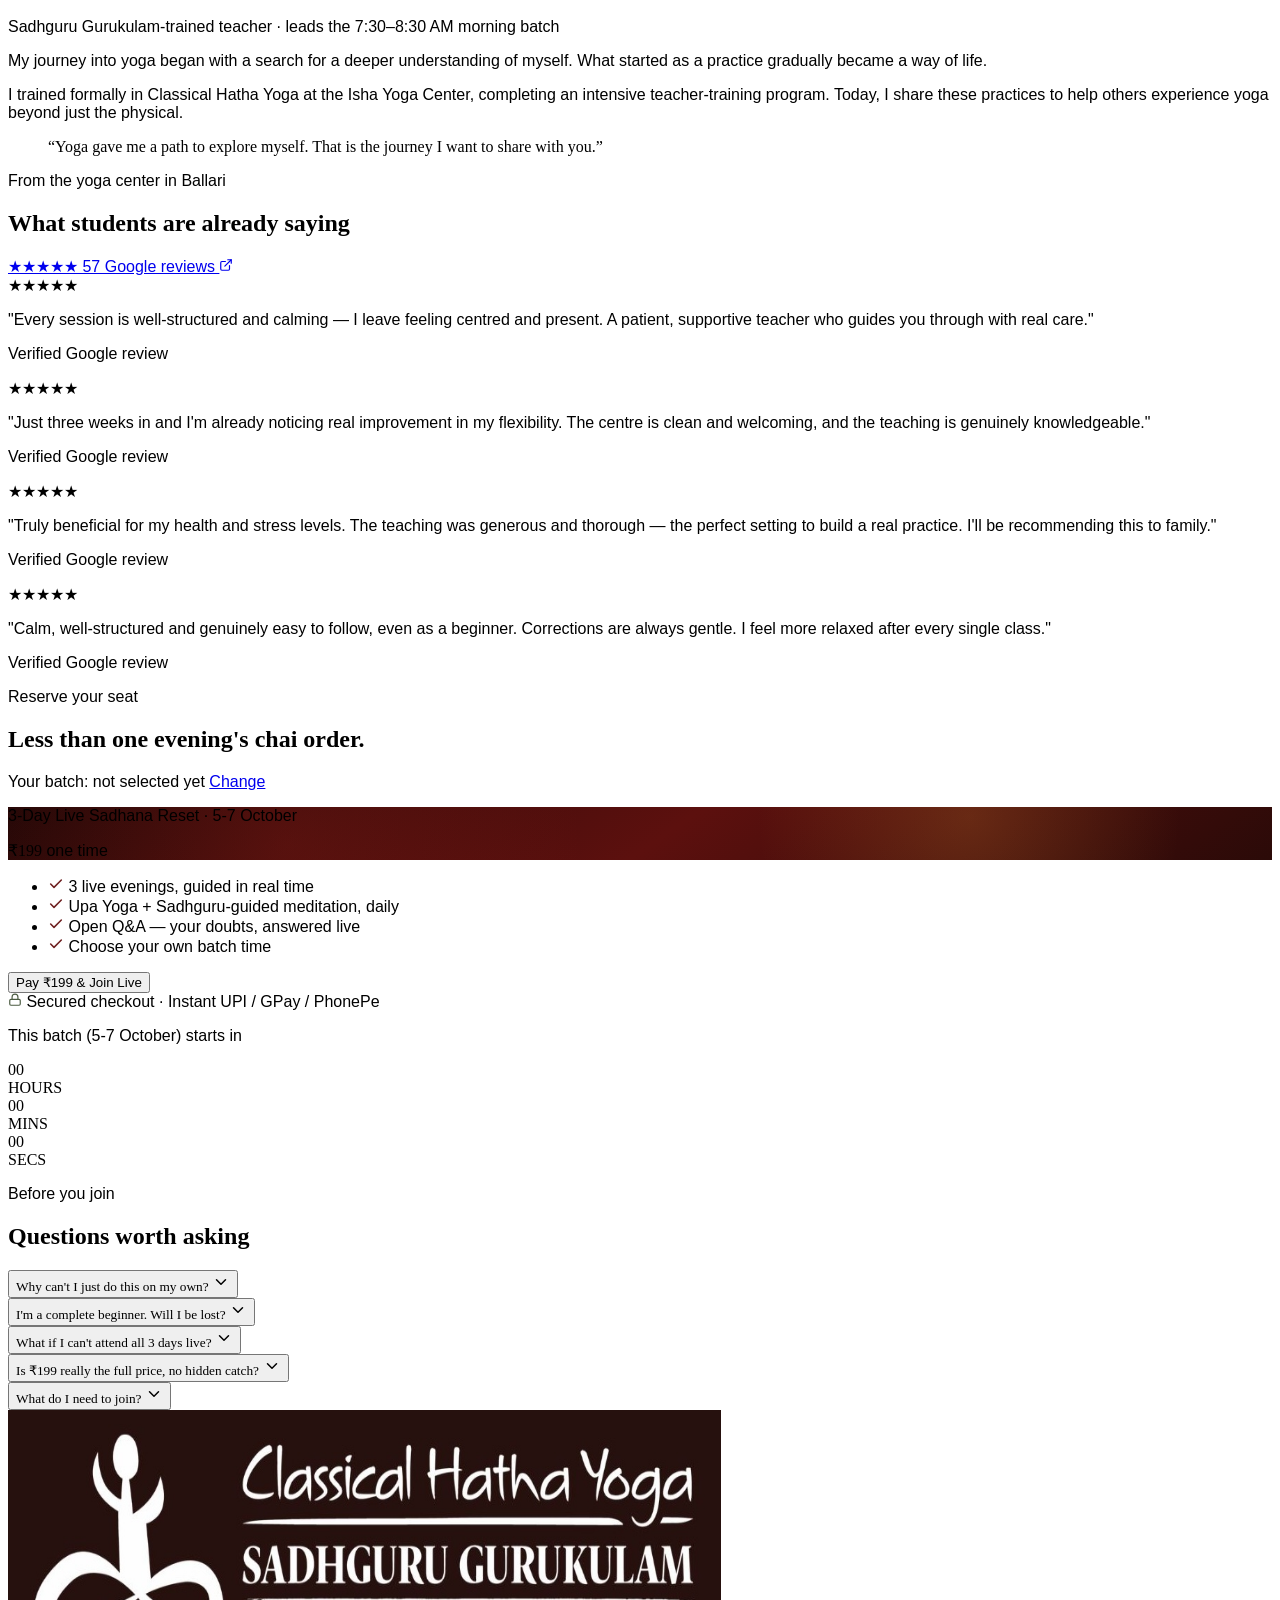
==== commit 280a2900: "Update index.html changed 3 live sessions to 2 live sessions" ====
--- a/SamskaraYoga_Sathgamaya/index.html
+++ b/SamskaraYoga_Sathgamaya/index.html
@@ -10,7 +10,7 @@
 <title>Sathgamaya by Yoga Samskara | 3-Day Live Introduction Workshop</title>
 <meta name="description" content="A 3-day live introduction workshop to release your stress, guided by a Sadhguru Gurukulam-trained teacher. ₹199.">
 <meta property="og:title" content="Sathgamaya by Yoga Samskara | 3-Day Live Introduction Workshop">
-<meta property="og:description" content="Classical Hatha Yoga practices structured by Sadhguru. 3 live sessions, ₹199.">
+<meta property="og:description" content="Classical Hatha Yoga practices structured by Sadhguru. 2 live sessions, ₹199.">
 <meta property="og:image" content="assets/images/lineage-banner.jpg">
 <meta property="og:type" content="website">
 <meta name="twitter:card" content="summary_large_image">
@@ -176,7 +176,7 @@
         A 3-day meditation workshop to release your stress — practices structured by Sadhguru, under the guidance of a Sadhguru Gurukulam-trained teacher.
       </p>
       <div class="mt-9 flex flex-col sm:flex-row sm:items-center gap-4">
-	   <span class="text-sm text-linen/60">5-7 October · 3 live sessions · ₹199 flat · pick your own batch time</span>
+	   <span class="text-sm text-linen/60">5-7 October · 2 live sessions · ₹199 flat · pick your own batch time</span>
         <a href="#register" class="join-live-cta inline-flex justify-center items-center gap-2 bg-dawn hover:bg-dawnlt text-dusk font-semibold px-8 py-4 rounded-full shadow-soft transition-colors">
           Join Live for ₹199
           <svg width="18" height="18" viewBox="0 0 24 24" fill="none" stroke="currentColor" stroke-width="2.2" stroke-linecap="round" stroke-linejoin="round"><line x1="5" y1="12" x2="19" y2="12"/><polyline points="12 5 19 12 12 19"/></svg>
@@ -245,7 +245,7 @@
   <div class="max-w-5xl mx-auto px-5">
     <p class="text-sm tracking-wide text-dawnlt font-medium mb-3">The Sathgamaya framework</p>
     <h2 class="font-serif text-3xl md:text-4xl text-linen leading-tight mb-4 max-w-2xl">
-      Three live sessions. One teacher, guiding you all the way.
+      Two live sessions. One teacher, guiding you all the way.
     </h2>
     <p class="text-linen/70 text-lg leading-relaxed mb-14 max-w-2xl">
       Every session is live over video call, so every participant gets real, personal attention. Here is exactly what happens each session.
